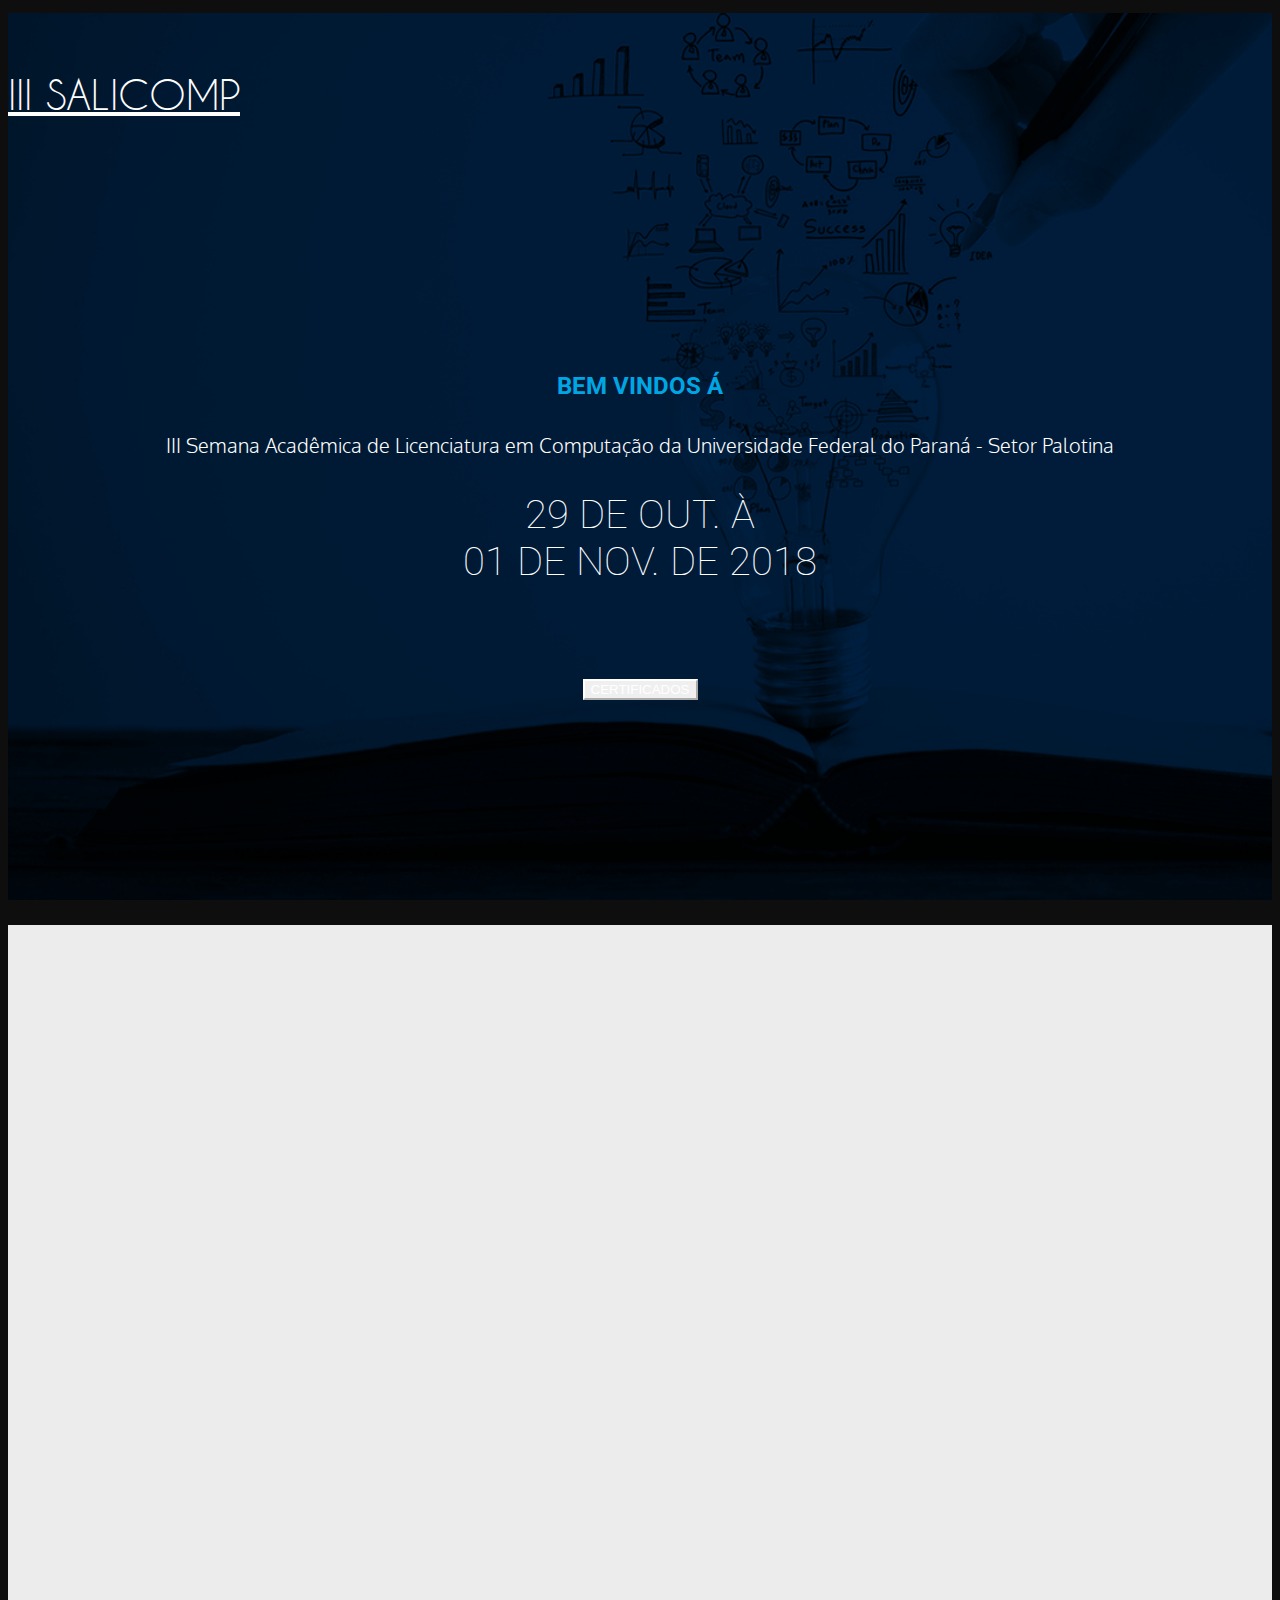
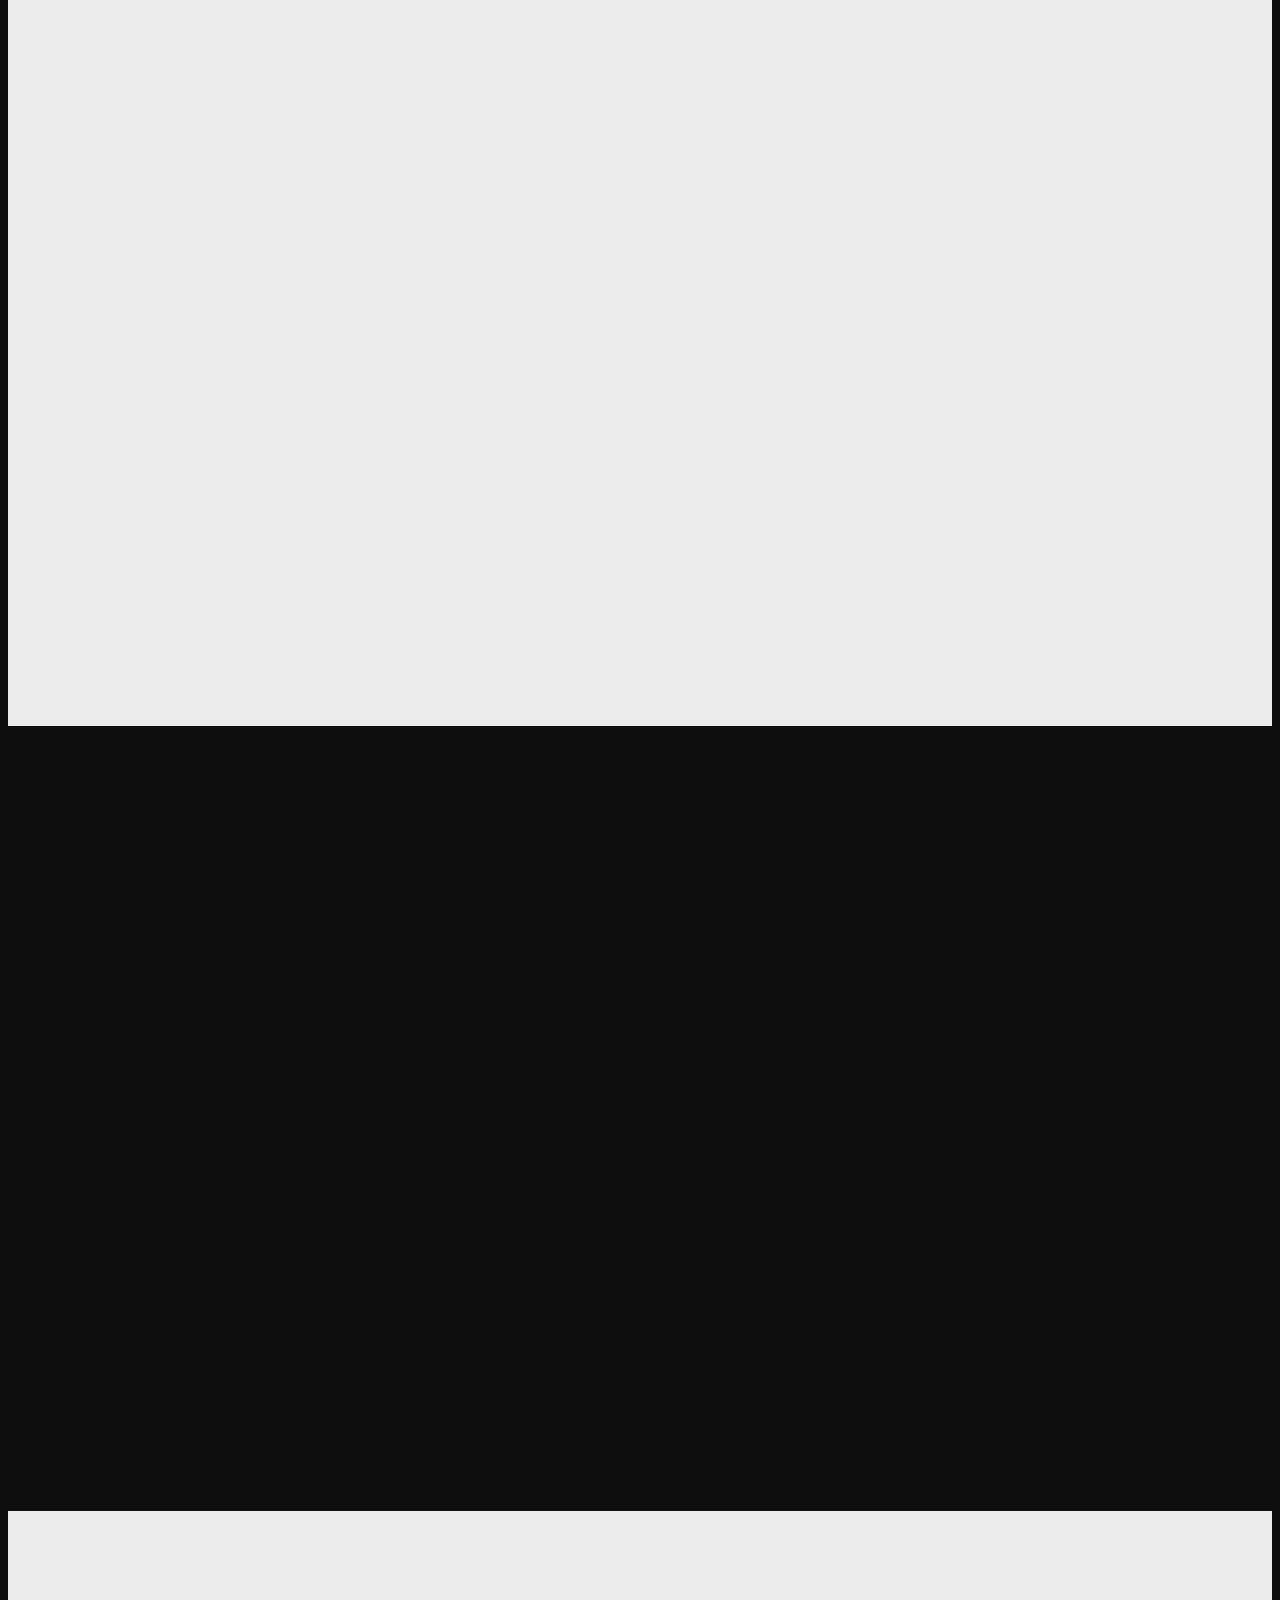
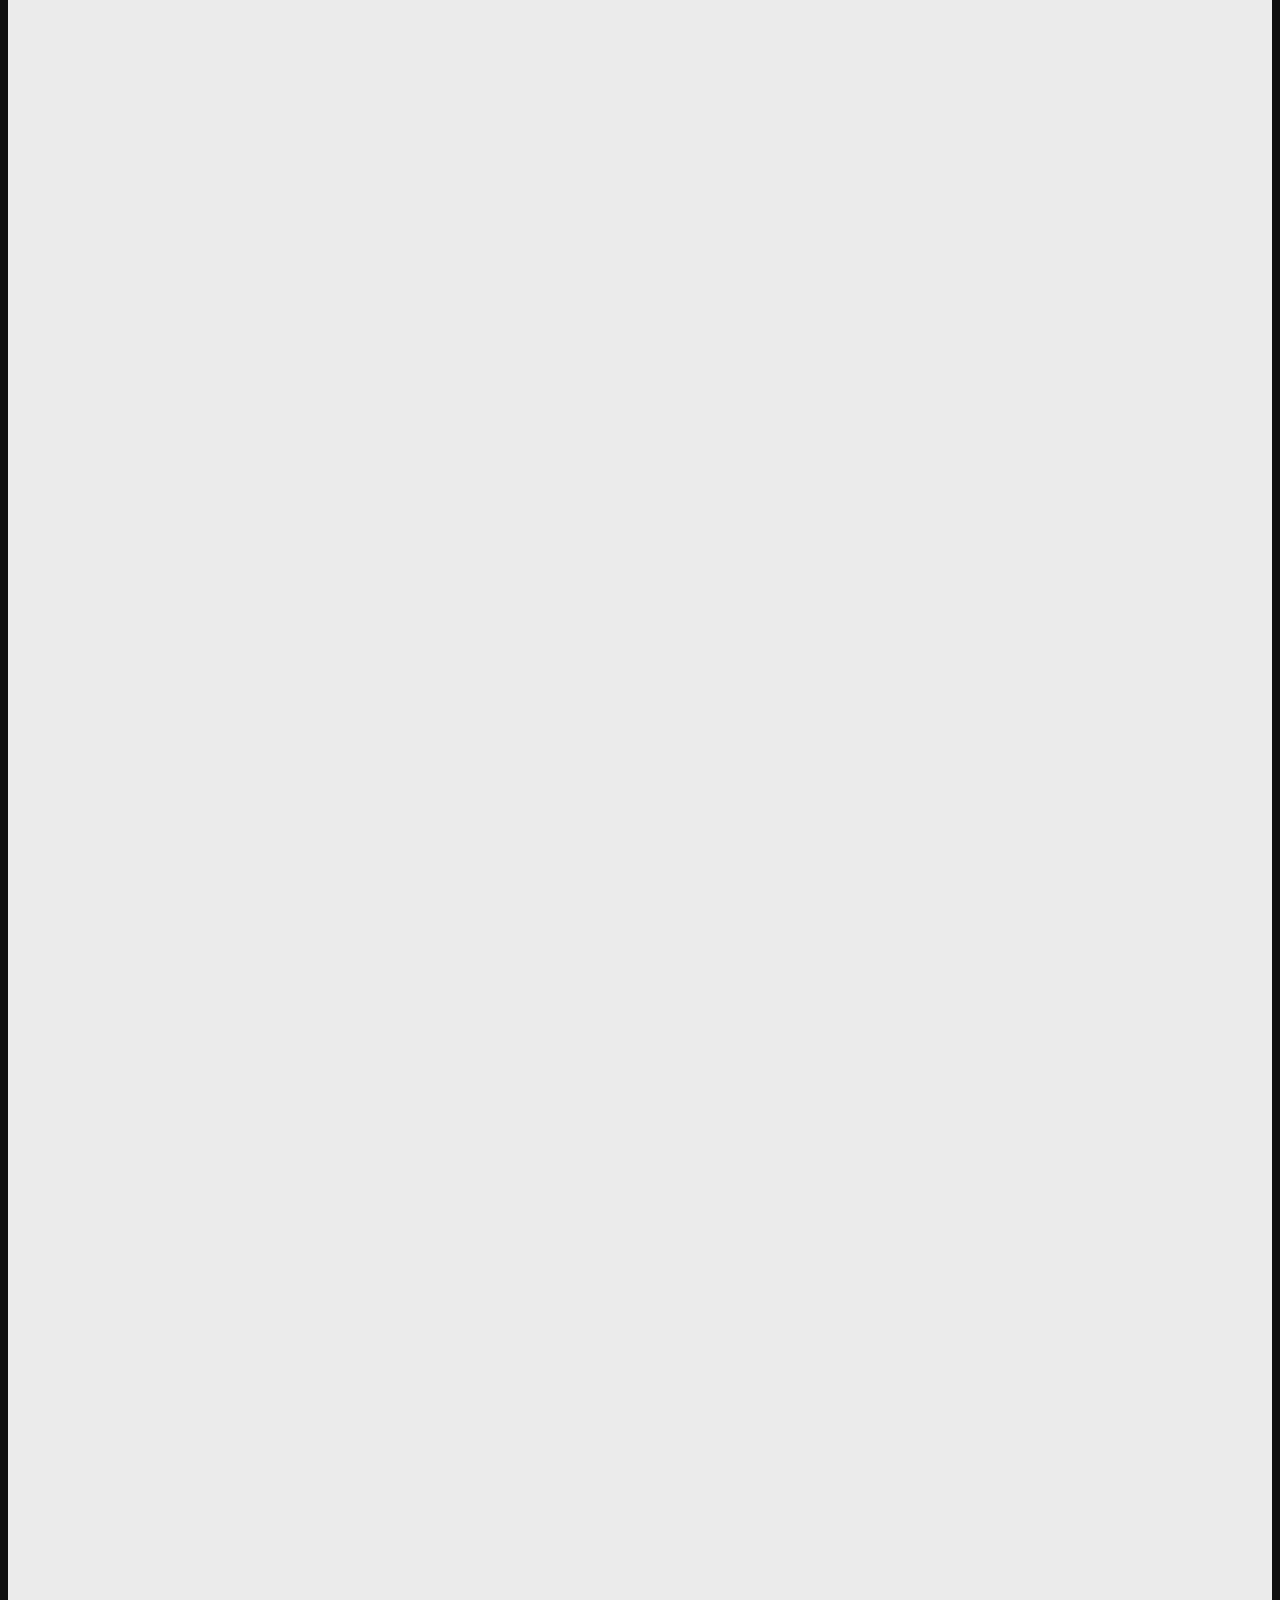
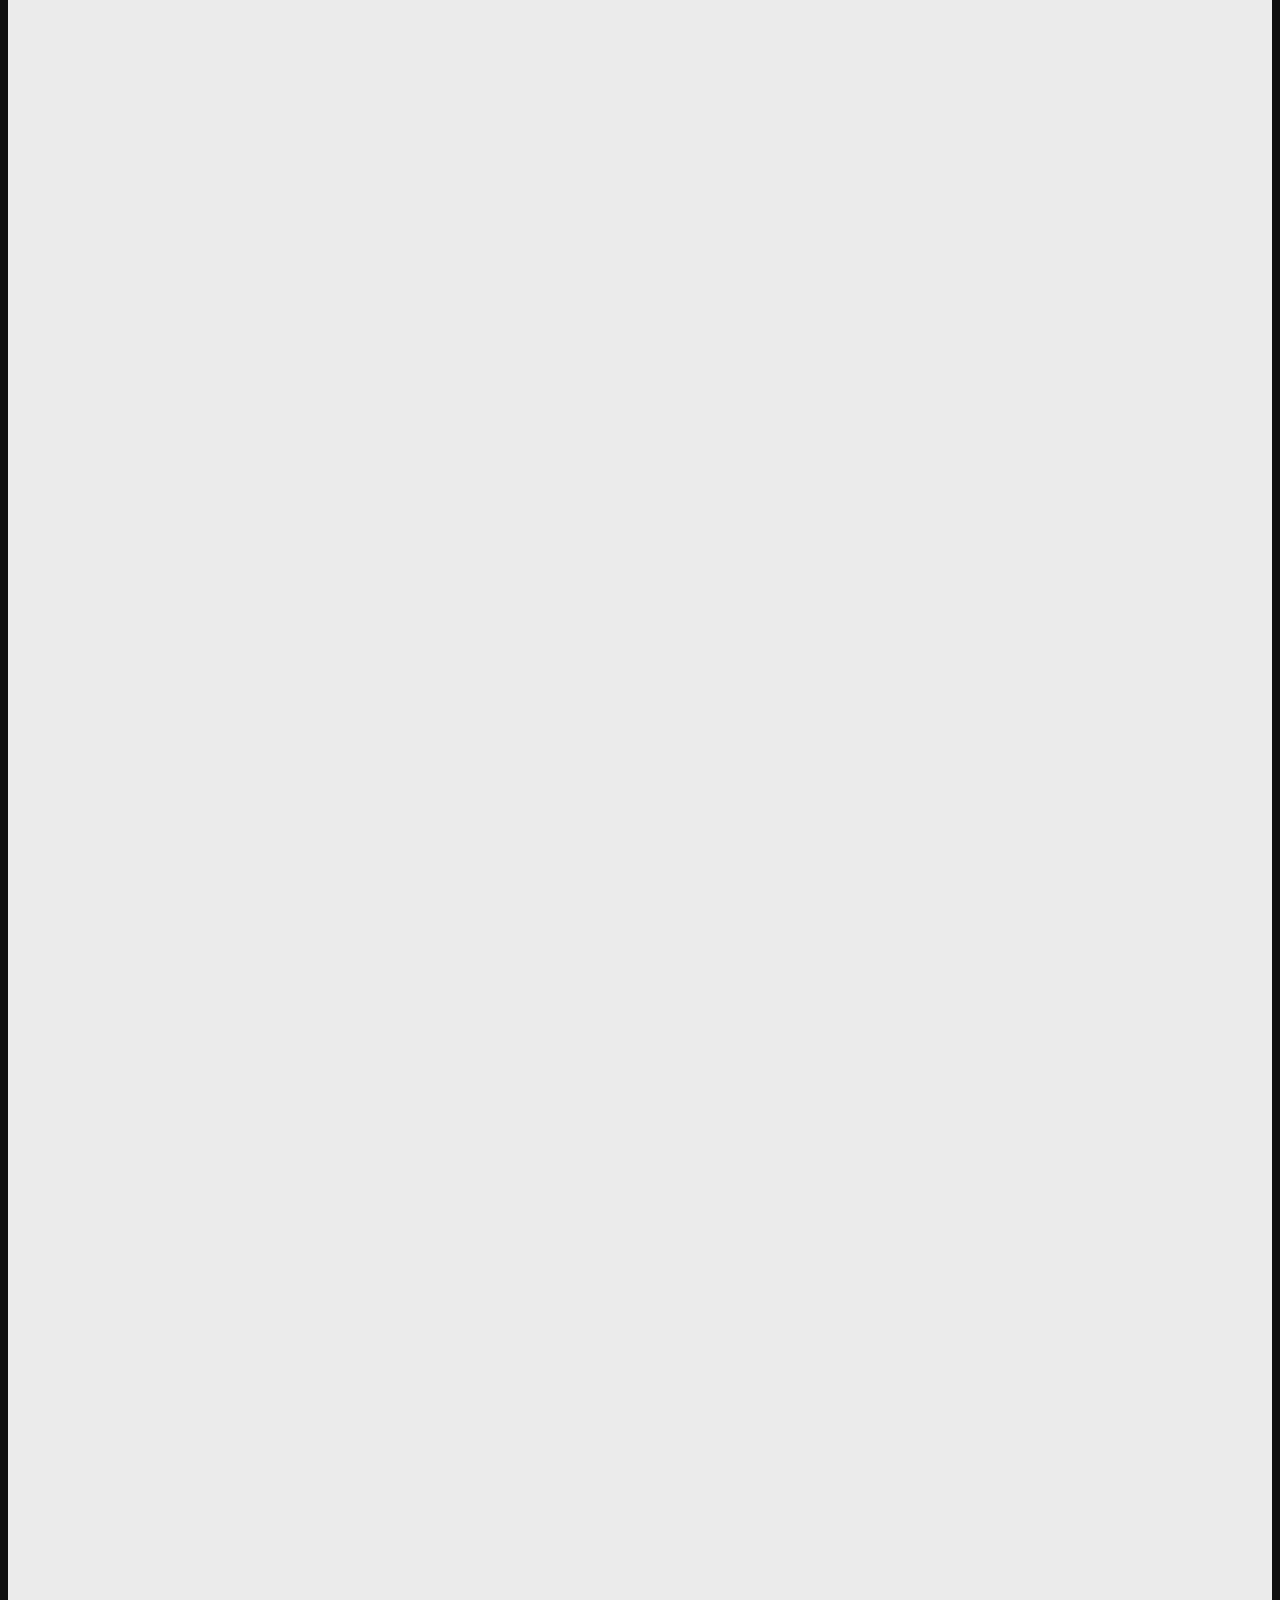
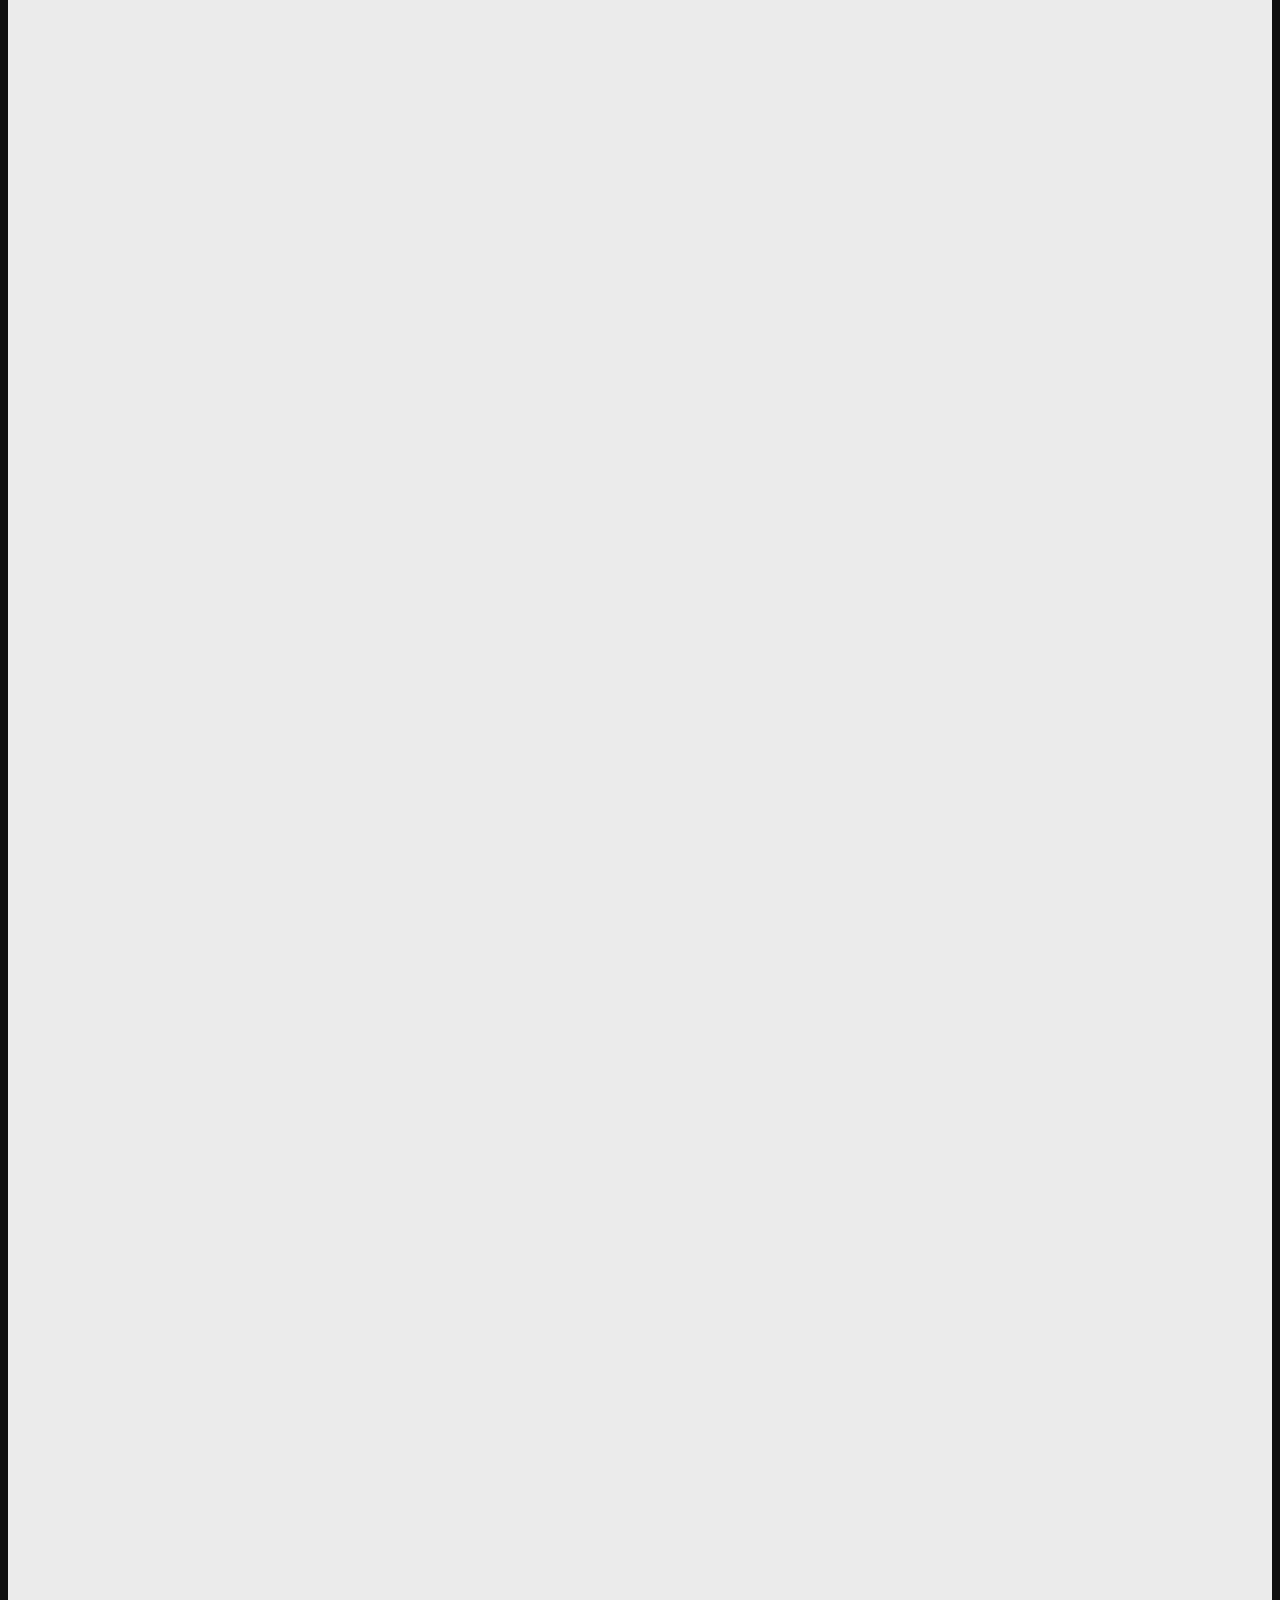
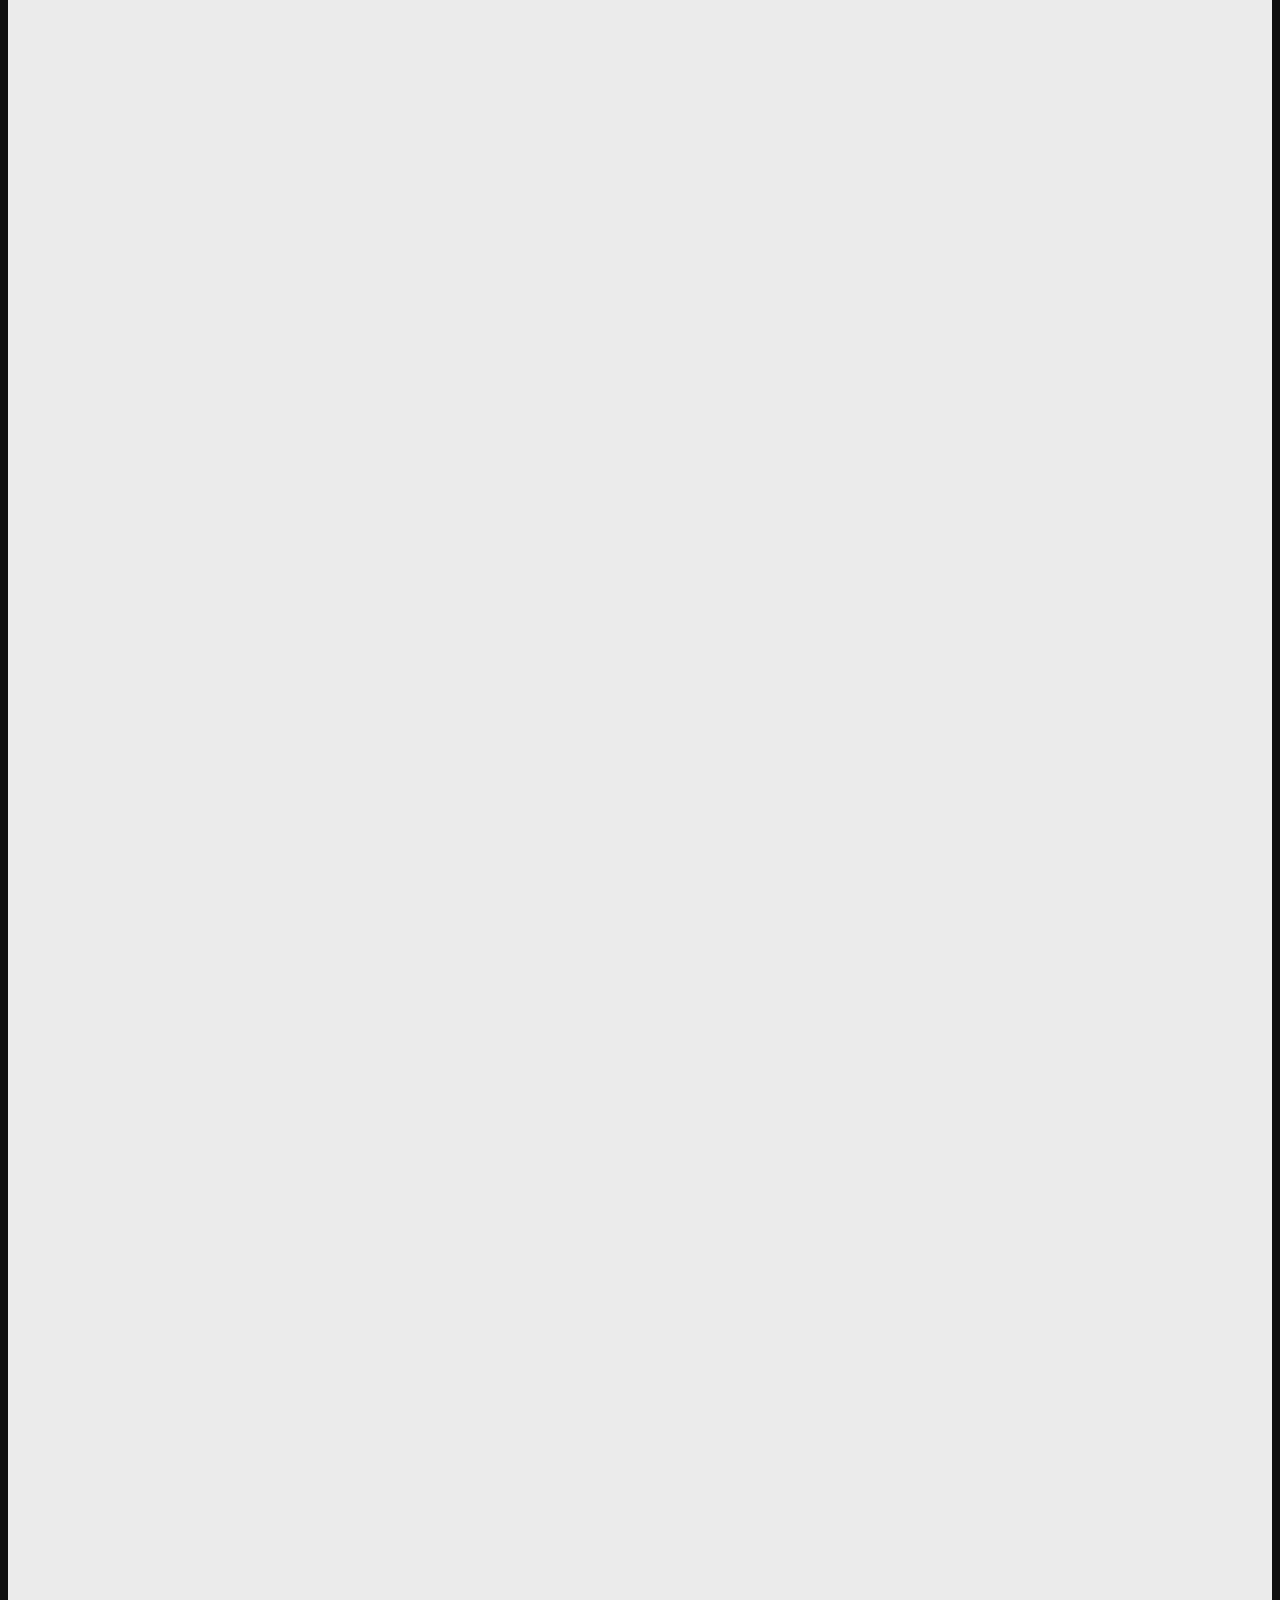
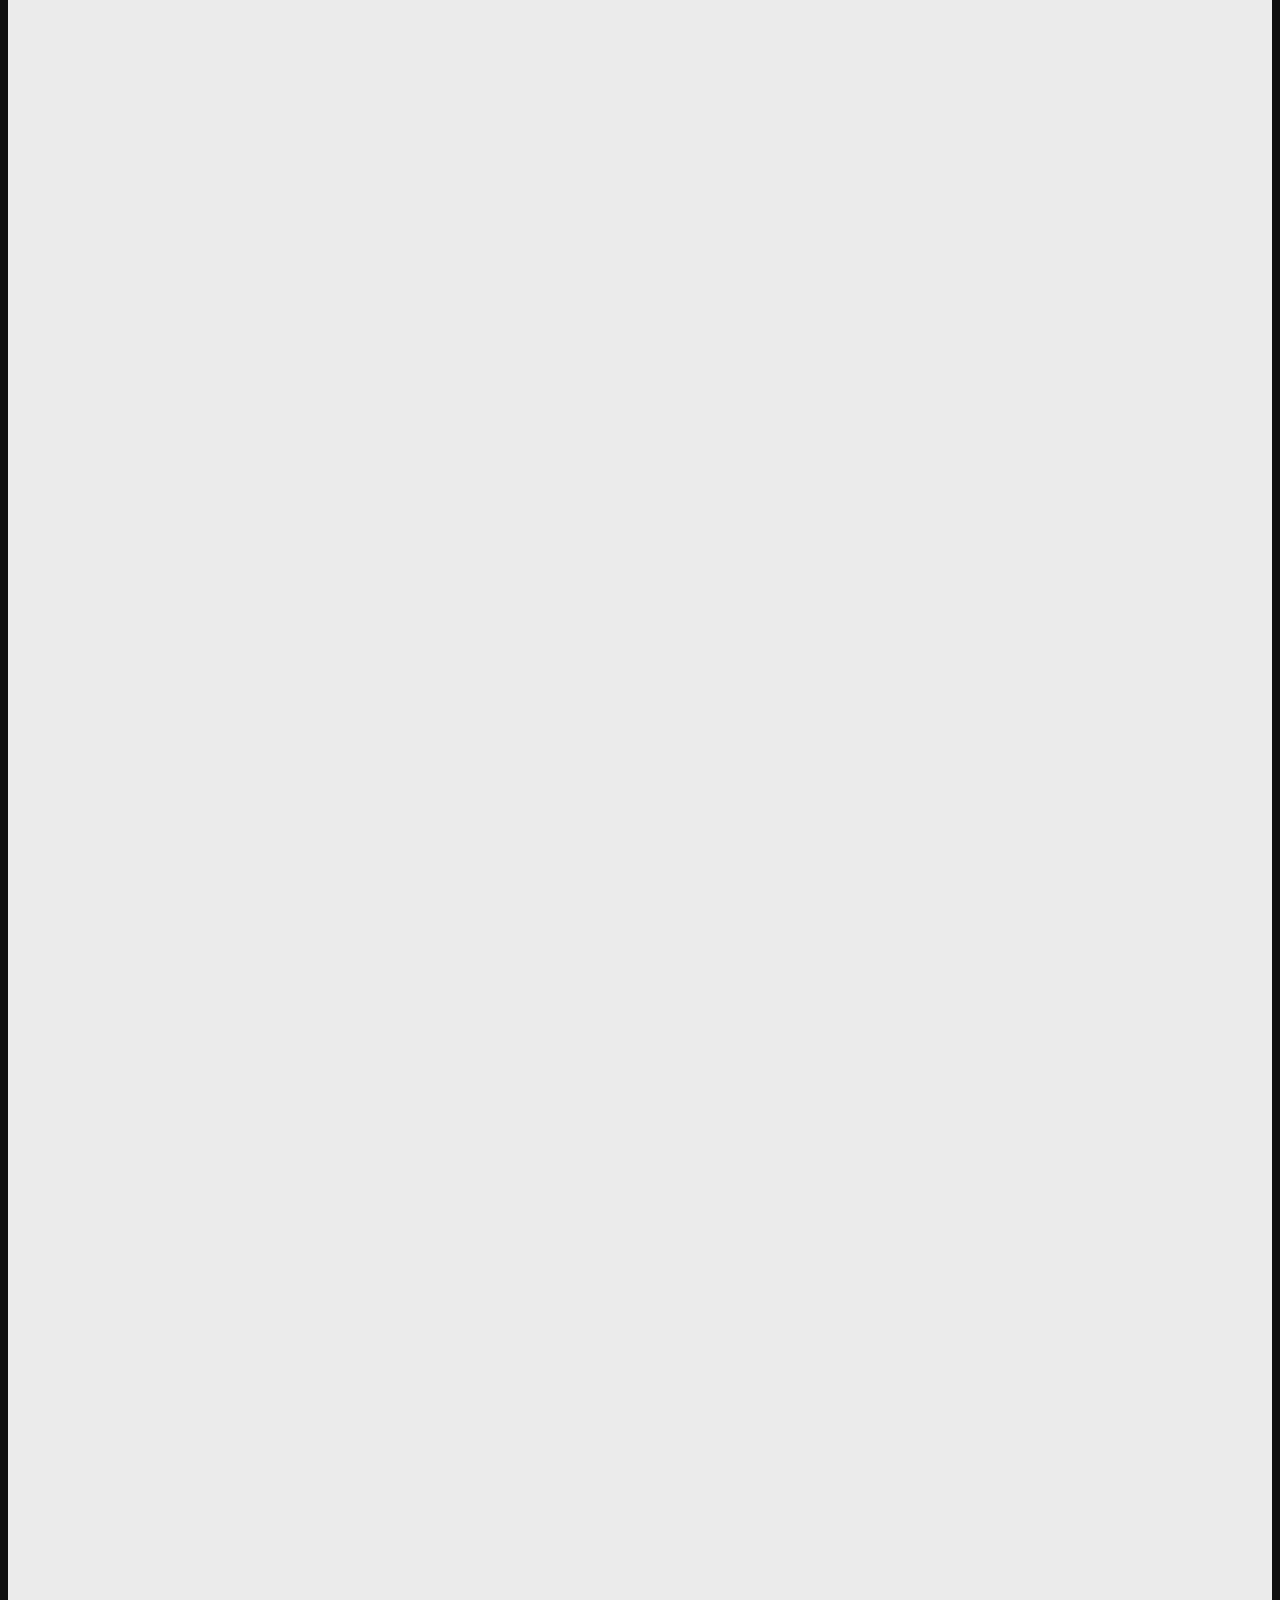
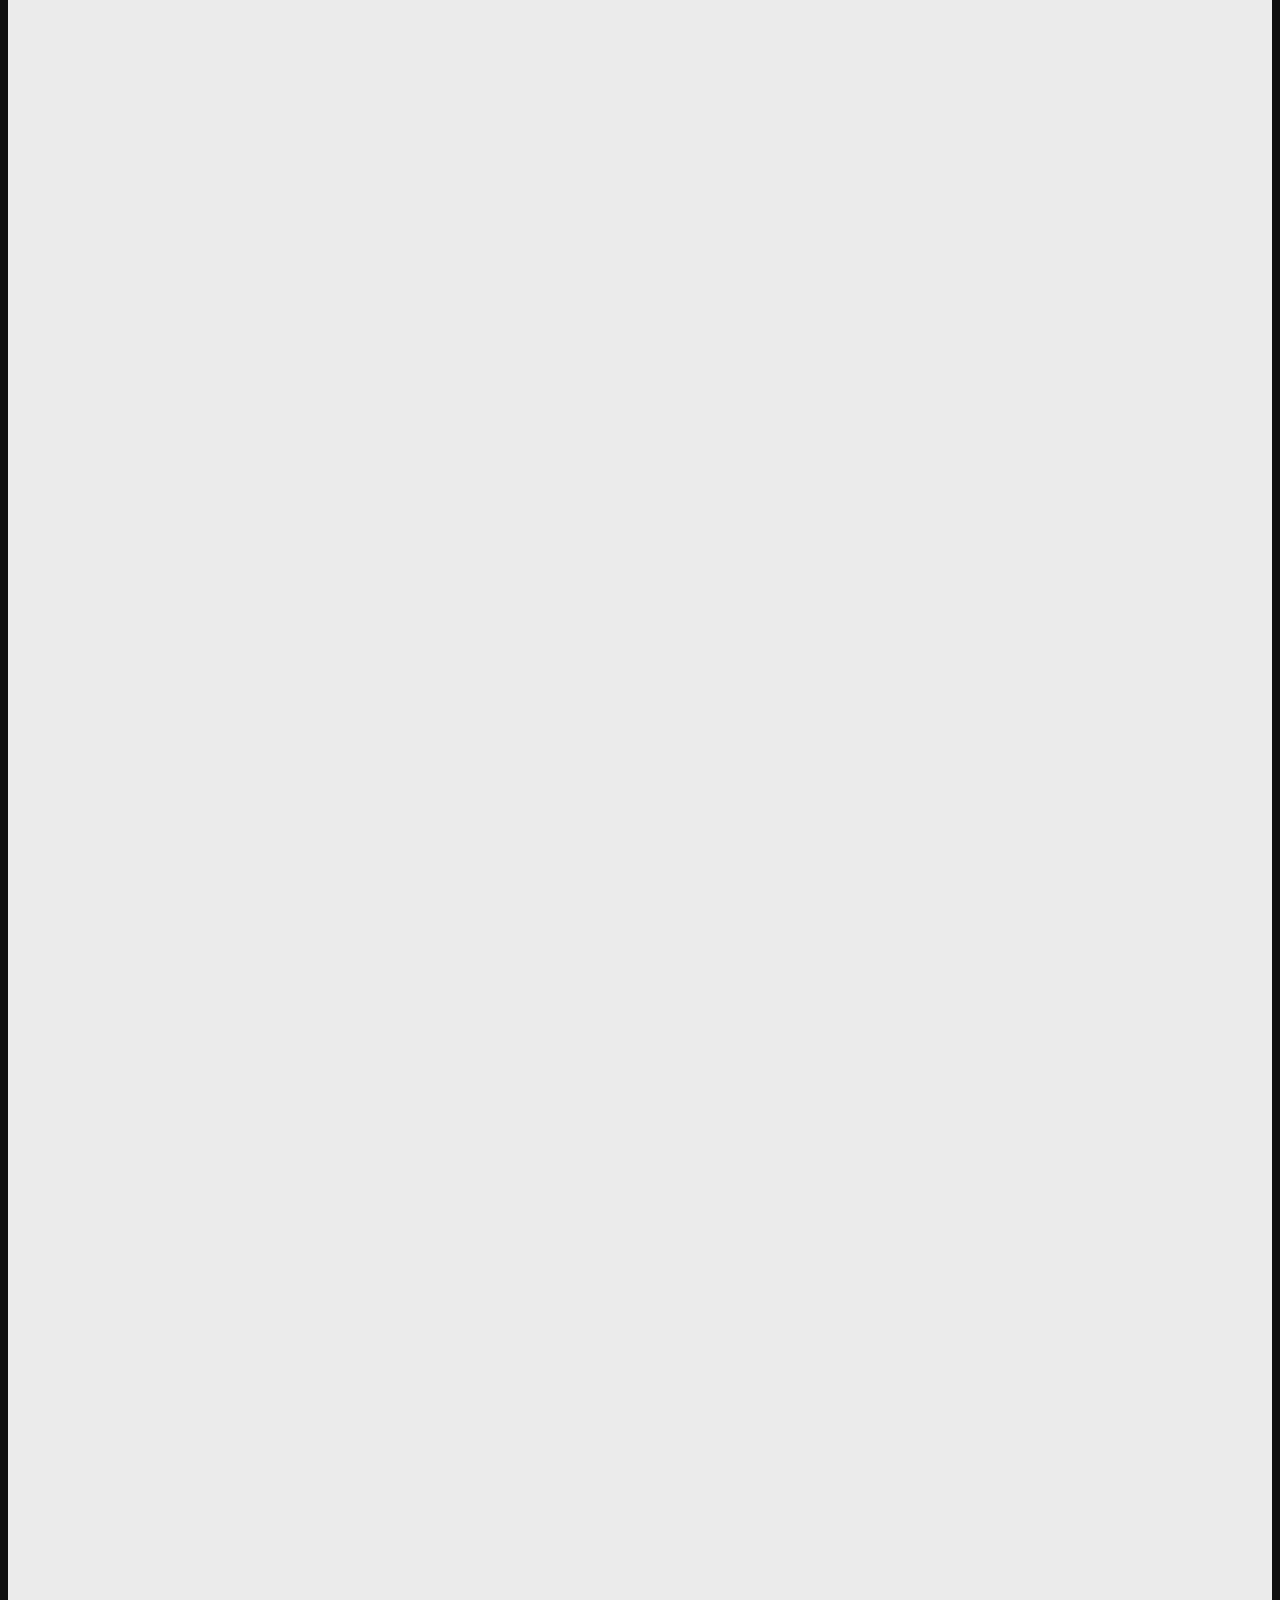
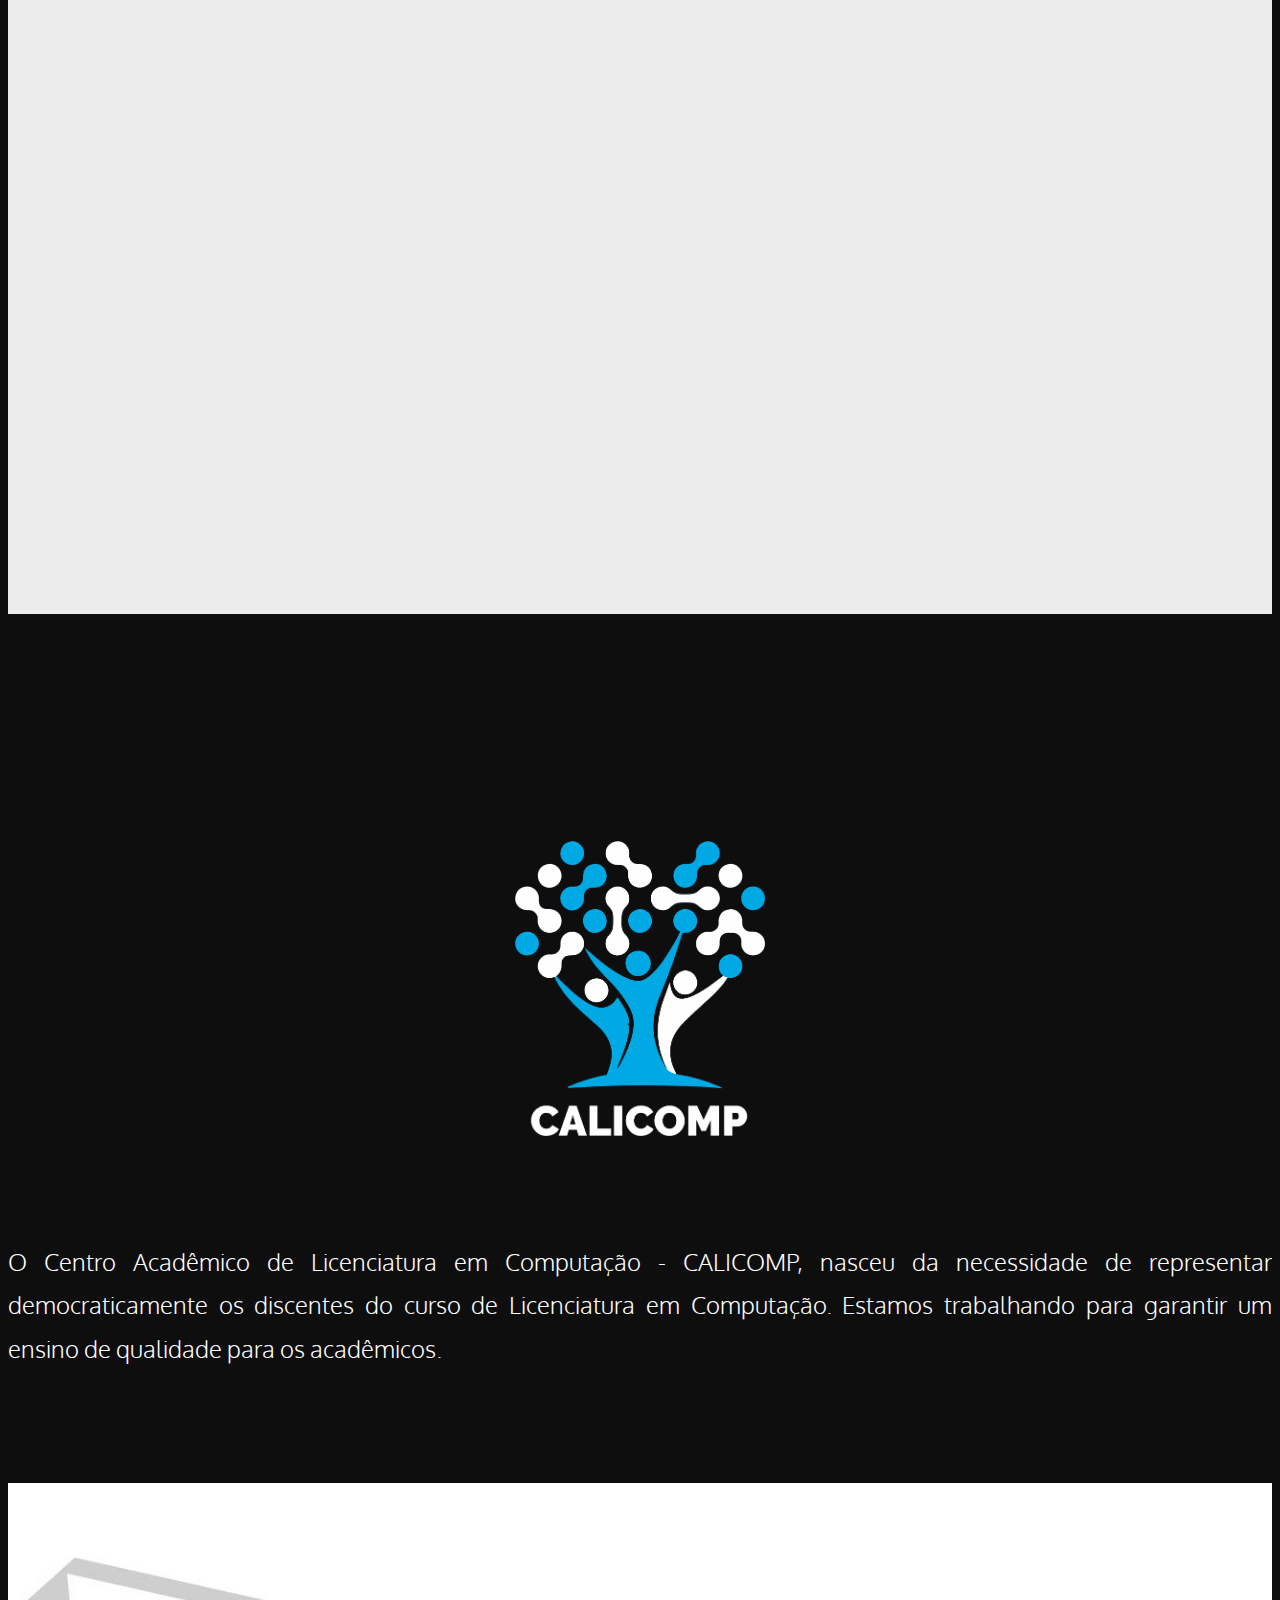
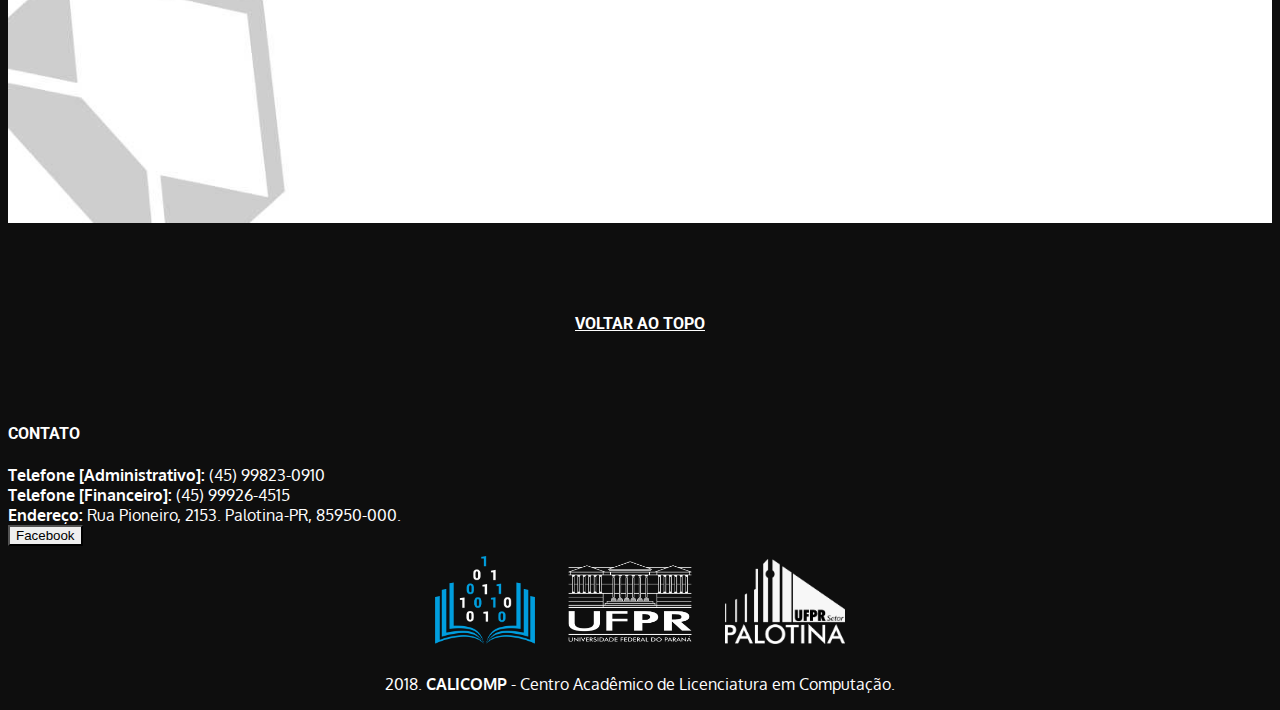
==== index.html @ 094aa798 "?.?" ====
<!DOCTYPE html>
<html lang="pt-br">
<head>
	<title>III SALICOMP</title>

	<!-- meta -->
	<meta charset="utf-8">
    <meta http-equiv="X-UA-Compatible" content="IE=edge">
    <meta name="viewport" content="width=device-width, initial-scale=1">

	<!-- css -->
	<link rel="stylesheet" href="https://stackpath.bootstrapcdn.com/bootstrap/4.1.3/css/bootstrap.min.css" integrity="sha384-MCw98/SFnGE8fJT3GXwEOngsV7Zt27NXFoaoApmYm81iuXoPkFOJwJ8ERdknLPMO" crossorigin="anonymous">
	<link rel="stylesheet" href="https://use.fontawesome.com/releases/v5.3.1/css/all.css" integrity="sha384-mzrmE5qonljUremFsqc01SB46JvROS7bZs3IO2EmfFsd15uHvIt+Y8vEf7N7fWAU" crossorigin="anonymous">
	<link rel="stylesheet" href="assets/css/owl.carousel.css">
	<link rel="stylesheet" href="assets/css/owl.theme.css">
	<link rel="stylesheet" href="assets/css/animate.css">
	<link rel="stylesheet" href="assets/css/style.css">

	<!-- fonts -->
	<link href='http://fonts.googleapis.com/css?family=Roboto:400,100,100italic,300,300italic,400italic,500,500italic,700,700italic,900,900italic|Roboto+Condensed:300italic,400italic,700italic,400,300,700|Oxygen:400,300,700' rel='stylesheet'>

</head>
<body id="home">

	<!-- ***/ Preloader /*** -->

	<div id="preloader"></div>

	<!-- ***/ TOPO /*** -->
	<div class="progress" style="height: 5px;">
		<div id="barra" class="progress-bar progress-bar-striped progress-bar-animated" role="progressbar" style="background-color: #00A6E4;" aria-valuemin="0" aria-valuemax="100"></div>
	</div>

	<section id="banner" >
		<div class="container">
			<div><a class="logo" href="">III SALICOMP</a></div>
				<div class="headings">
					<span style="color:#00A6E4;"><h2 class="wow animated fadeInDown" style="margin-bottom: 2rem">BEM VINDOS Á</h2></span>
					<p class="wow animated fadeInLeft ye" style="margin-bottom: 2rem">III Semana Acadêmica de Licenciatura em Computação da Universidade Federal do Paraná - Setor Palotina</p>
					<h1 class="wow animated fadeInDown" style="margin-bottom: 4rem">29 DE OUT. À <br>01 DE NOV. DE 2018</h1>
					<center><div id="inscreverse"><button type="button" class="btn btn-outline-light btn-block btn-lg btn-topo" style="max-width: 50%">INSCREVER-SE</button></div></center>
				</div>
			</div>
	</section>

	<!-- ***/ ATIVIDADES /*** -->

	<section id="features" class="block" style="background-color: #ECECEC;">
		<div class="container">
			<div class="title-box">
				<h1 class="block-title wow animated fadeIn">ATIVIDADES</h1>
			</div>
			<center>
				<div class="row">
					<div class="col-sm-4">
						<div class="feature-box wow animated flipInX" data-wow-delay="0.3s">
							<img src="assets/img/palestra.png" width="120px;">
							<h2>Palestras</h2>
							<p>Com foco em tecnologia educativa, nossas palestras abordará temas importantes relacionados a várias áreas da Computação e empreendedorismo</p>
						</div>
					</div>
					<div class="col-sm-4">
						<div class="feature-box wow animated flipInX" data-wow-delay="0.3s">
							<img src="assets/img/cursos.png" width="120px;">
							<h2>Mini Cursos</h2>
							<p>Minicursos sobre tecnologias, ferramentas, frameworks e segurança ministrados por pessoas entendidas no assunto.</p>
						</div>
					</div>
					<div class="col-sm-4">
						<div class="feature-box wow animated flipInX" data-wow-delay="0.3s">
							<img src="assets/img/workshop.png" width="120px;">
							<h2>E Muito Mais</h2>
							<p>Ofertaremos Workshops sobre realidade virtual, bate papo sobre vida no exterior, competição de robótica e muita interação!</p>
						</div>
					</div>
				</div>
			</center>
		</div>
	</section>

	<!-- ***/  PROGRAMAÇÃO /*** -->

	<section id="gallery" class="block">
		<div class="container" id="programacaoo">

			<div class="title-box" style="color:#fff;"><h1 class="block-title wow animated rollIn">PROGRAMAÇÃO</h1></div>

			<div class="row">
				<div class="col-sm">
					<div id="screenshots" class="owl-carousel owl-theme">
					  <div class="item" id="d29"><img src="assets/img/screenshot-1.png" class="img_res wow animated zoomIn sombra"></div>
					  <div class="item" id="d29x"><img src="assets/img/screenshot-2.png" class="img_res wow animated zoomIn sombra"></div>
					  <div class="item" id="d30"><img src="assets/img/screenshot-3.png" class="img_res wow animated zoomIn sombra"></div>
						<div class="item" id="d30x"><img src="assets/img/screenshot-6.png" class="img_res wow animated zoomIn sombra"></div>
					  <div class="item" id="d31"><img src="assets/img/screenshot-5.png" class="img_res wow animated zoomIn sombra"></div>
					  <div class="item" id="d31x"><img src="assets/img/screenshot-7.png" class="img_res wow animated zoomIn sombra"></div>
					  <div class="item" id="d1"><img src="assets/img/screenshot-8.png" class="img_res wow animated zoomIn sombra"></div>
					  <div class="item" id="d1x"><img src="assets/img/screenshot-9.png" class="img_res wow animated zoomIn sombra"></div>
					</div>
					 <div class="customNavigation">
					  <a class="btn prev gallery-nav wow animated bounceInLeft"><i class="fas fa-angle-left" style="color: #fff"></i></a>
					  <a class="btn next gallery-nav wow animated bounceInRight"><i class="fas fa-angle-right" style="color: #fff"></i></a>
					</div>
				</div>
			</div>
		</div>
	</section>

	<!-- ***/  PALESTRANTES /*** -->

	<section id="team" class="block" style="background-color: #ECECEC">
		<div class="container">

			<div class="title-box"><h1 class="block-title wow animated fadeIn">PALESTRANTES</h1></div>

			<div class="row" style="filter: grayscale(100%)">
				<div class="col-md-3 col-sm-6 palestrantes">
					<div class="team-member wow animated fadeIn" data-wow-delay=="0.3s">
						<img src="assets/img/palestrante1.jpg" class="img_res img_redonda">
						<h2 class="wow animated fadeInDown" data-wow-delay=="0.7s">Tiago A. Geraldi</h2>
						<p class="wow animated fadeIn justificado" data-wow-delay=="0.7s">Lorem ipsum dolor sit amet, consectetur adipisicing elit, sed do eiusmod
						tempor incididunt ut labore et dolore magna aliqua.</p>
					</div>
				</div>
				<div class="col-md-3 col-sm-6">
					<div class="team-member wow animated fadeIn" data-wow-delay=="0.3s">
						<img src="assets/img/palestrante2.jpg" class="img_res img_redonda">
						<h2 class="wow animated fadeInDown" data-wow-delay=="0.7s">Airan Bertinetti</h2>
						<p class="wow animated fadeIn justificado" data-wow-delay=="0.7s">Lorem ipsum dolor sit amet, consectetur adipisicing elit, sed do eiusmod
						tempor incididunt ut labore et dolore magna aliqua.</p>
					</div>
				</div>
				<div class="col-md-3 col-sm-6">
					<div class="team-member wow animated fadeIn" data-wow-delay=="0.3s">
						<img src="assets/img/palestrante3.jpg" class="img_res img_redonda">
						<h2 class="wow animated fadeInDown" data-wow-delay=="0.7s">Cadu Maltego</h2>
						<p class="wow animated fadeIn justificado" data-wow-delay=="0.7s">Formado em Penetration Test pela Hacker Security. Atua no desenvolvimento de ferramentas para testes de segurança e com análises de riscos em ambiêntes virtuais. Hoje, faz parte do quadrado de pentesters.</p>
					</div>
				</div>
				<div class="col-md-3 col-sm-6">
					<div class="team-member wow animated fadeIn" data-wow-delay=="0.3s">
						<img src="assets/img/palestrante4.jpg" class="img_res img_redonda">
						<h2 class="wow animated fadeInDown" data-wow-delay=="0.7s">João P. Polles</h2>
						<p class="wow animated fadeIn justificado" data-wow-delay=="0.7s">É acadêmico de TADS na UNIVEL e técnico em informática pelo CEEP. Desenvolvedor Full-Stack, técnico de Informática, voluntário na Mozilla Brasil, e faz pontas de apresentador do Programa Tech.</p>
					</div>
				</div>
				<div class="col-md-3 col-sm-6">
					<div class="team-member wow animated fadeIn" data-wow-delay=="0.3s">
						<img src="assets/img/palestrante5.jpg" class="img_res img_redonda">
						<h2 class="wow animated fadeInDown" data-wow-delay=="0.7s">Carlito Baessa</h2>
						<p class="wow animated fadeIn justificado" data-wow-delay=="0.7s">Lorem ipsum dolor sit amet, consectetur adipisicing elit, sed do eiusmod tempor incididunt ut labore et dolore magna aliqua.</p>
					</div>
				</div>
				<div class="col-md-3 col-sm-6">
					<div class="team-member wow animated fadeIn" data-wow-delay=="0.3s">
						<img src="assets/img/palestrante6.jpg" class="img_res img_redonda">
						<h2 class="wow animated fadeInDown" data-wow-delay=="0.7s">Juliano Jarbas</h2>
						<p class="wow animated fadeIn justificado" data-wow-delay=="0.7s">Lorem ipsum dolor sit amet, consectetur adipisicing elit, sed do eiusmod tempor incididunt ut labore et dolore magna aliqua.</p>
					</div>
				</div>
				<div class="col-md-3 col-sm-6">
					<div class="team-member wow animated fadeIn" data-wow-delay=="0.3s">
						<img src="assets/img/palestrante7.png" class="img_res img_redonda">
						<h2 class="wow animated fadeInDown" data-wow-delay=="0.7s">Rafael Melo</h2>
						<p class="wow animated fadeIn justificado" data-wow-delay=="0.7s">Formado em Sistemas de Informação pela UNIMEO e especializado em Gestão da Tecnologia da Informação e Tecnologias de Business Intelligence pela UNIOESTE. Atualmente administrador de Banco de dados na C.Vale - Cooperativa Agroindustrial.</p>
					</div>
				</div>
			</div>
		</div>
	</section>

	<!-- ***/	SOBRE /*** -->

	<section id="testimonial" class="block">
		<div class="container">
			<div class="title-box"><h1 class="block-title wow animated fadeIn">UM POUCO SOBRE NÓS</div>

			<div class="row" style="margin-bottom: 5%">
				<div class="col-sm-4">

					<center><img src="assets/img/logo-branca-transp.png" width="250px">
					<p class="review-star" style="color: #fff">
						<i class="fas fa-star"></i>
						<i class="fas fa-star"></i>
						<i class="fas fa-star"></i>
						<i class="fas fa-star"></i>
						<i class="far fa-star"></i>
					</p></center>
				</div>
				<div class="col-sm-8 align-self-center">
					<p class="review-desc">
						O Centro Acadêmico de Licenciatura em Computação - CALICOMP, nasceu da necessidade de representar democraticamente os discentes do curso de Licenciatura em Computação. Estamos trabalhando para garantir um ensino de qualidade para os acadêmicos.
					</p>
				</div>

			</div>
		</div>
	</section>

	<!-- ***/ INFO /*** -->

	<section id="subscribe">
		<div class="container">
			<p class="susbcribe-text wow animated zoomIn"><strong> Fique mais perto, fale com a gente! </strong><i class="far fa-smile-wink"></i><br>Para qualquer informação sobre a semana acadêmica, feedback ou propostas, entre em contato conosco.</i></p>
		</div>
	</section>

	<!-- ***/ Footer /*** -->
	<div id="contato" style="color: #fff"> <!-- FOOTER -->
		<div class="container footer_n">
			<div style="text-align: center; margin-top: 50px; margin-bottom: 50px">
				<a href="#home" class="menu-f footer-link"><i class="fas fa-hand-peace fa-4x"></i><h4>VOLTAR AO TOPO</h4></a>
			</div>

			<div class="row">
				<div class="col-md-6" style="text-align: left; color: #fff">
					<h4>CONTATO</h4>
					<a><strong>Telefone [Administrativo]:</strong> (45) 99823-0910</a><br>
					<a><strong>Telefone [Financeiro]:</strong> (45) 99926-4515</a><br>
					<a><strong>Endereço:</strong> Rua Pioneiro, 2153. Palotina-PR, 85950-000.</a><br>
					<button type="button" class="btn btn-outline-light" style="border-radius: 0" onclick="window.open('https://www.facebook.com/calicompufpr/','_blank');"><i class="fab fa-facebook-f"></i> Facebook</button>
			  </div>

				<div class="col-md-6 align-self-center" style="text-align: center; margin-top: 10px">
					<a href="index.html"><img src="assets/img/logo-comp.png" width="100px" style="margin-right: 2%"/></a>
					<a href="http://www.ufpr.br" target="_blank"><img src="assets/img/logo_ufpr_branca.png" width="130px" style="filter: grayscale(0%); margin-right: 2%"/></a>
					<a href="http://www.palotina.ufpr.br" target="_blank"><img src="assets/img/logo_ufprP_branca.png" width="120px"/></a>
				</div>
			</div>

			<div>
				<p style="margin-top: 2%; text-align: center">2018. <strong>CALICOMP</strong> - Centro Acadêmico de Licenciatura em Computação.</p>
			</div>
		</div>
	</div>


	<!-- All the scripts -->

	<script src="assets/js/jquery-2.1.3.min.js"></script>
	<script src="https://stackpath.bootstrapcdn.com/bootstrap/4.1.3/js/bootstrap.min.js" integrity="sha384-ChfqqxuZUCnJSK3+MXmPNIyE6ZbWh2IMqE241rYiqJxyMiZ6OW/JmZQ5stwEULTy" crossorigin="anonymous"></script>
	<script src="assets/js/wow.min.js"></script>
	<script src="assets/js/owl.carousel.js"></script>
	<script src="assets/js/script.js"></script>

</body>
</html>
---- assets/css/style.css ----
/*
Theme Name: Polo
Theme URI: http://themewagon.com/demo/polo-responsive-app-landing-page-template
Author: ThemeWagon
Author URI: http://themewagon.com/
Description: One page app landing HTML5 CSS3 template powered by Bootstrap 3.
Version: 2.0
License: MPL v2.0
License URI: https://www.mozilla.org/MPL/2.0/
Tags: green, white, responsive-layout, one page, full-width-template
Text Domain: polo
*/

/**
* Table of Contents:
*
* 01.0 - Custom Fonts
* 02.0 - Global
* 03.0 - Side Menu
* 04.0 - Preloader
* 05.0 - Header
* 06.0 - Banner
* 07.0 - Features
* 08.0 - Gallery
* 09.0 - Team Member
* 10.0 - Testimonial
* 11.0 - Subscribe
* 12.0 - Contact us
* 13.0 - Footer
* 14.0 - Responsive Fixes
* -----------------------------------------------------------------------------
*/


/* /////////////////////////////////////////////////////////////////////
//  01 - Custom Fonts
/////////////////////////////////////////////////////////////////////*/


@font-face {
    font-family: 'caviar_dreams';
    src: url('../fonts/CaviarDreams-webfont.woff2') format('woff2'),
         url('../fonts/CaviarDreams-webfont.woff') format('woff'),
         url('../fonts/CaviarDreams-webfont.ttf') format('truetype');
    font-weight: normal;
    font-style: normal;

}

/* /////////////////////////////////////////////////////////////////////
//  02 - Global
/////////////////////////////////////////////////////////////////////*/

* {
    outline: none !important;
}

body {
    font-family: 'Lato', Calibri, Arial, sans-serif;
    color: #171717;
    background-color: #0E0E0E;

}
h1, h2, h3, h4, h5, h6{
    font-family: 'Roboto', sans-serif;
}
p, a, li{
    font-family: 'Oxygen', sans-serif;
}
a {
    transition: all 0.3s ease-out;
    position: relative;
    padding: .5em;
    margin: -.5em;
}

a:focus,
a:hover {
    text-decoration: none;
    color: #00A6E4;
}

.footer_n a{
  color: #fff;
}

.footer-link{
  color: #fff;
  transition: all 0.15s linear;
}

.footer-link:hover{
  color: #00A6E4;
}

.img_res{
    display: block;
    width: 100%;
    height: auto;
    max-width: 100%;
}

.img_redonda{
  border-radius: 100% !important;
}

.block-title {
    font-weight: 300;
    font-family: 'Roboto Condensed', sans-serif;
    font-size: 3.8em;
    padding: 0 40px;
    margin: 0;
    line-height: 1.6;
    display: inline-block;
    position: relative;
    text-transform: uppercase;
}


.block {
    padding: 80px 0px 50px 0px;
    overflow: hidden;
}
.title-box{
    text-align: center;

    margin-bottom: 50px;
}
.bb-top-left {
    position: absolute;
    width: 15px;
    height: 15px;
    top: 0;
    left: 0;
    border-top: 1px solid #000;
    border-left: 1px solid #000;
}
.bb-bottom-left {
    position: absolute;
    width: 15px;
    height: 15px;
    bottom: 0;
    left: 0;
    border-bottom: 1px solid #000;
    border-left: 1px solid #000;
}
.bb-top-right {
    position: absolute;
    width: 15px;
    height: 15px;
    top: 0;
    right: 0;
    border-top: 1px solid #000;
    border-right: 1px solid #000;
}
.bb-bottom-right {
    position: absolute;
    width: 15px;
    height: 15px;
    bottom: 0;
    right: 0;
    border-bottom: 1px solid #000;
    border-right: 1px solid #000;
}

.btn-topo{
  border-radius: 0;
  color: #fff;
  border-color: #fff;
}

.btn-topo:hover{
  background-color: #00a5e3;
  border-color: #00a5e3;
  color: #fff;
}


/* /////////////////////////////////////////////////////////////////////
//  03 - Side Menu
/////////////////////////////////////////////////////////////////////*/

#sidebar-wrapper {
    z-index: 1000;
    position: fixed;
    right: 0;
    width: 260px;
    height: 100%;
    margin-right: -260px;
    overflow-y: auto;
    background: #00A6E4;
    z-index: 99999999;
    -webkit-transition: all 0.4s ease 0s;
    -moz-transition: all 0.4s ease 0s;
    -ms-transition: all 0.4s ease 0s;
    -o-transition: all 0.4s ease 0s;
    transition: all 0.4s ease 0s;
}

.sidebar-nav {
    position: absolute;
    width: 250px;
    margin: 0;
    padding: 0;
    list-style: none;
}

.sidebar-nav li {
    text-indent: 20px;
    line-height: 40px;
    border-bottom: 1px dotted rgba(255, 255, 255, 0.27);
}

.sidebar-nav li a {
    display: block;
    text-decoration: none;
    color: #FFF;
    font-size: 16px;
    padding: 15px 15px;
}

.sidebar-nav li a:hover {
    text-decoration: none;
    color: #EFE311;
}

.sidebar-nav li a:active,
.sidebar-nav li a:focus {
    text-decoration: none;
}

.sidebar-nav > .sidebar-brand {
    height: 55px;
    font-size: 18px;
    line-height: 55px;
}

.sidebar-nav > .sidebar-brand a {
    color: #999;
}

.sidebar-nav > .sidebar-brand a:hover {
    color: #fff;
    background: none;
}
#sidebar-wrapper.active {
    right: 250px;
    width: 260px;
    -webkit-transition: all 0.4s ease 0s;
    -moz-transition: all 0.4s ease 0s;
    -ms-transition: all 0.4s ease 0s;
    -o-transition: all 0.4s ease 0s;
    transition: all 0.4s ease 0s;
}

.toggle {
    margin: 5px 5px 0 0;
}
.close-btn {
    display: block;
    color: #FFFFFF;
    font-size: 2em;
    margin: 0;
    padding: 0;
    text-align: right;
    width: 100%;
    padding-right: 25px;
}
.close-btn:hover {
    color: #00A6E4;
}




/* /////////////////////////////////////////////////////////////////////
//  04 - Preloader
/////////////////////////////////////////////////////////////////////*/

#preloader {
    position: fixed;
    left: 0;
    top: 0;
    z-index: 99999999999;
    width: 100%;
    height: 100%;
    overflow: visible;
    background: #fff url('../img/gif/logo.gif')
    no-repeat center center;
}

/* /////////////////////////////////////////////////////////////////////
//  05 - Header
/////////////////////////////////////////////////////////////////////*/

.sticky{
    width: 100%;
    background:transparent;
    padding: 15px 0px;
    transition: all 0.5s;
    z-index: 99999;
}
/*.fixed {
    position: fixed;
    top:0;
    left:0;
    width: 100%;
    background-color: #00A6E4;
    padding: 0px;
}*/
.logo {
    font-family: 'caviar_dreams';
    color: #fff;
    font-size: 2.5em;
    line-height: 1.6;
}
.store-btn-container {
    padding-top: 15px;
}
.store-btn:hover,#menu-toggle:hover {
    background: #00A6E4; /*muda a cor dos 3 risquinho menu */
    border-color: #00ceb8;
    color: #fff;
}

/* /////////////////////////////////////////////////////////////////////
//  06 - Banner
/////////////////////////////////////////////////////////////////////*/

#banner {
    background: url(../img/bg.jpg);
    padding-top: 50px;
    position: relative;
    -webkit-background-size: cover;
    -moz-background-size: cover;
    -o-background-size: cover;
    background-size: cover;
    background-attachment: fixed;
}

.headings {
  text-align: center;
    padding: 25vh 0 25vh 0;
    color: #fff;
}

@media screen and (max-height: 728px) {
  .headings {
      padding: 15vh 0 15vh 0;
  }
}

.headings h1 {
    font-size: 40px;
    font-weight: 100;
    padding-bottom: 30px;

}
.headings p {
    font-size: 20px;
    font-weight: 20;
    padding-bottom: 1px;
}
.hand-container {
    height: 640px;
    overflow: hidden;
}
.iphone-hand {
    padding: 20px 20px 20px 20px;
}
.store:hover{
    background: #00A6E4;
    border-color: #00A6E4;
    color: #fff;
}
.polo-btn i {
    padding-right: 6px;
}
.slidedown {
    font-size: 50px;
    color: #fff;
    position: absolute;
    bottom: 0%;
    left: 50%;
    z-index: 99;
    cursor: pointer;
}

/* /////////////////////////////////////////////////////////////////////
//  07 - Features
/////////////////////////////////////////////////////////////////////*/

.feature-box {
    padding: 30px 0px;
    text-align: center;
    max-width: 360px;
    margin: 30 auto;
}
.feature-box i {
    font-size: 7em;
    line-height: 0 !important;
    margin: 30;
    padding: 0;
}
.feature-box p {
    text-align: justify;
}
.feature-box h2 {
    margin: 10;
    padding: 20px 0px;
    font-weight: 300;
}


/* /////////////////////////////////////////////////////////////////////
//  08 - Gallery
/////////////////////////////////////////////////////////////////////*/


#gallery{
    background: url(../img/bg-calendario.jpg) no-repeat;
    background-size: cover;
    background-attachment: fixed;
}

#screenshots .item{
  padding: 0px 0px;
  margin: 10px;
  color: #FFF;
  -webkit-border-radius: 3px;
  -moz-border-radius: 3px;
  border-radius: 3px;
  text-align: center;
}

.item-desativado{
  filter: grayscale(100%);
}

.sombra{
  -webkit-box-shadow: 0px 0px 13px -2px rgba(0,0,0,1);
  -moz-box-shadow: 0px 0px 13px -2px rgba(0,0,0,1);
  box-shadow: 0px 0px 13px -2px rgba(0,0,0,1);
}

.customNavigation{
  text-align: center;
}

/*use styles below to disable ugly selection*/
.customNavigation a{
  -webkit-user-select: none;
  -khtml-user-select: none;
  -moz-user-select: none;
  -ms-user-select: none;
  user-select: none;
  -webkit-tap-highlight-color: rgba(0, 0, 0, 0);
}

.gallery-nav { /* Muda a cor da galeria de fotos de celular */
    font-size: 2em;
    margin: 0 1em;
    padding: 10px 19px;
    line-height: 0;
    border: 1px solid #fff;
    border-radius: 50%;
}

.gallery-nav:hover,.gallery-nav:focus,.gallery-nav:active {
    background:#00A6E4;
    border-color: #00A6E4;
}



/* /////////////////////////////////////////////////////////////////////
//  09 - Team Member
/////////////////////////////////////////////////////////////////////*/
.justificado{
  text-align: justify !important;
}

.team-social {
    margin: 0;
    padding: 8px 0px;
    list-style: none;
    text-align: center;
}
.team-social li {
    display: inline-block;
    font-size: 24px;
    padding: 0px 3px;
    color: #fff;
}
.team-social li a {
    display: inline-block;
}
.team-member {
    text-align: center;
    margin-bottom: 40px;
    margin: 0 auto;
    margin-bottom: 40px;
}
.team-member p {
    text-align: center;
    padding: 0px 0px 0px 0px;
}
.team-member h2 {
    font-size: 35px;
}
.team-social li a i {
    border: 1px solid;
    display: block;
    width: 40px;
    height: 40px;
    line-height: 1.6;
    border-radius: 50%;
    transition: 0.5s ease all;
}
.facebook a i {
    color: #3B5998;
    border-color: #3B5998;
}
.facebook a i:hover {
    color: #fff;
    background-color: #3B5998;
}
.linkedin a i {
    color: #007bb6;
    border-color: #007bb6;
}
.linkedin a i:hover {
    color: #fff;
    background-color: #007bb6;
}
.googleplus a i {
    color: #dd4b39;
    border-color: #dd4b39;
}
.googleplus a i:hover {
    color: #fff;
    background-color: #dd4b39;
}
.github a i {
    color: #444;
    border-color: #444;
}
.github a i:hover {
    color: #fff;
    background-color: #444;
}


/* /////////////////////////////////////////////////////////////////////
//  10 - Testimonial
/////////////////////////////////////////////////////////////////////*/


#testimonial {
    background: url(../img/bg-sobre.jpg);
    background-size: cover;
    background-repeat: no-repeat;
    background-attachment: fixed;
}

.review-star {
    text-align: center;
    color: rgb(255, 214, 0);
    font-size: 30px;
    padding-top: 20px;
}
.client-pic {
    padding: 0em 2em;
    max-width: 360px;
    margin: 0 auto;
}
.client-pic img {
    border-radius: 50%;
}

.review-desc {
    font-size: 24px;
    line-height: 1.8;
    font-weight: 100;
    text-align: justify;
    padding-top: 20px;
    color: #fff;
}
#testimonial .block-title {
    color: #fff;
}
#testimonial .block-title span {
    border-color: #fff;
}
p.client-name {
    float: right;
    font-size: 30px;
    color: #fff;
    display: inline-block;
    border-bottom: 2px solid rgba(255, 255, 255, 0.3);
    padding-bottom: 5px;
}


/* /////////////////////////////////////////////////////////////////////
//  11 - Subscribe Section
/////////////////////////////////////////////////////////////////////*/



#subscribe {
    background: url(../img/subs-bg.jpg);
    padding: 100px 0px;
    background-repeat: no-repeat;
    background-size: cover;
}
.susbcribe-text {
    text-align: center;
    font-size: 24px;
    font-weight: 300;
    padding-bottom: 30px;
}
.container.subscribe-wrap {
    max-width: 600px;
}
#exampleInputEmail1 {
    font-size: 20px;
    padding: 15px 30px;
    height: auto;
    border: 2px solid #00A6E4;
    border-radius: 0px;
    box-shadow: none;
}
.btn-custom {
    width: 100%;
    padding: 5px 15px;
    font-size: 34px;
    margin-top: 0px;
    background: #00A6E4;
    box-shadow: none;
    border: 2px solid #00A6E4;
    margin-left: -16px;
    color: #fff;
}
.subscribe-wrap .form-group {
    margin-right: -16px;
}

/* /////////////////////////////////////////////////////////////////////
//  Outros
/////////////////////////////////////////////////////////////////////*/

.cronograma{
  font-family: 'Anton', sans-serif;
  color: #202020;
  cursor: pointer;
  transition: all 0.15s linear;
}

.cronograma:hover{
  color: #019FDF;
  text-decoration:none;
}

.vcentro{

    display: flex;
    justify-content: center;
    align-items: center;
    min-height: 400px;

}

/* /////////////////////////////////////////////////////////////////////
//  14 - Responsive Fixes
/////////////////////////////////////////////////////////////////////*/


/*1340px - 1170px*/

@media all and (max-width: 1340px) and (min-width: 1170px;) {
    .address-list li {
        font-size: 18px;
    }
    .address-list li i {
        width: 60px;
        height: 60px;
        font-size: 34px;

    }
}

/*1170px - 992px*/

@media all and (max-width: 1170px) and (min-width: 992px) {
    .address{
        width: 100%;
    }
    .mailbox{
        width: 100%;
    }
    .address-list {
    padding: 200px 0px 70px 0px;
    width: 100%;
    max-width: 100%;
    }
    .address {
    height: 340px;
    }
    .mailbox .container{
        margin-top: 100px;
        height: auto;
    }
    .address-list {
        padding: 200px 0px 70px 0px;
        width: 100%;
        max-width: 100%;
    }
    .address-list li {
        font-size: 16px;
        padding: 1em;
        display: inline-block;
    }
    .address-list li i {
        display: table-cell;
        line-height: 42px;
        width: 42px;
        height: 40px;
        font-size: 18px;
    }
}

/*1170px*/

@media all and (max-width: 1170px) {
    .address{
        width: 100%;
    }
    .mailbox{
        width: 100%;
    }
    .mailbox {
        padding-bottom: 111px;
        height: auto;
    }
    .mailbox .container {
        margin-top: 130px;
        margin-bottom: 0px;
    }
}

/*992px*/

@media all and (max-width: 500px) {
    .headings h1,.headings p{
        text-align: center;
    }
    .block-title {
        font-size: 5    .0em;
    }
}

/*768px*/

@media all and (max-width: 768px) {
    #footer , .copyright{
        text-align: center;
    }
}


/*480px*/

@media all and (max-width: 480px) {
    .btn-custom {
        padding: 5px 0px;
    }
}
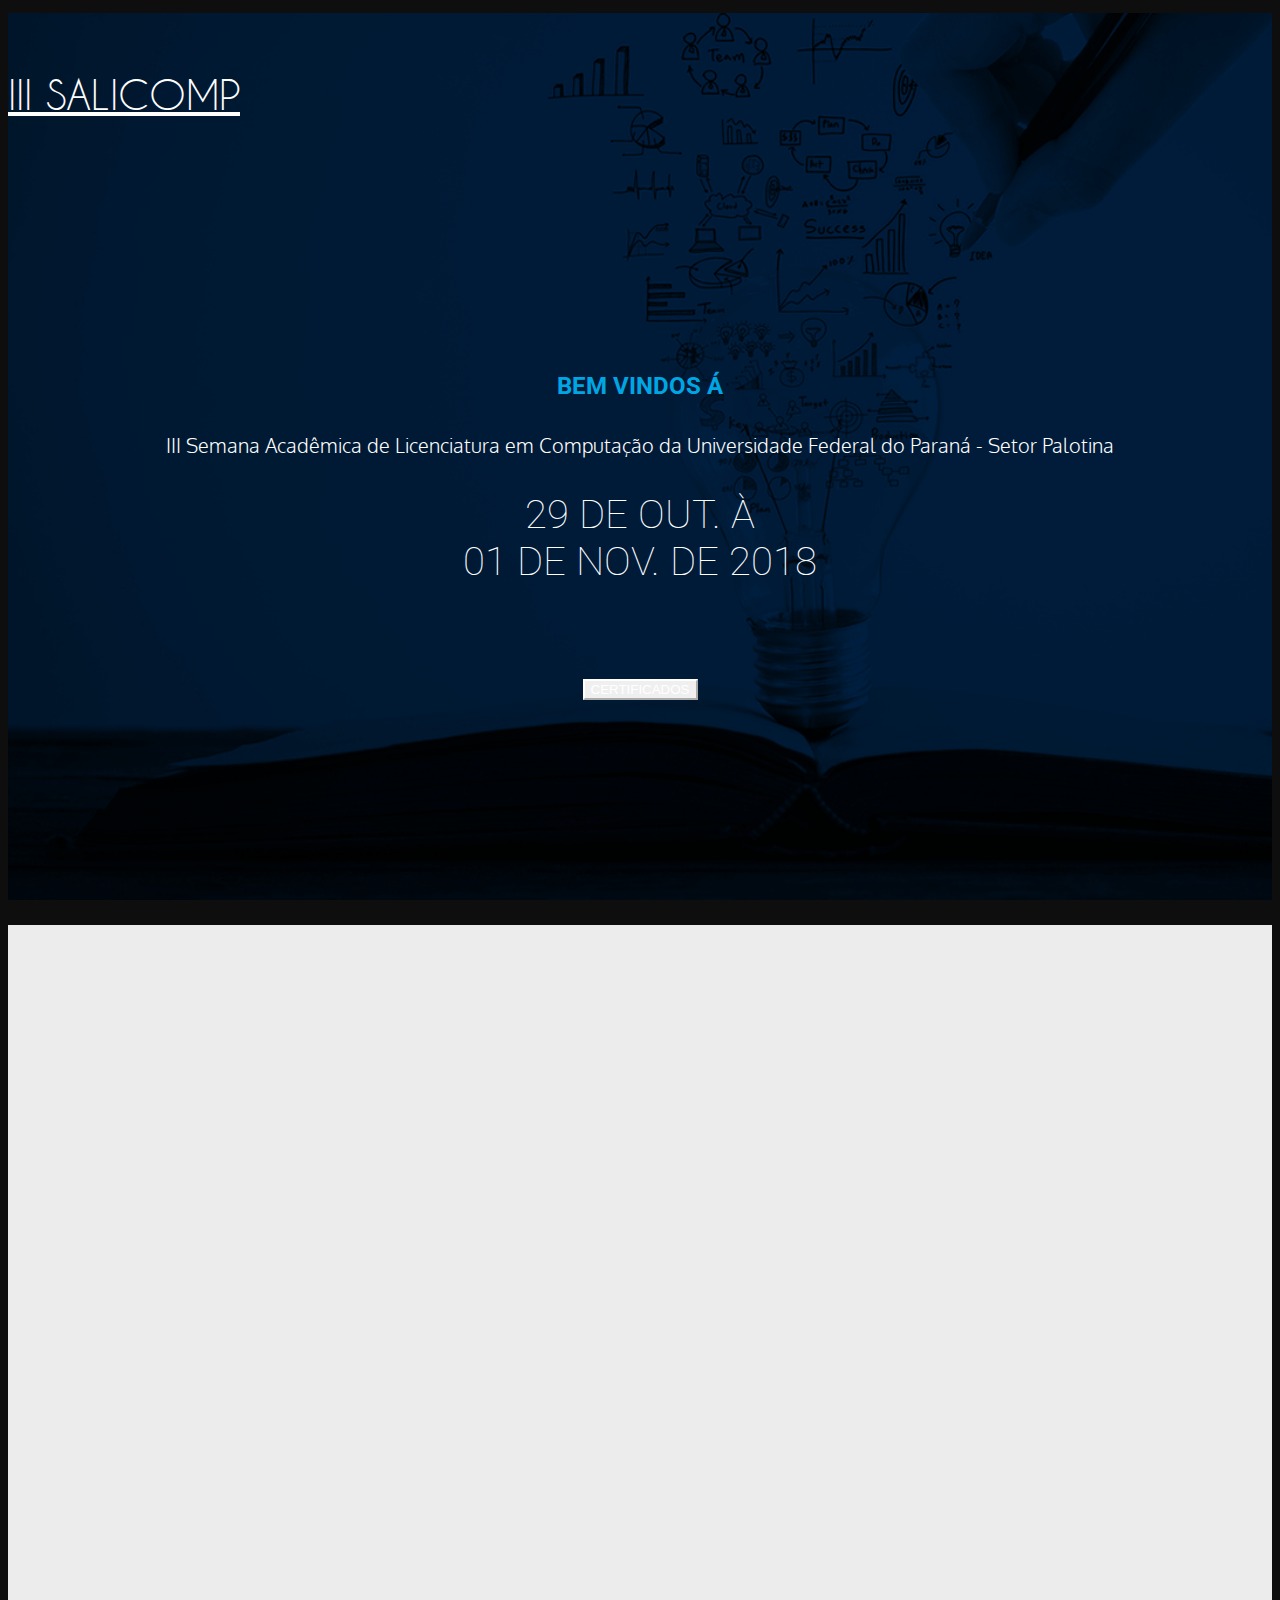
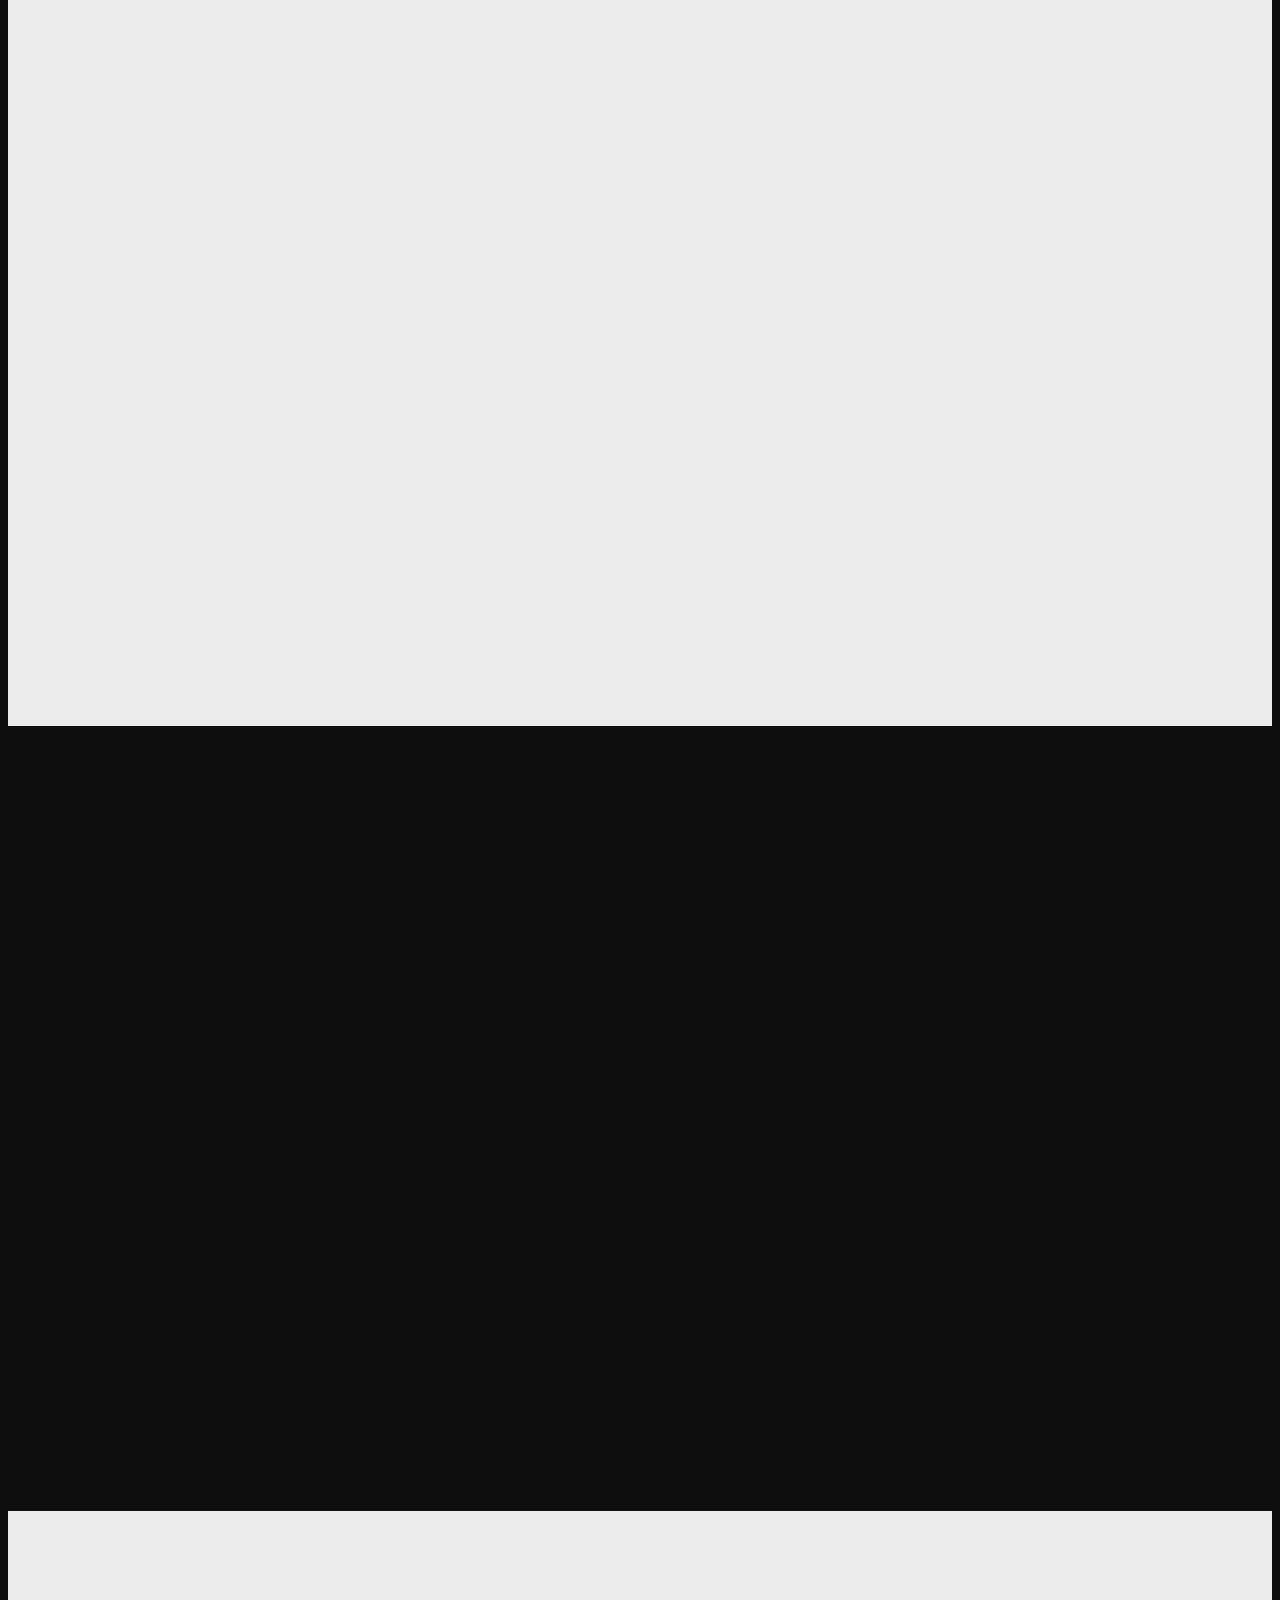
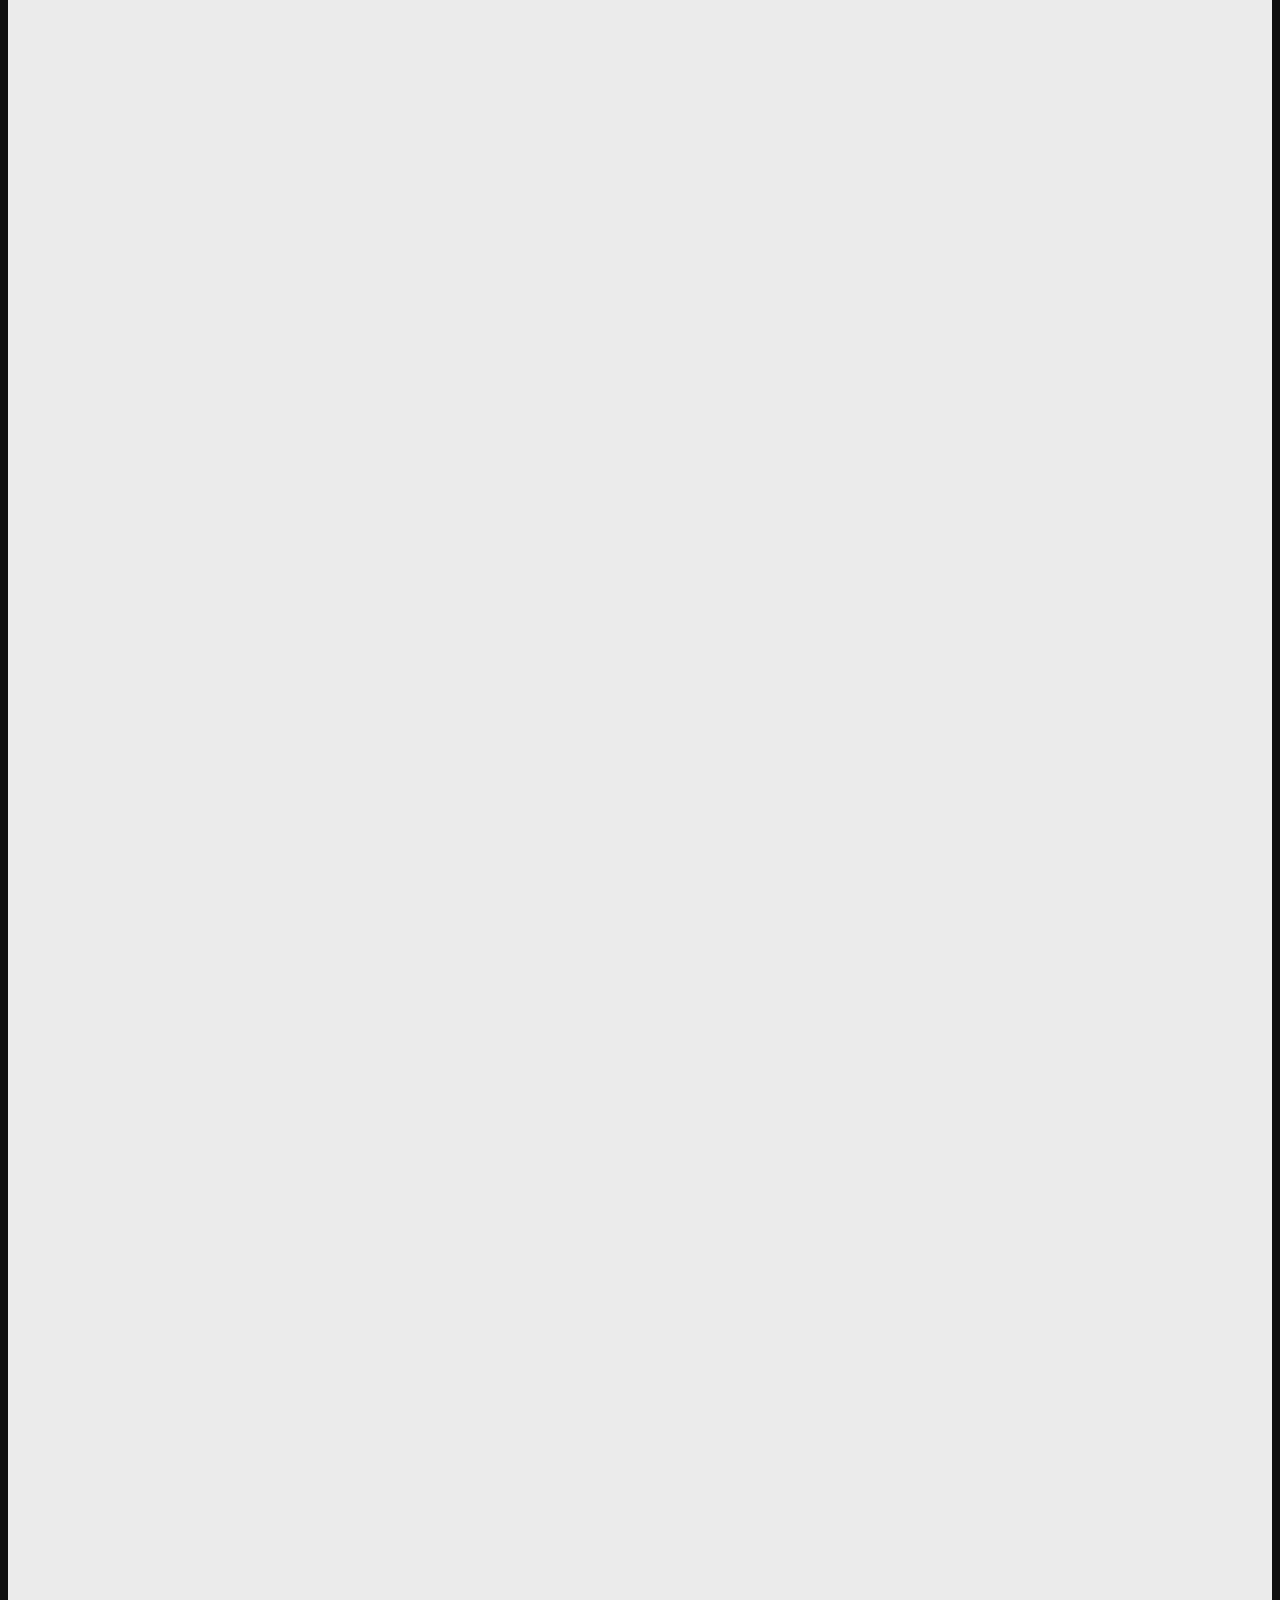
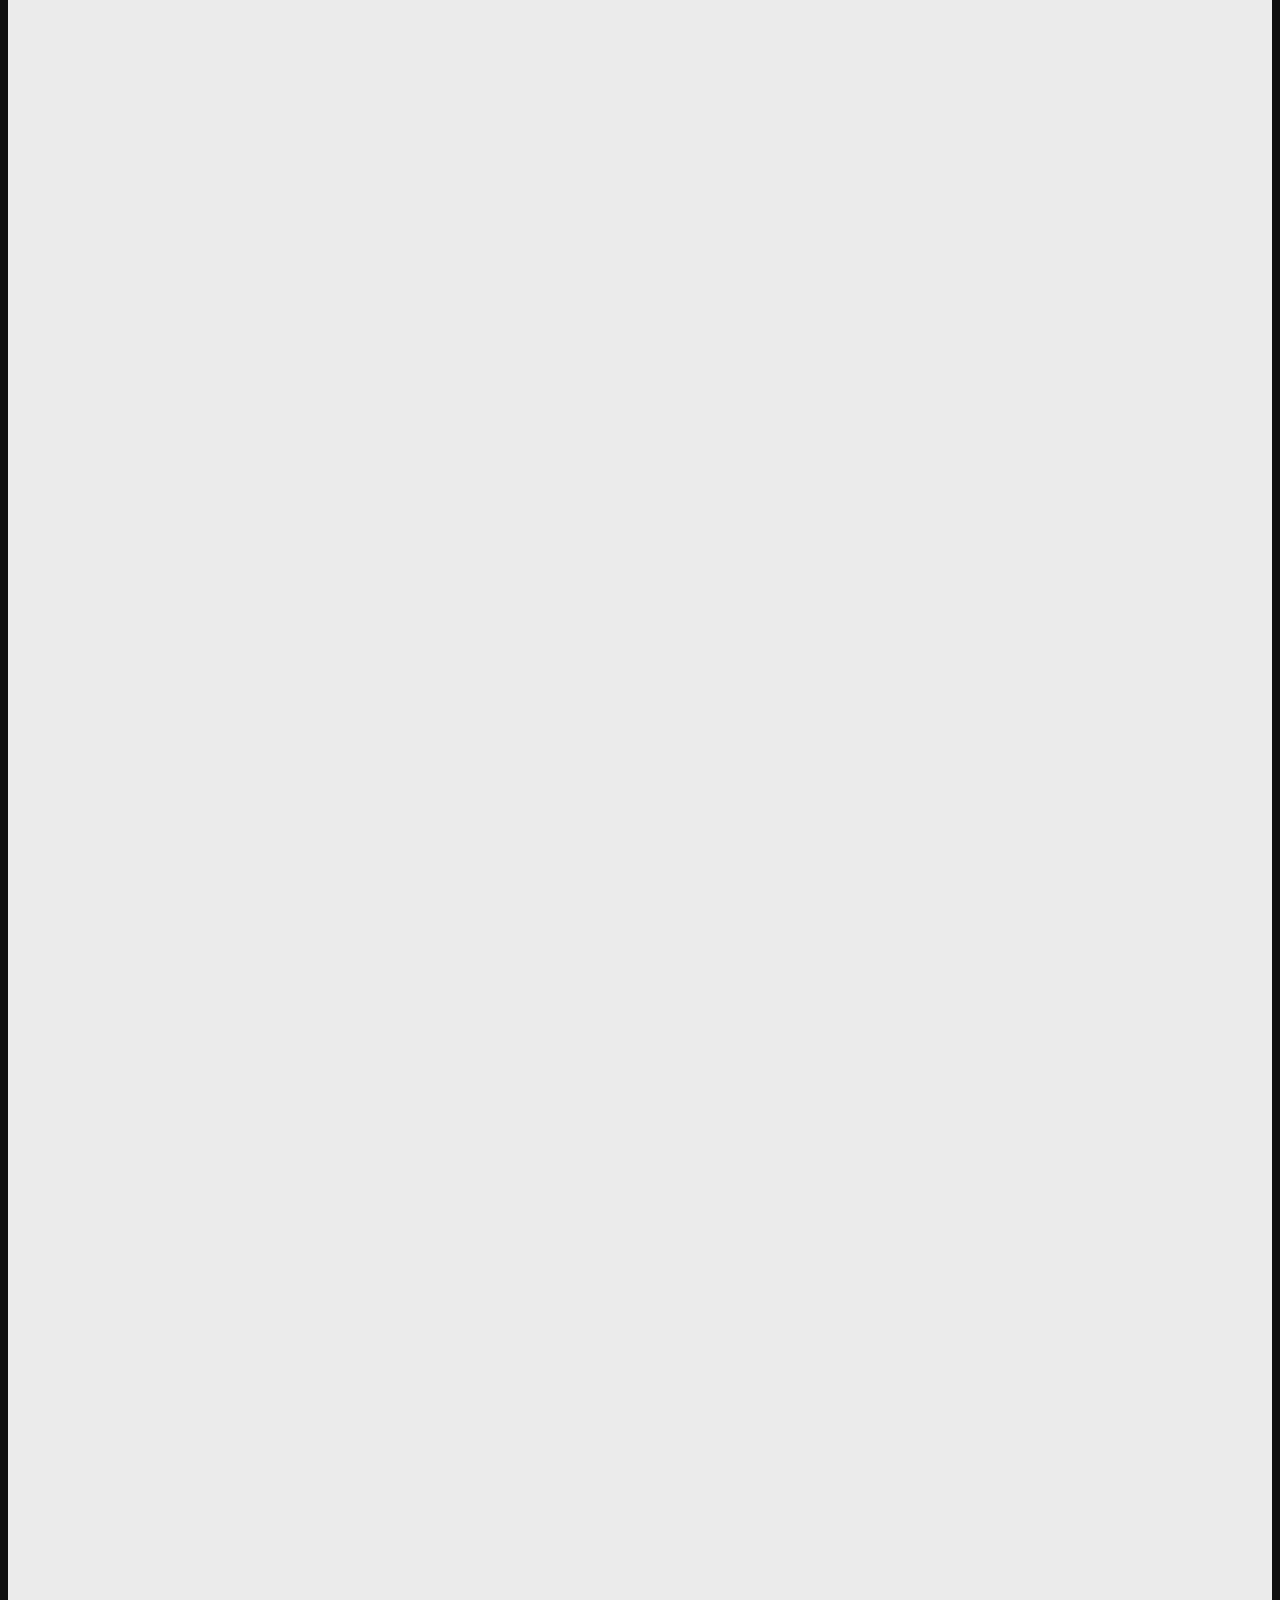
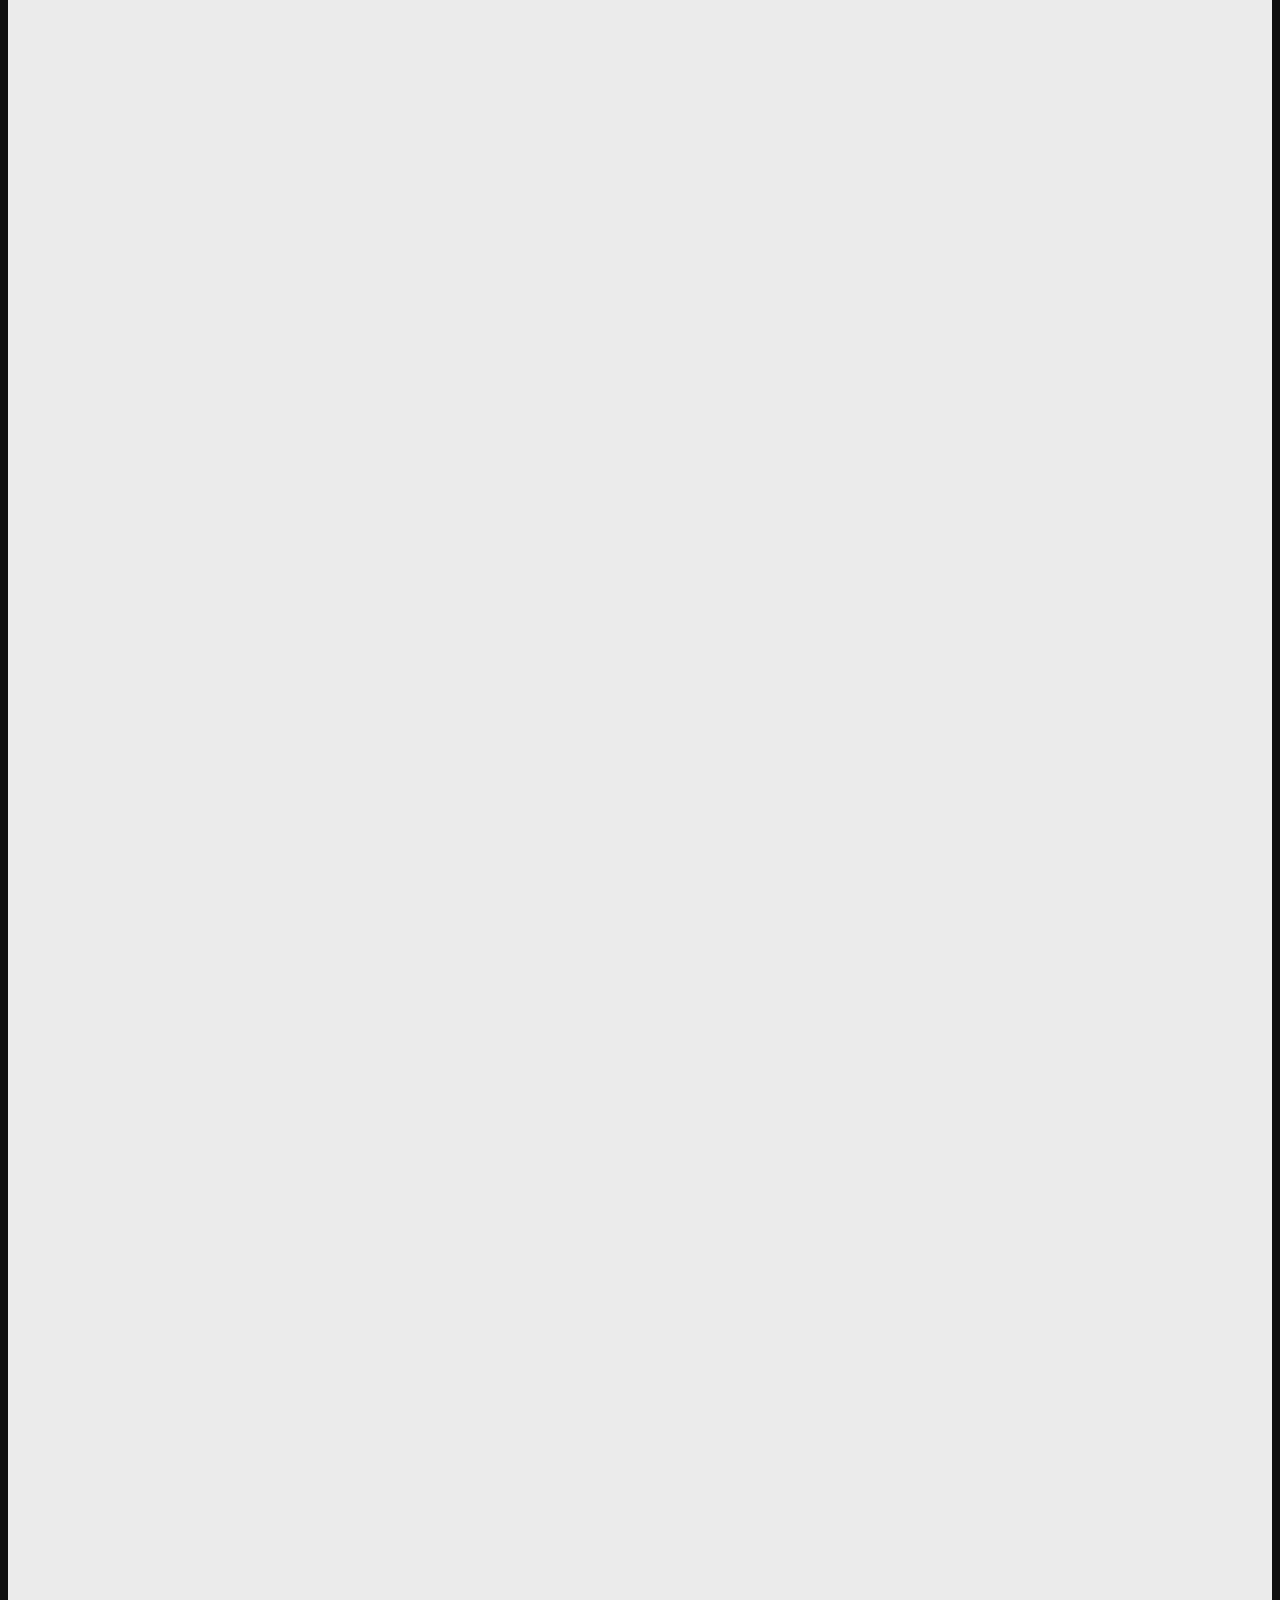
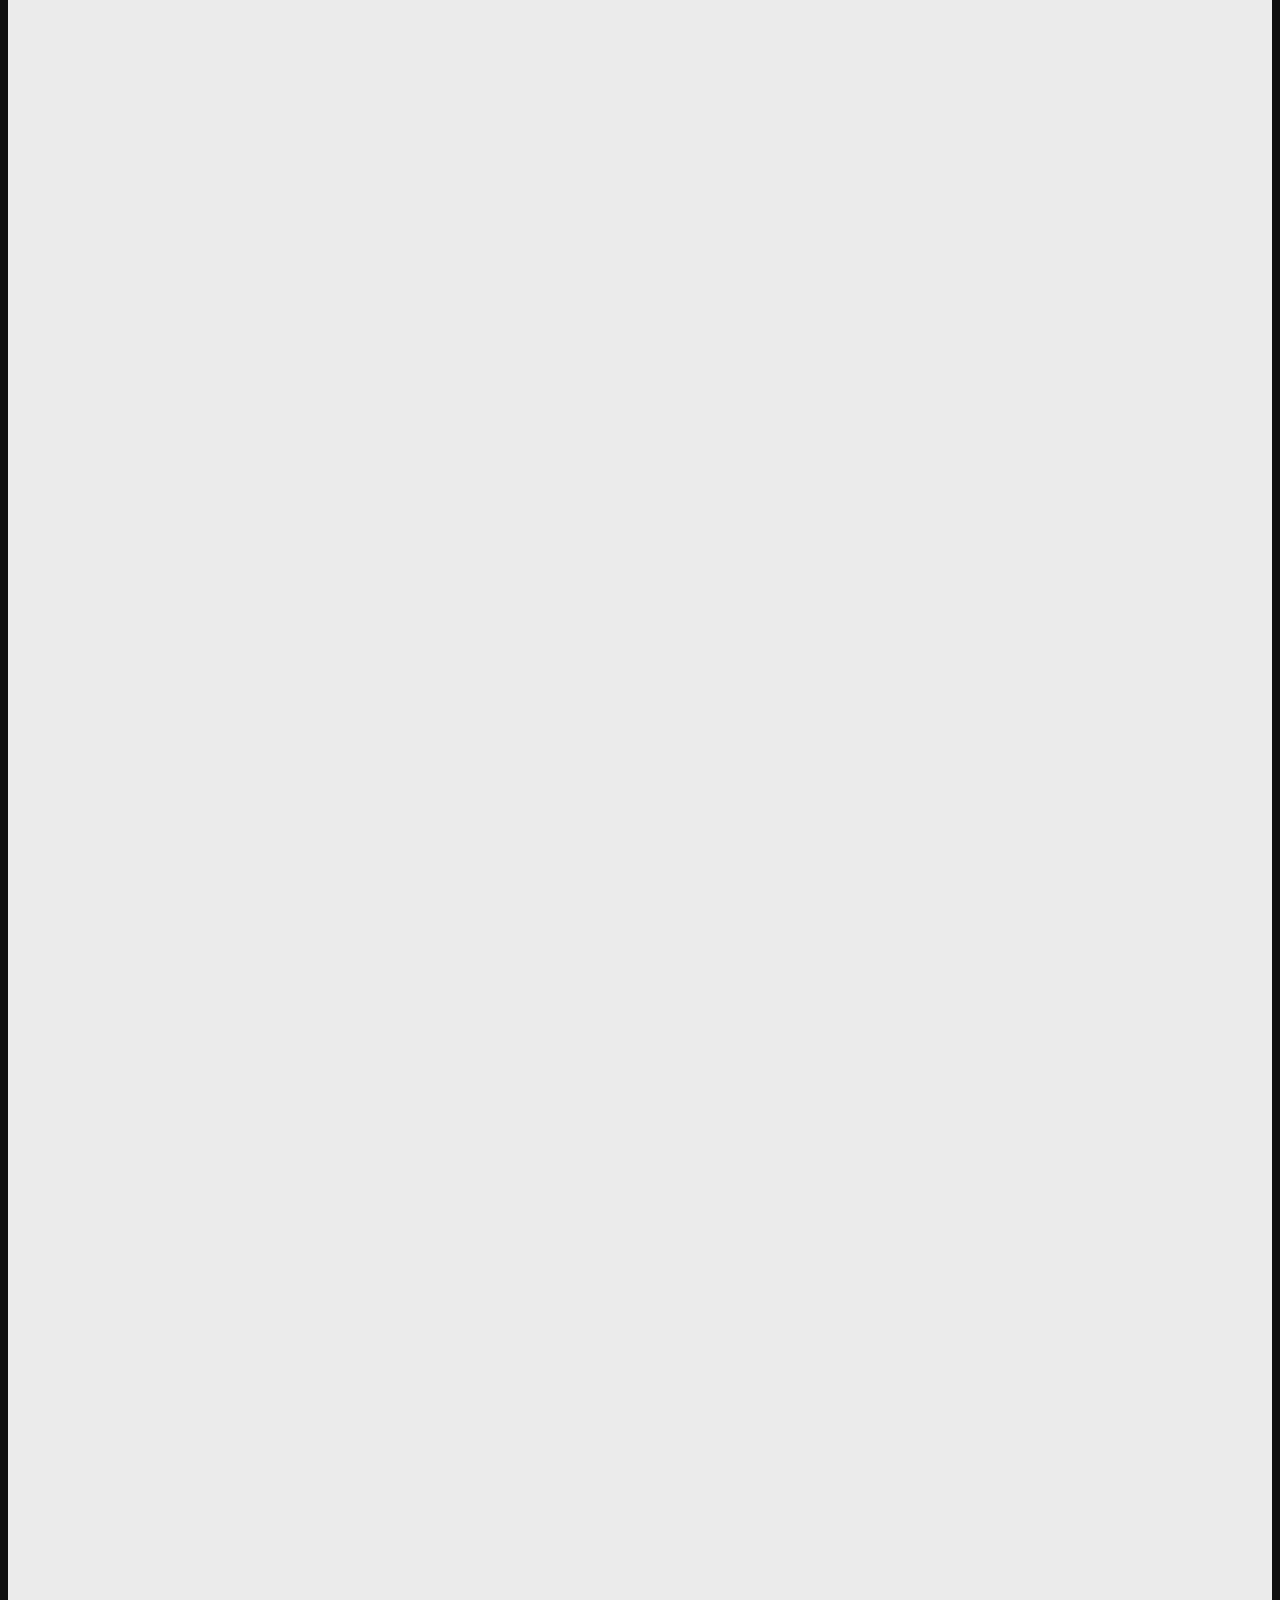
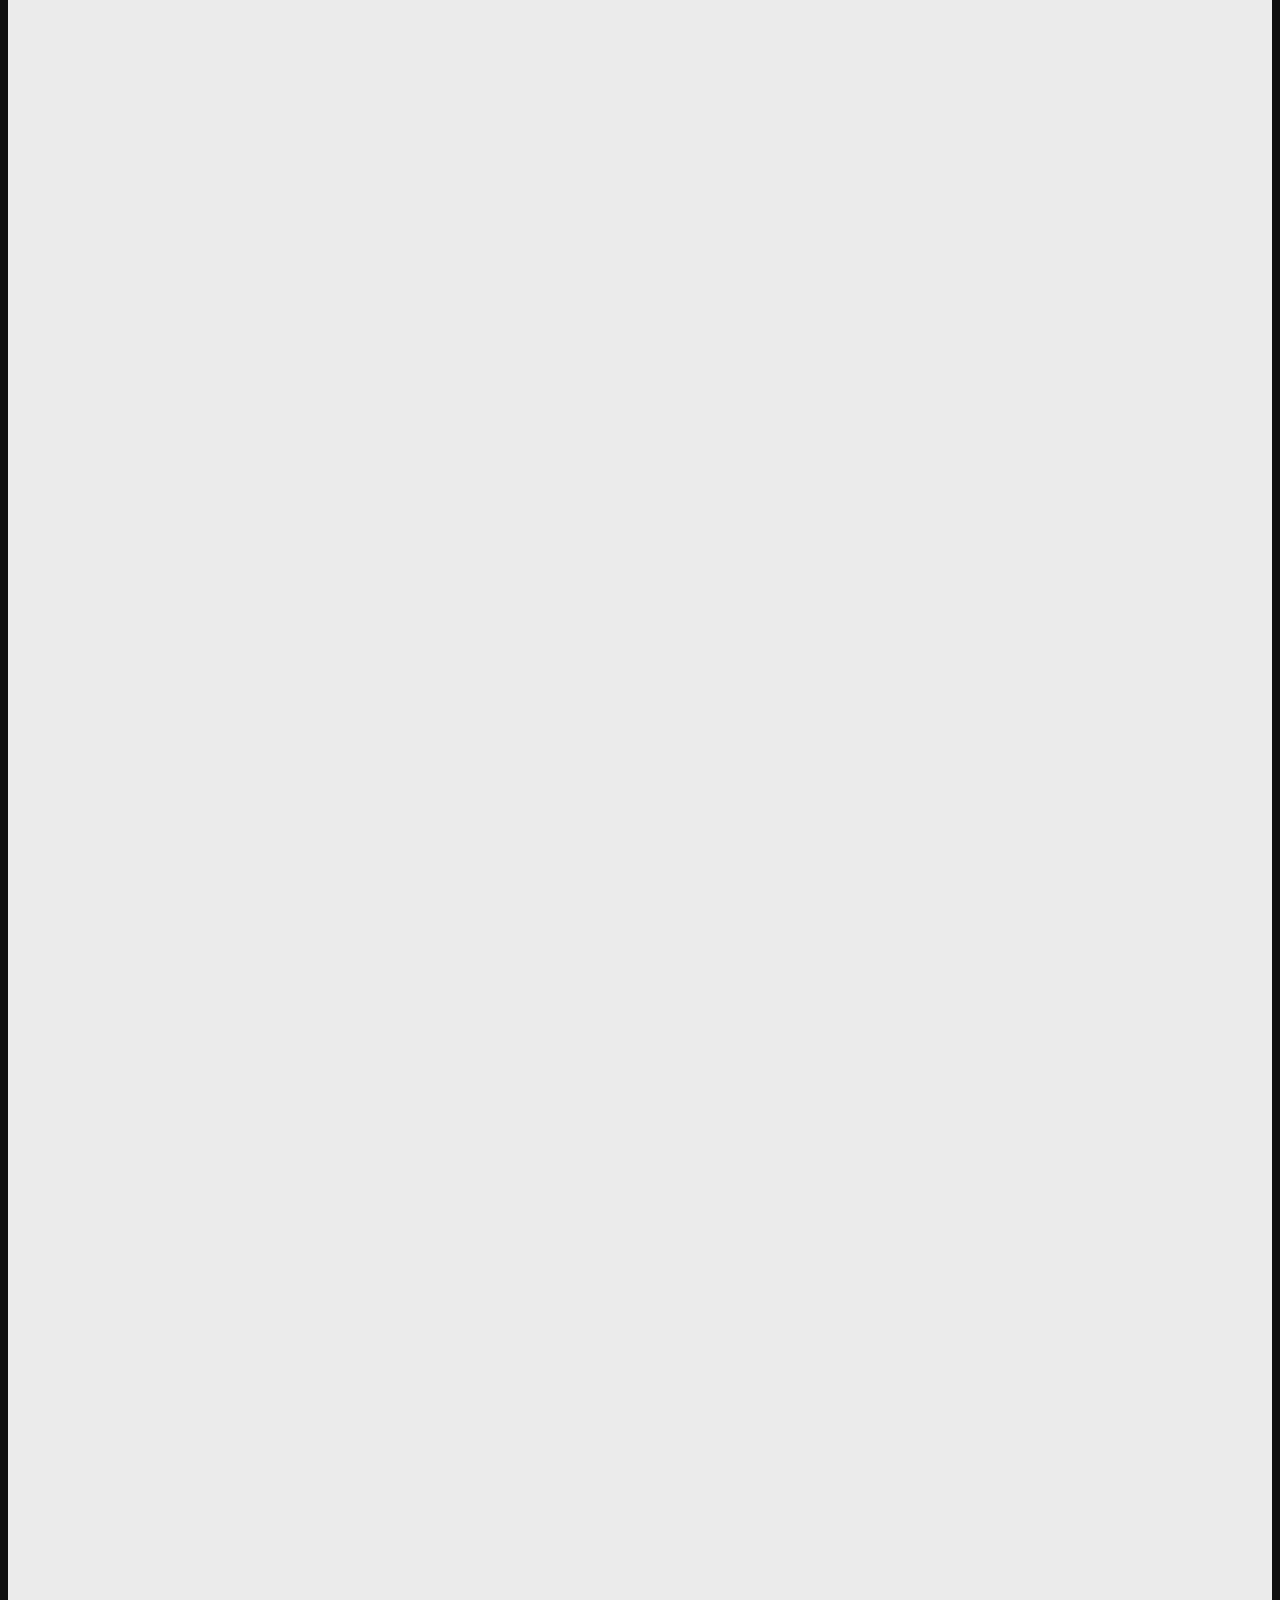
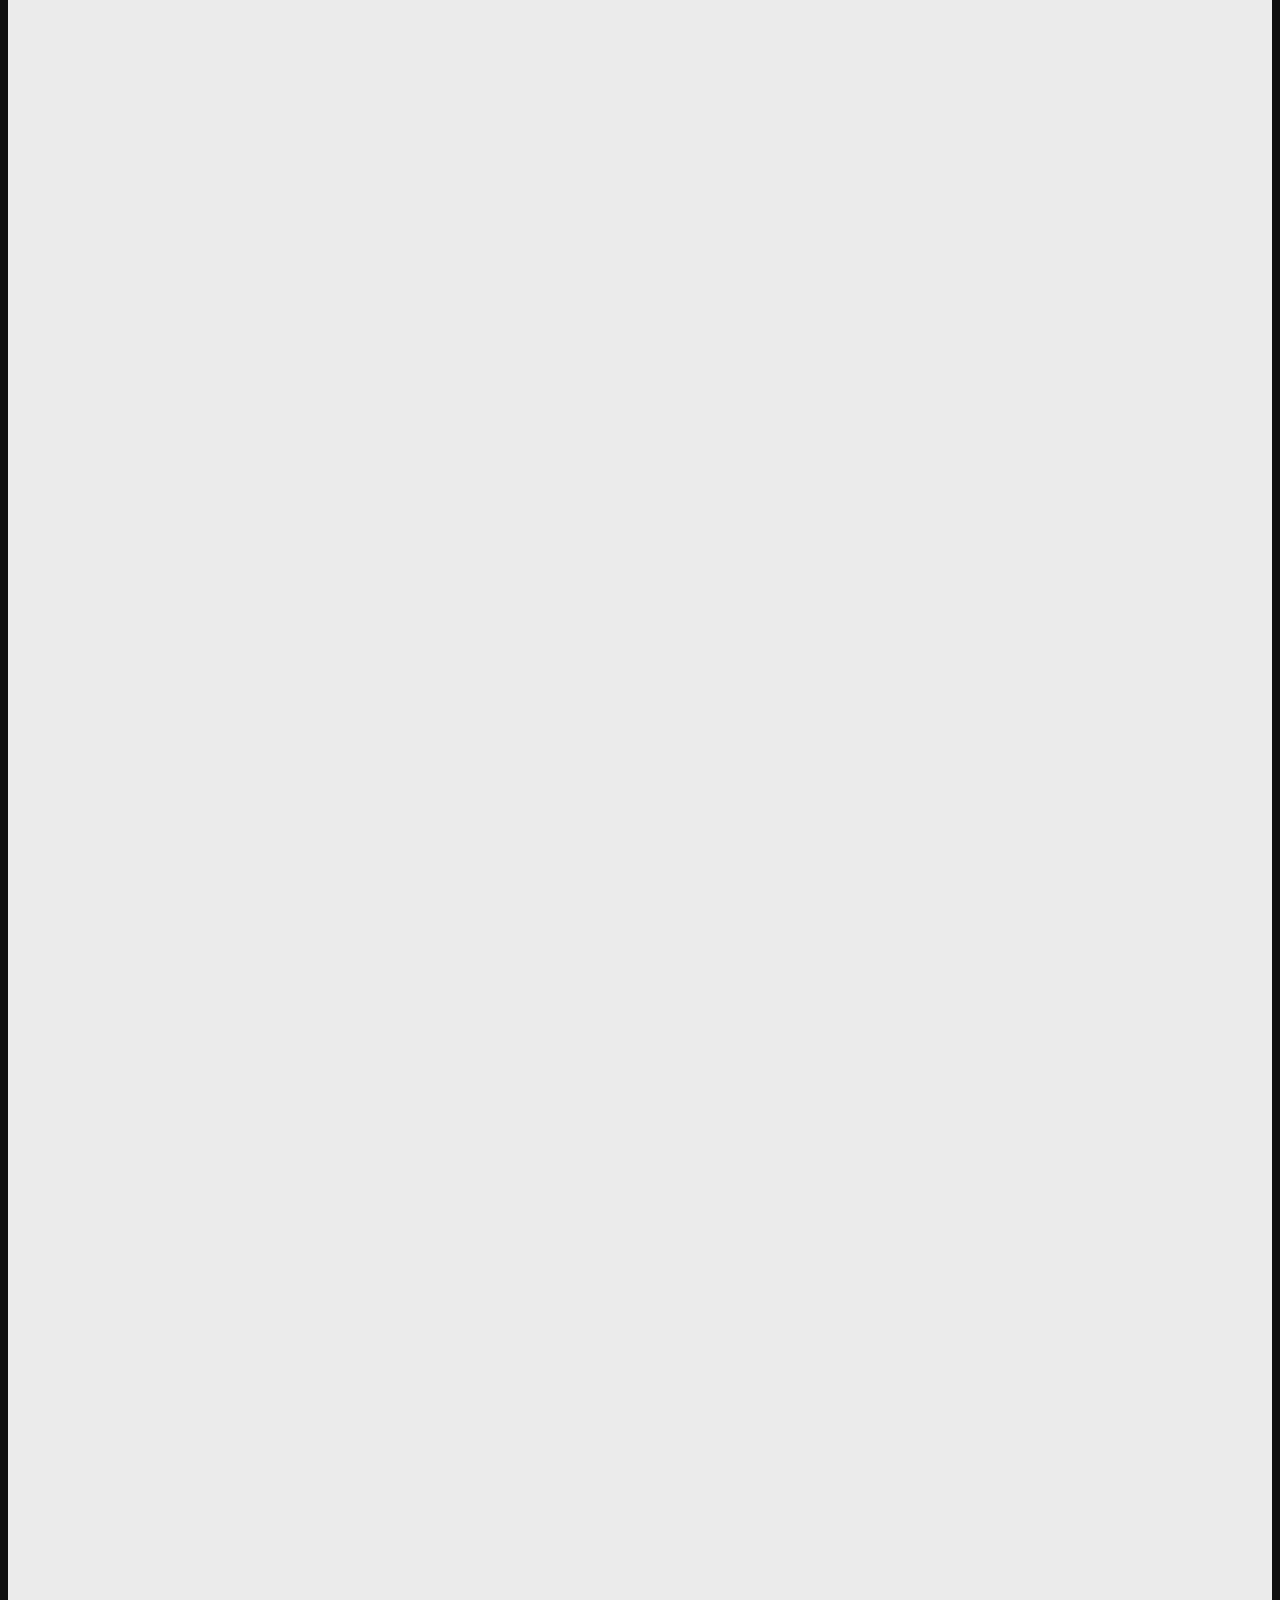
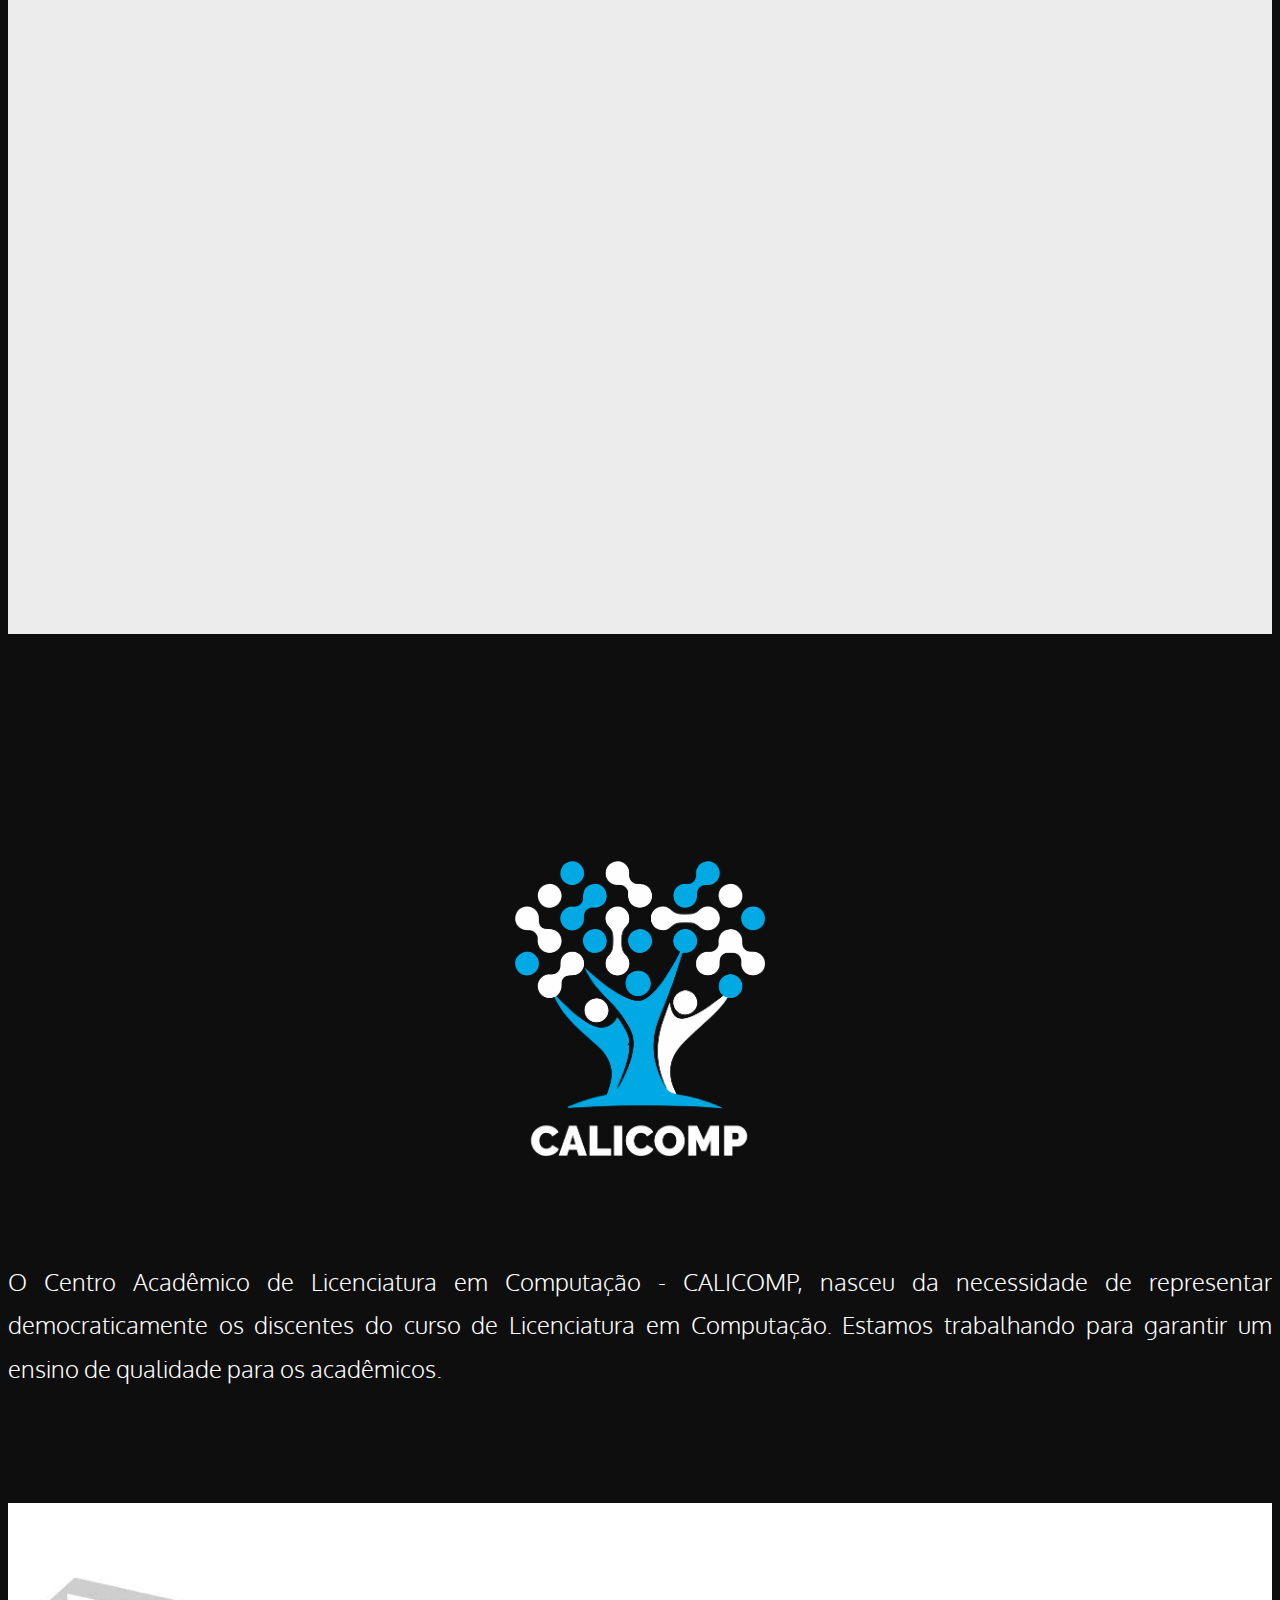
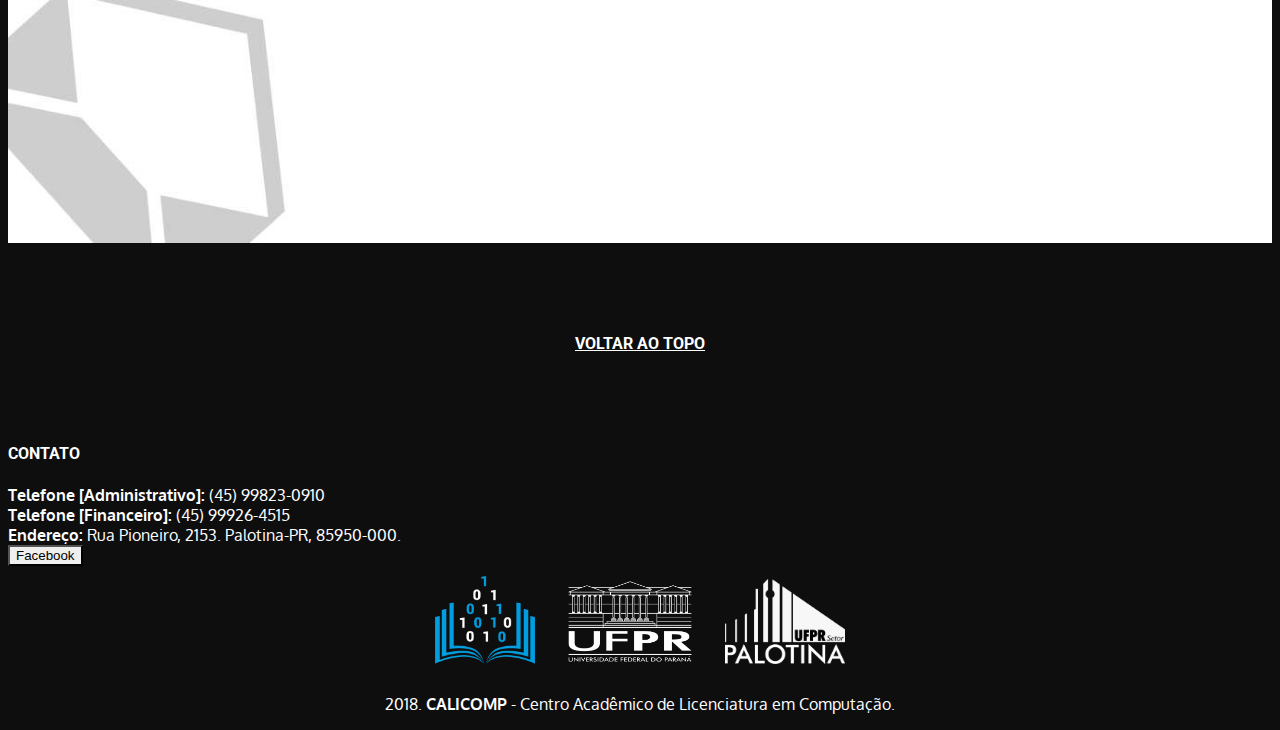
==== commit 682f83f6: "x.x" ====
--- a/index.html
+++ b/index.html
@@ -38,7 +38,7 @@
 					<span style="color:#00A6E4;"><h2 class="wow animated fadeInDown" style="margin-bottom: 2rem">BEM VINDOS Á</h2></span>
 					<p class="wow animated fadeInLeft ye" style="margin-bottom: 2rem">III Semana Acadêmica de Licenciatura em Computação da Universidade Federal do Paraná - Setor Palotina</p>
 					<h1 class="wow animated fadeInDown" style="margin-bottom: 4rem">29 DE OUT. À <br>01 DE NOV. DE 2018</h1>
-					<center><div id="inscreverse"><button type="button" class="btn btn-outline-light btn-block btn-lg btn-topo" style="max-width: 50%">INSCREVER-SE</button></div></center>
+					<center><div id="inscreverse"><button type="button" class="btn btn-outline-light btn-block btn-lg btn-topo" style="max-width: 50%" onclick="window.open('inscricao.html','_blank');">INSCREVER-SE</button></div></center>
 				</div>
 			</div>
 	</section>
@@ -118,23 +118,21 @@
 					<div class="team-member wow animated fadeIn" data-wow-delay=="0.3s">
 						<img src="assets/img/palestrante1.jpg" class="img_res img_redonda">
 						<h2 class="wow animated fadeInDown" data-wow-delay=="0.7s">Tiago A. Geraldi</h2>
-						<p class="wow animated fadeIn justificado" data-wow-delay=="0.7s">Lorem ipsum dolor sit amet, consectetur adipisicing elit, sed do eiusmod
-						tempor incididunt ut labore et dolore magna aliqua.</p>
+						<p class="wow animated fadeIn justificado" data-wow-delay=="0.7s">Tecnólogo em desenvolvimento de software UNIPAR. Especialista em gestão tecnológica da inovação UTFPR. Desenvolvedor senior na Gleanin, Londres, UK.</p>
 					</div>
 				</div>
 				<div class="col-md-3 col-sm-6">
 					<div class="team-member wow animated fadeIn" data-wow-delay=="0.3s">
 						<img src="assets/img/palestrante2.jpg" class="img_res img_redonda">
 						<h2 class="wow animated fadeInDown" data-wow-delay=="0.7s">Airan Bertinetti</h2>
-						<p class="wow animated fadeIn justificado" data-wow-delay=="0.7s">Lorem ipsum dolor sit amet, consectetur adipisicing elit, sed do eiusmod
-						tempor incididunt ut labore et dolore magna aliqua.</p>
+						<p class="wow animated fadeIn justificado" data-wow-delay=="0.7s">Formado em Eletrônica pelo IFSUL, é especialista em dispositivos eletrônicos embarcados com ênfase em sistemas de ignição e projetista de máquinas de Controle Numérico Computadorizado.</p>
 					</div>
 				</div>
 				<div class="col-md-3 col-sm-6">
 					<div class="team-member wow animated fadeIn" data-wow-delay=="0.3s">
 						<img src="assets/img/palestrante3.jpg" class="img_res img_redonda">
 						<h2 class="wow animated fadeInDown" data-wow-delay=="0.7s">Cadu Maltego</h2>
-						<p class="wow animated fadeIn justificado" data-wow-delay=="0.7s">Formado em Penetration Test pela Hacker Security. Atua no desenvolvimento de ferramentas para testes de segurança e com análises de riscos em ambiêntes virtuais. Hoje, faz parte do quadrado de pentesters.</p>
+						<p class="wow animated fadeIn justificado" data-wow-delay=="0.7s">Formado em Penetration Test pela Hacker Security. Atua no desenvolvimento de ferramentas para testes de segurança e com análises de riscos em ambiêntes virtuais.</p>
 					</div>
 				</div>
 				<div class="col-md-3 col-sm-6">
@@ -155,14 +153,14 @@
 					<div class="team-member wow animated fadeIn" data-wow-delay=="0.3s">
 						<img src="assets/img/palestrante6.jpg" class="img_res img_redonda">
 						<h2 class="wow animated fadeInDown" data-wow-delay=="0.7s">Juliano Jarbas</h2>
-						<p class="wow animated fadeIn justificado" data-wow-delay=="0.7s">Lorem ipsum dolor sit amet, consectetur adipisicing elit, sed do eiusmod tempor incididunt ut labore et dolore magna aliqua.</p>
+						<p class="wow animated fadeIn justificado" data-wow-delay=="0.7s">Acadêmico do curso de licenciatura em computação UFPR-Palotina, trabalha há mais de 17 anos na área de TI. Atualmente atua como analista de infraestrutura da C.Vale Cooperativa Agroindustrial.</p>
 					</div>
 				</div>
 				<div class="col-md-3 col-sm-6">
 					<div class="team-member wow animated fadeIn" data-wow-delay=="0.3s">
 						<img src="assets/img/palestrante7.png" class="img_res img_redonda">
 						<h2 class="wow animated fadeInDown" data-wow-delay=="0.7s">Rafael Melo</h2>
-						<p class="wow animated fadeIn justificado" data-wow-delay=="0.7s">Formado em Sistemas de Informação pela UNIMEO e especializado em Gestão da Tecnologia da Informação e Tecnologias de Business Intelligence pela UNIOESTE. Atualmente administrador de Banco de dados na C.Vale - Cooperativa Agroindustrial.</p>
+						<p class="wow animated fadeIn justificado" data-wow-delay=="0.7s">Formado em Sistemas de Informação pela UNIMEO e especializado em Gestão da Tecnologia da Informação e Tecnologias de Business Intelligence pela UNIOESTE. Atualmente DBA na C.Vale.</p>
 					</div>
 				</div>
 			</div>
--- a/assets/css/style.css
+++ b/assets/css/style.css
@@ -671,6 +671,14 @@
 
 }
 
+.tituloInscricoes{
+  color: #009EDE;
+}
+
+.tituloInscricoes:hover{
+  color: #32a5d4;
+}
+
 /* /////////////////////////////////////////////////////////////////////
 //  14 - Responsive Fixes
 /////////////////////////////////////////////////////////////////////*/
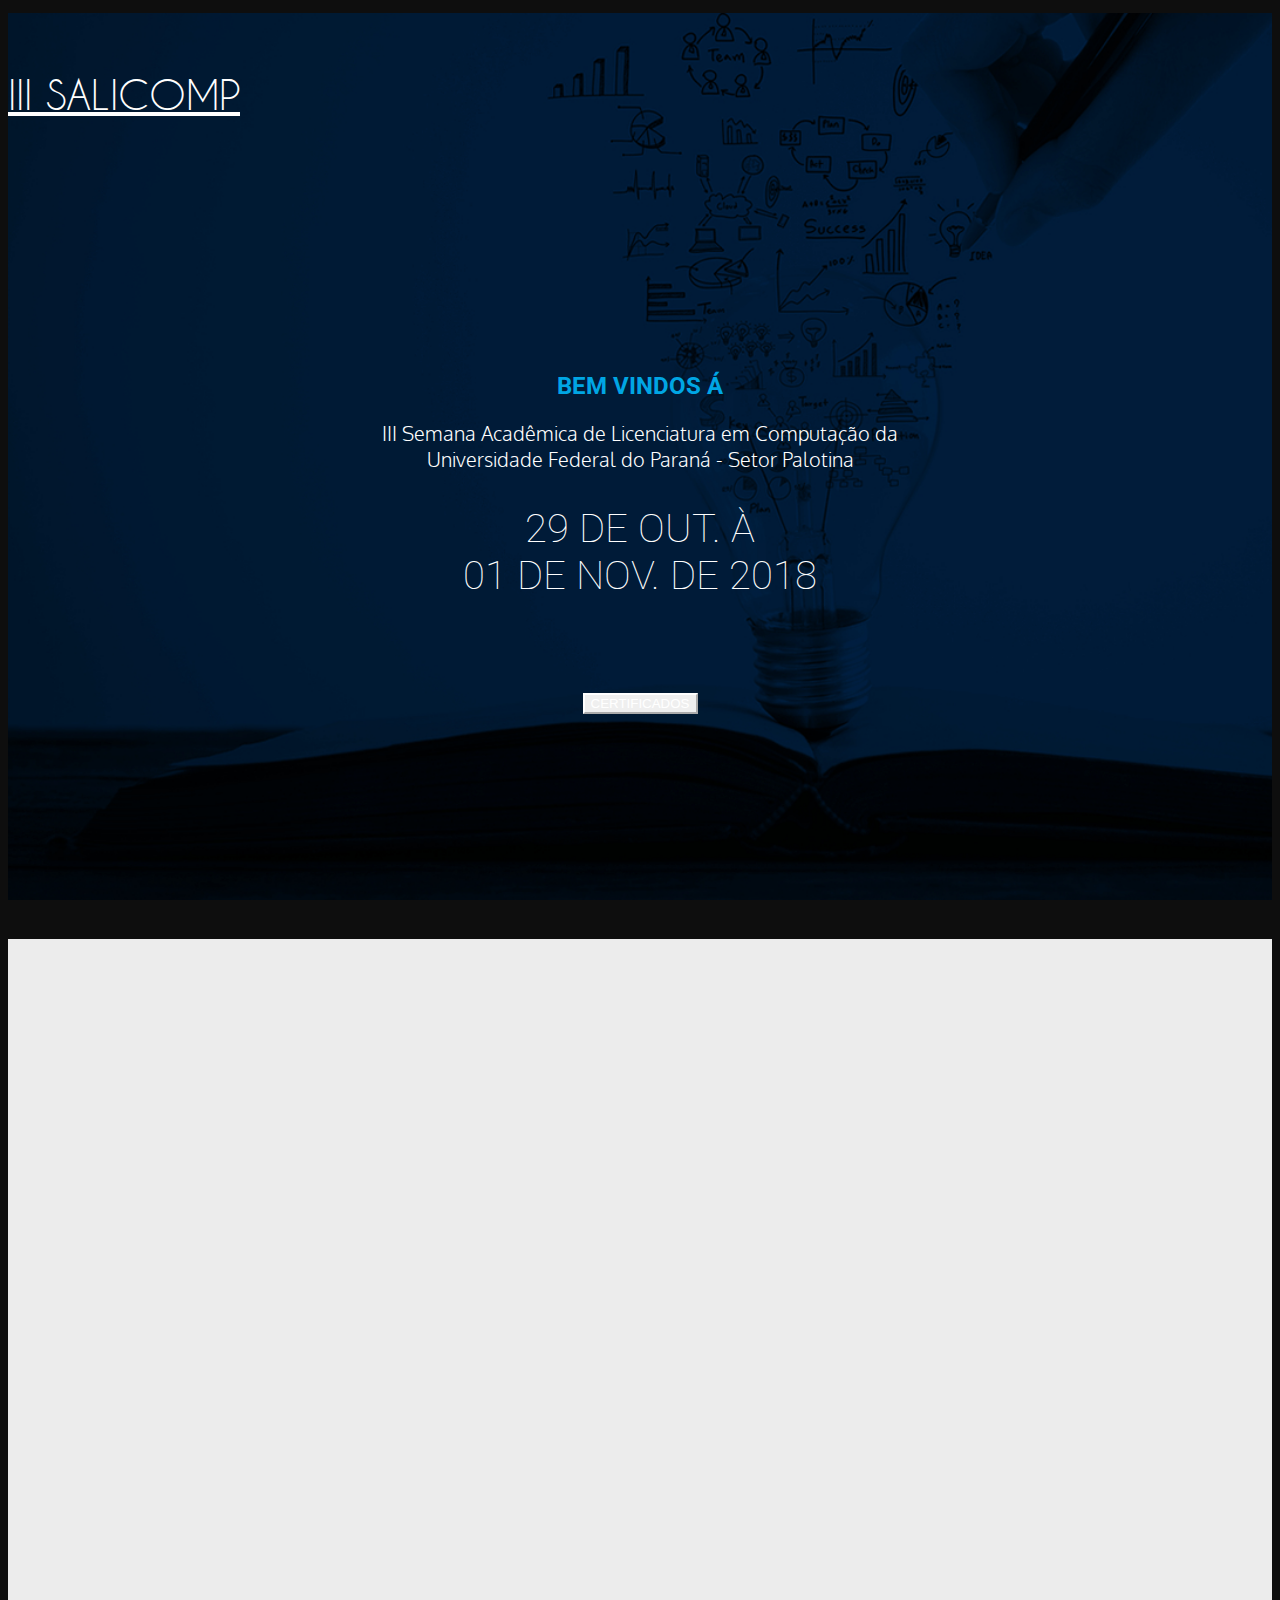
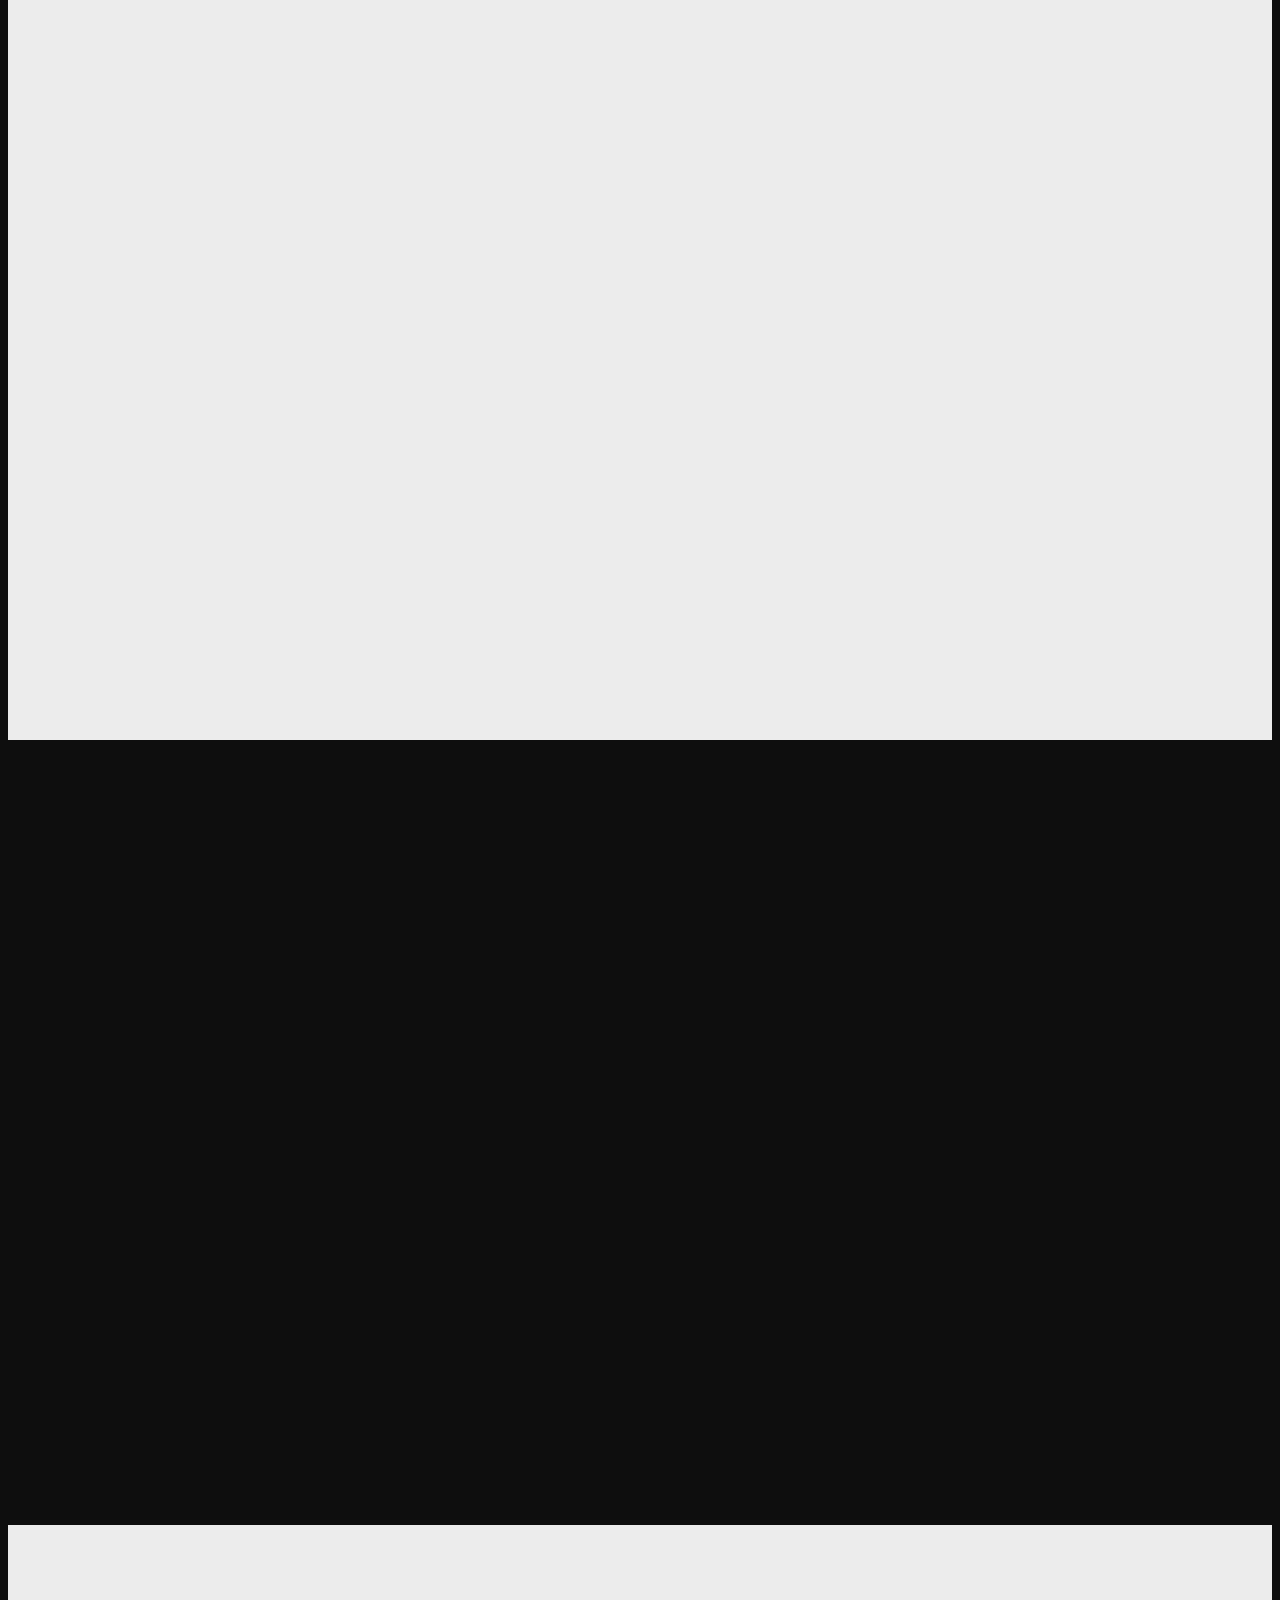
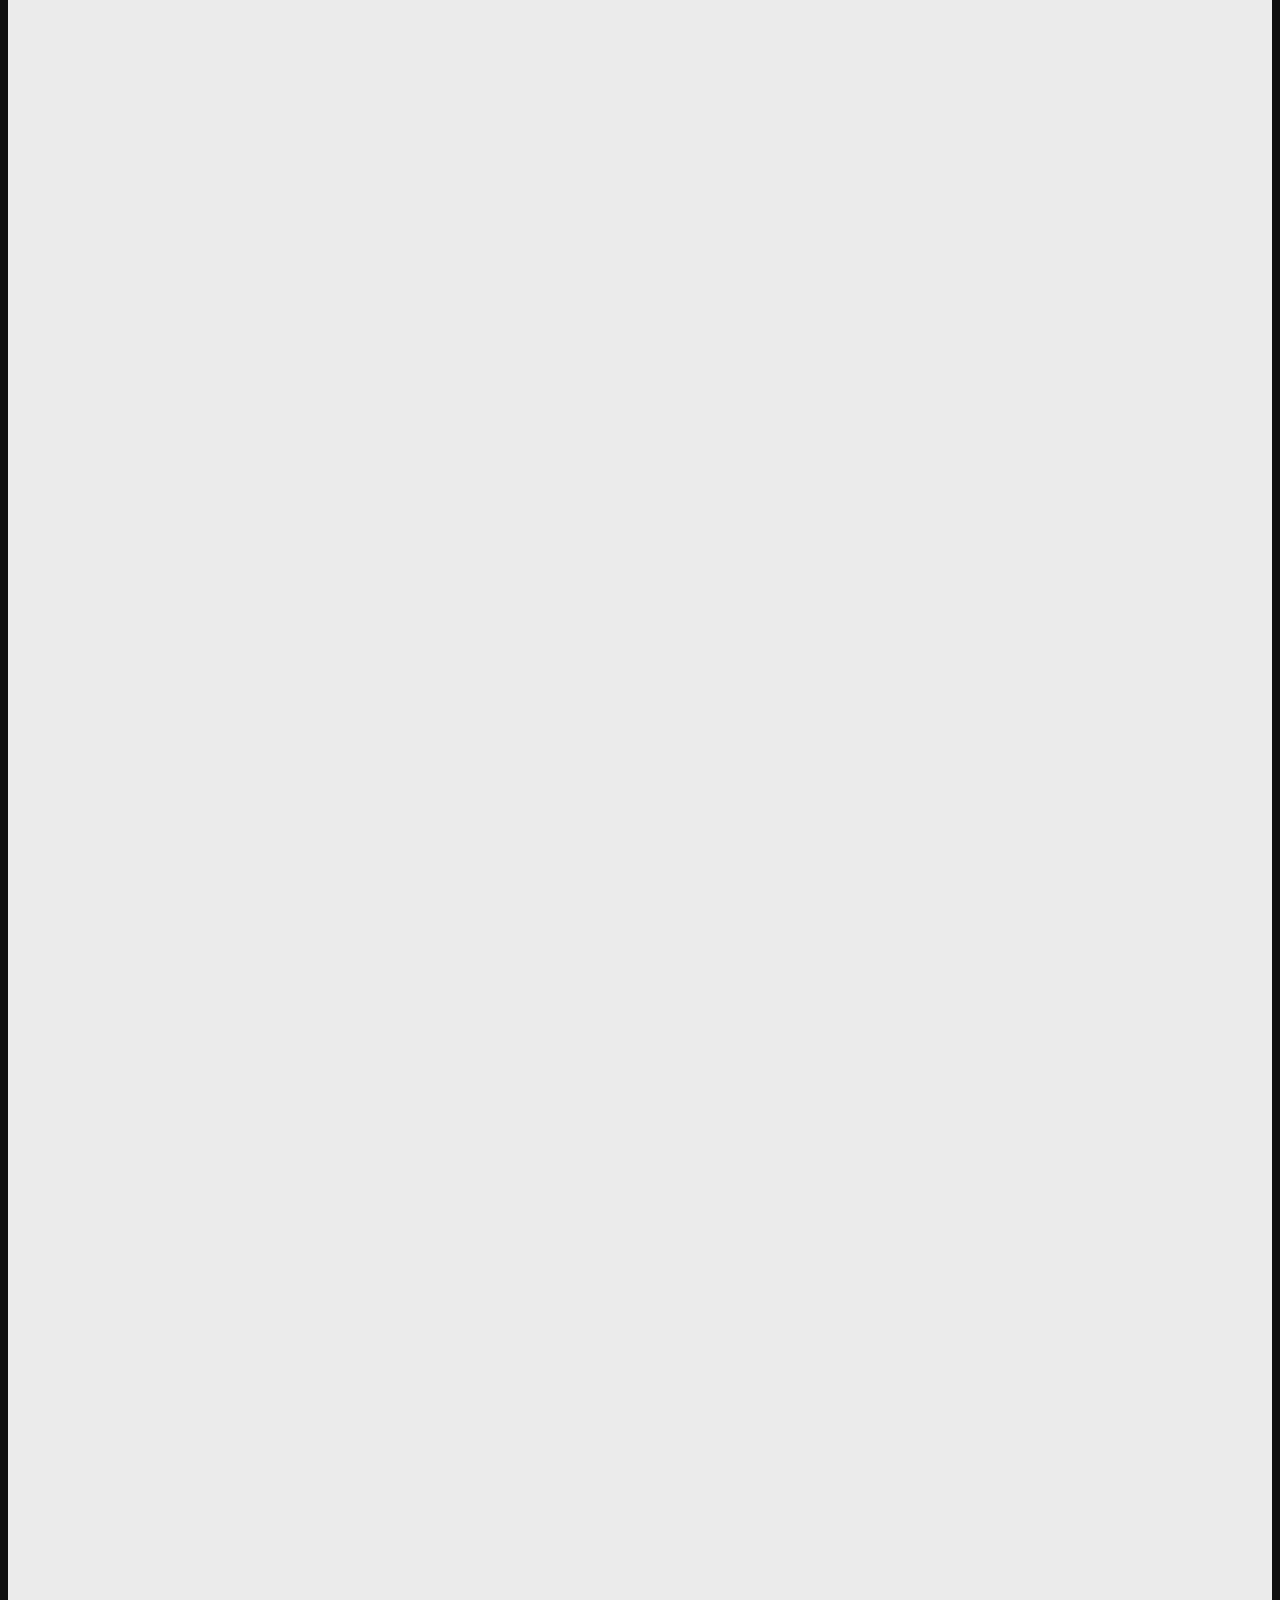
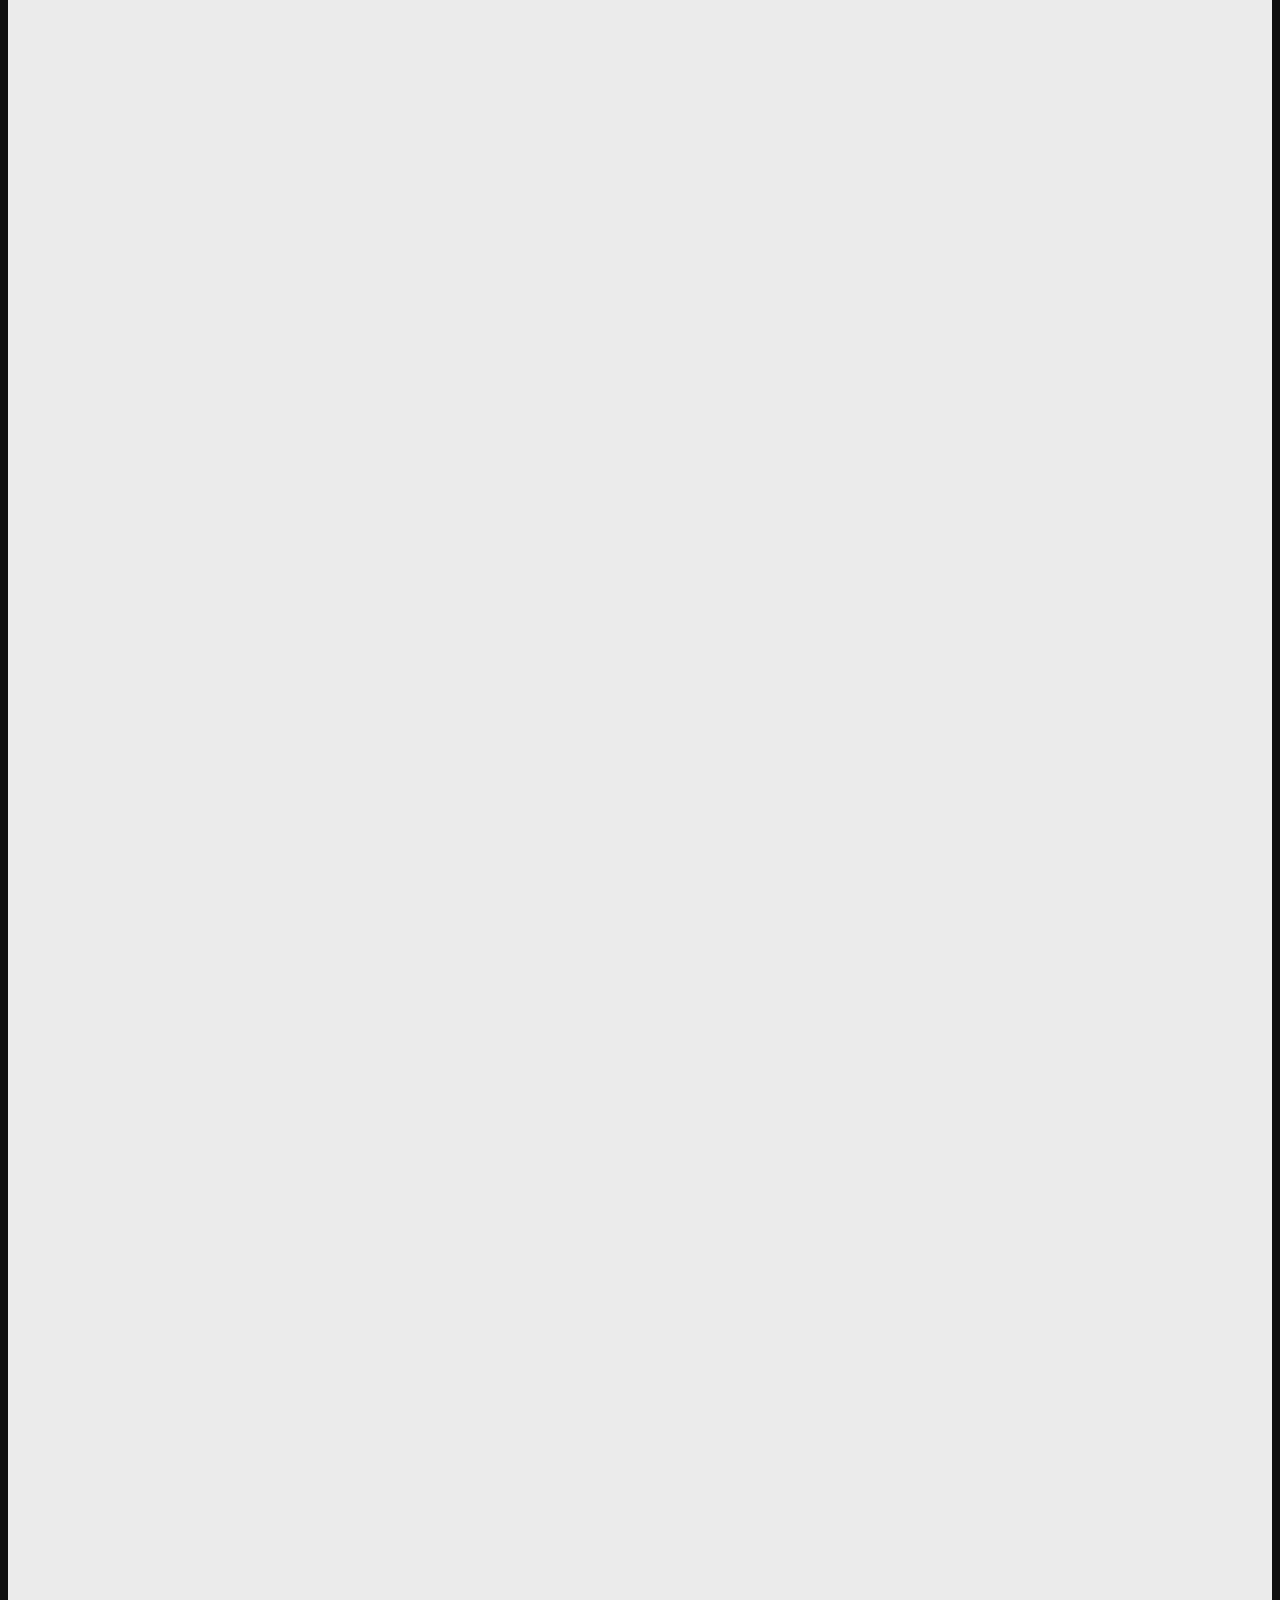
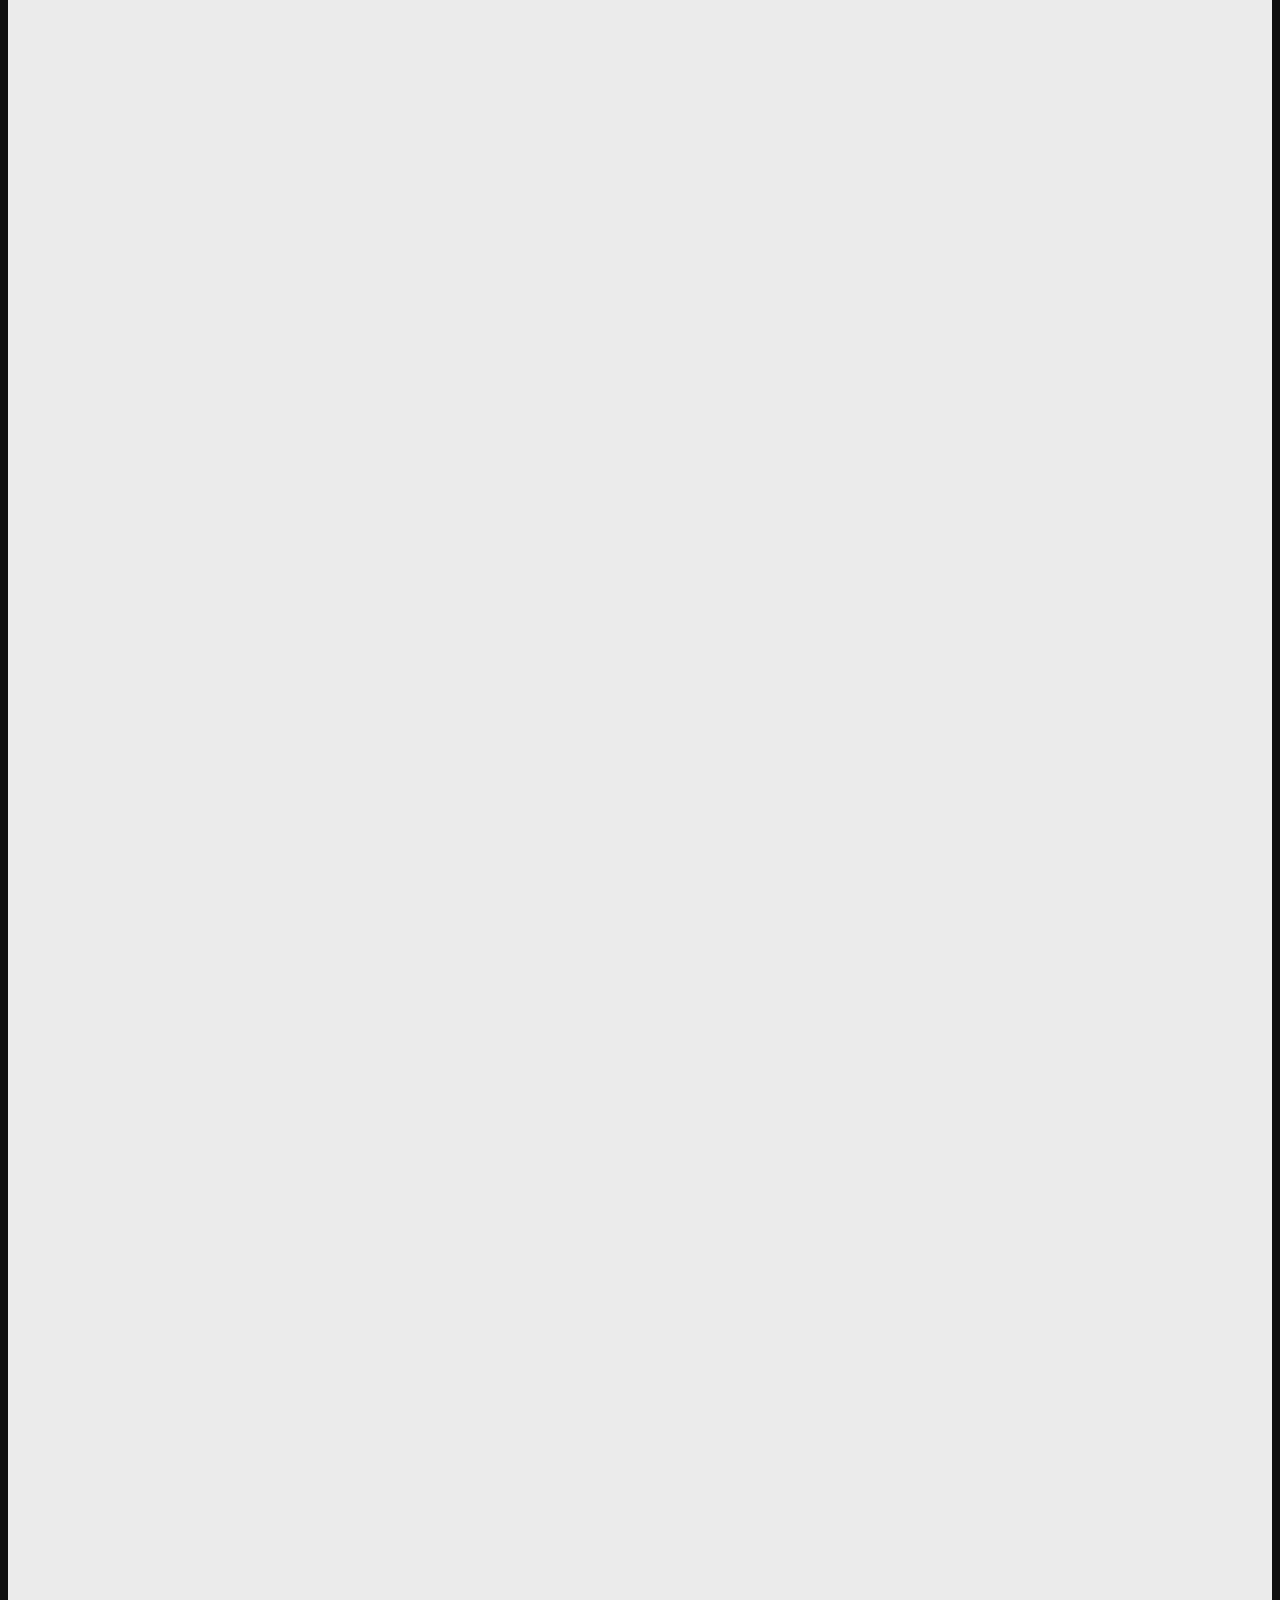
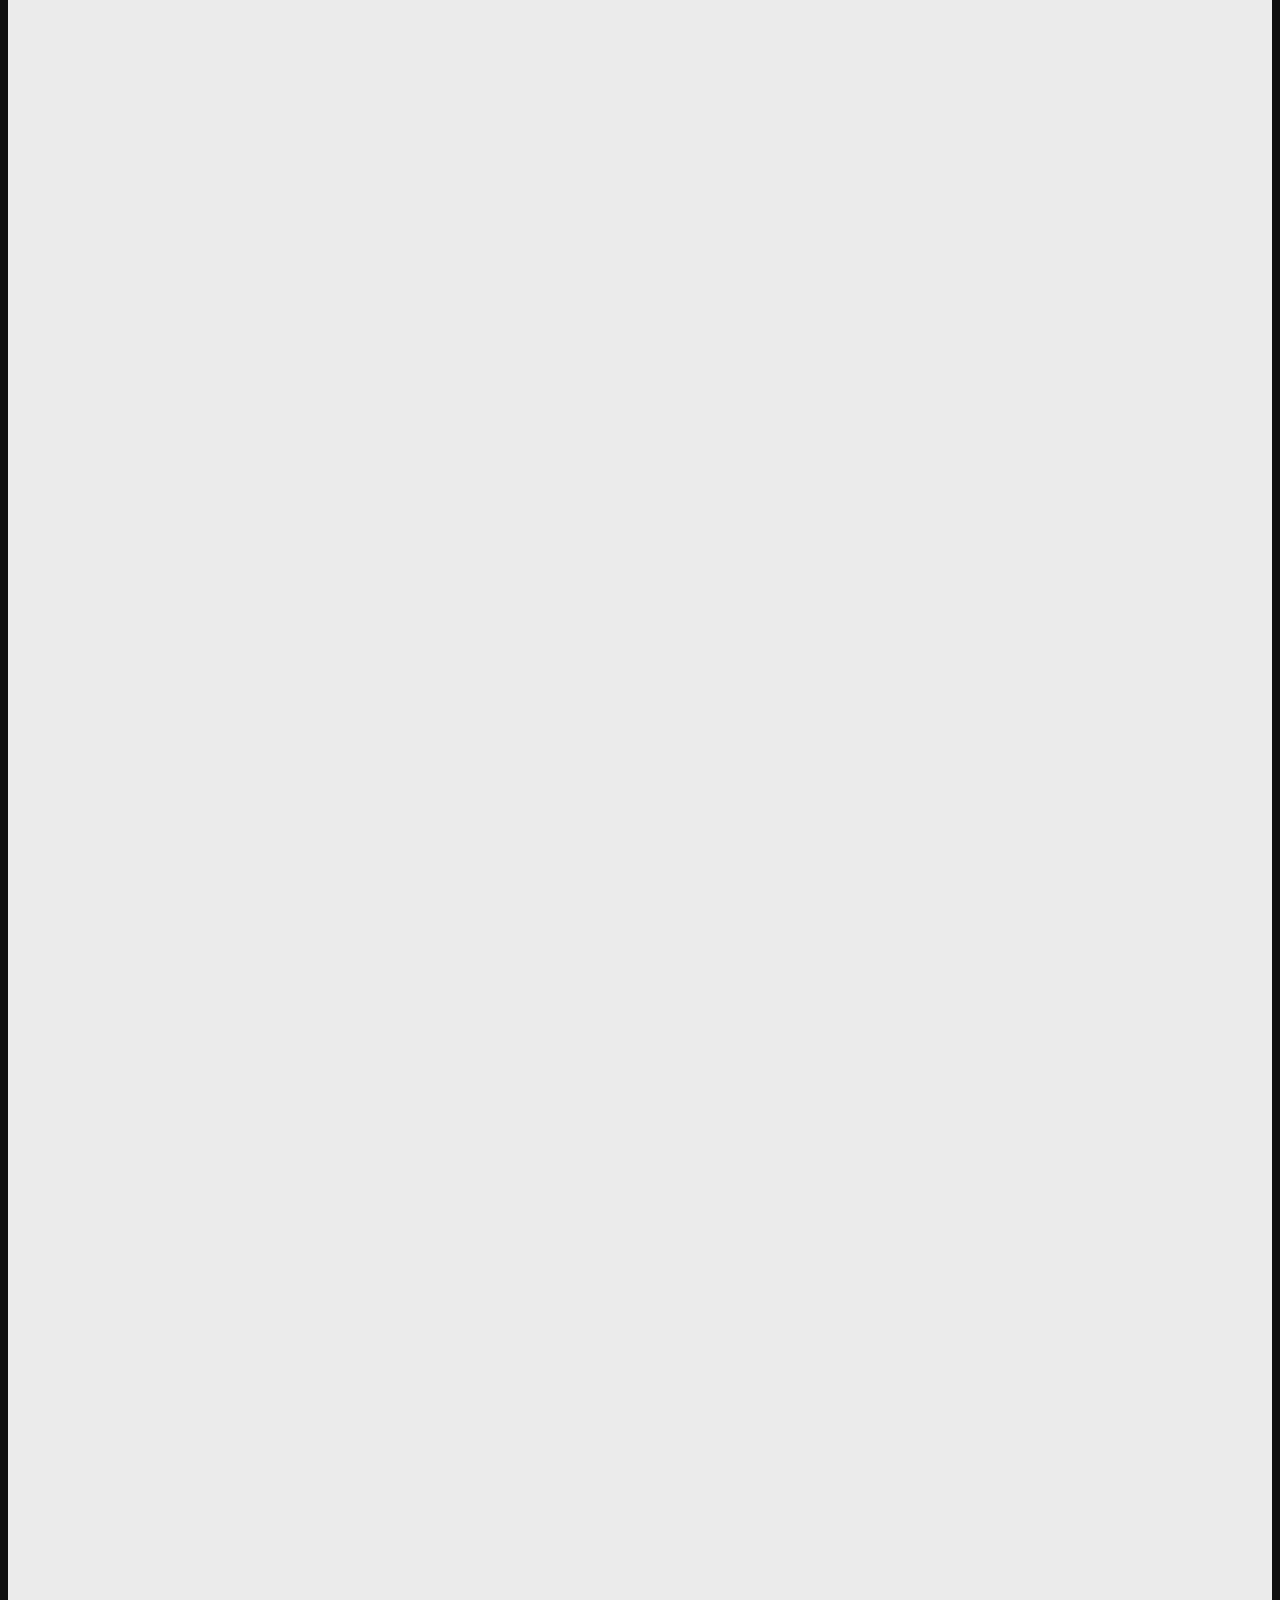
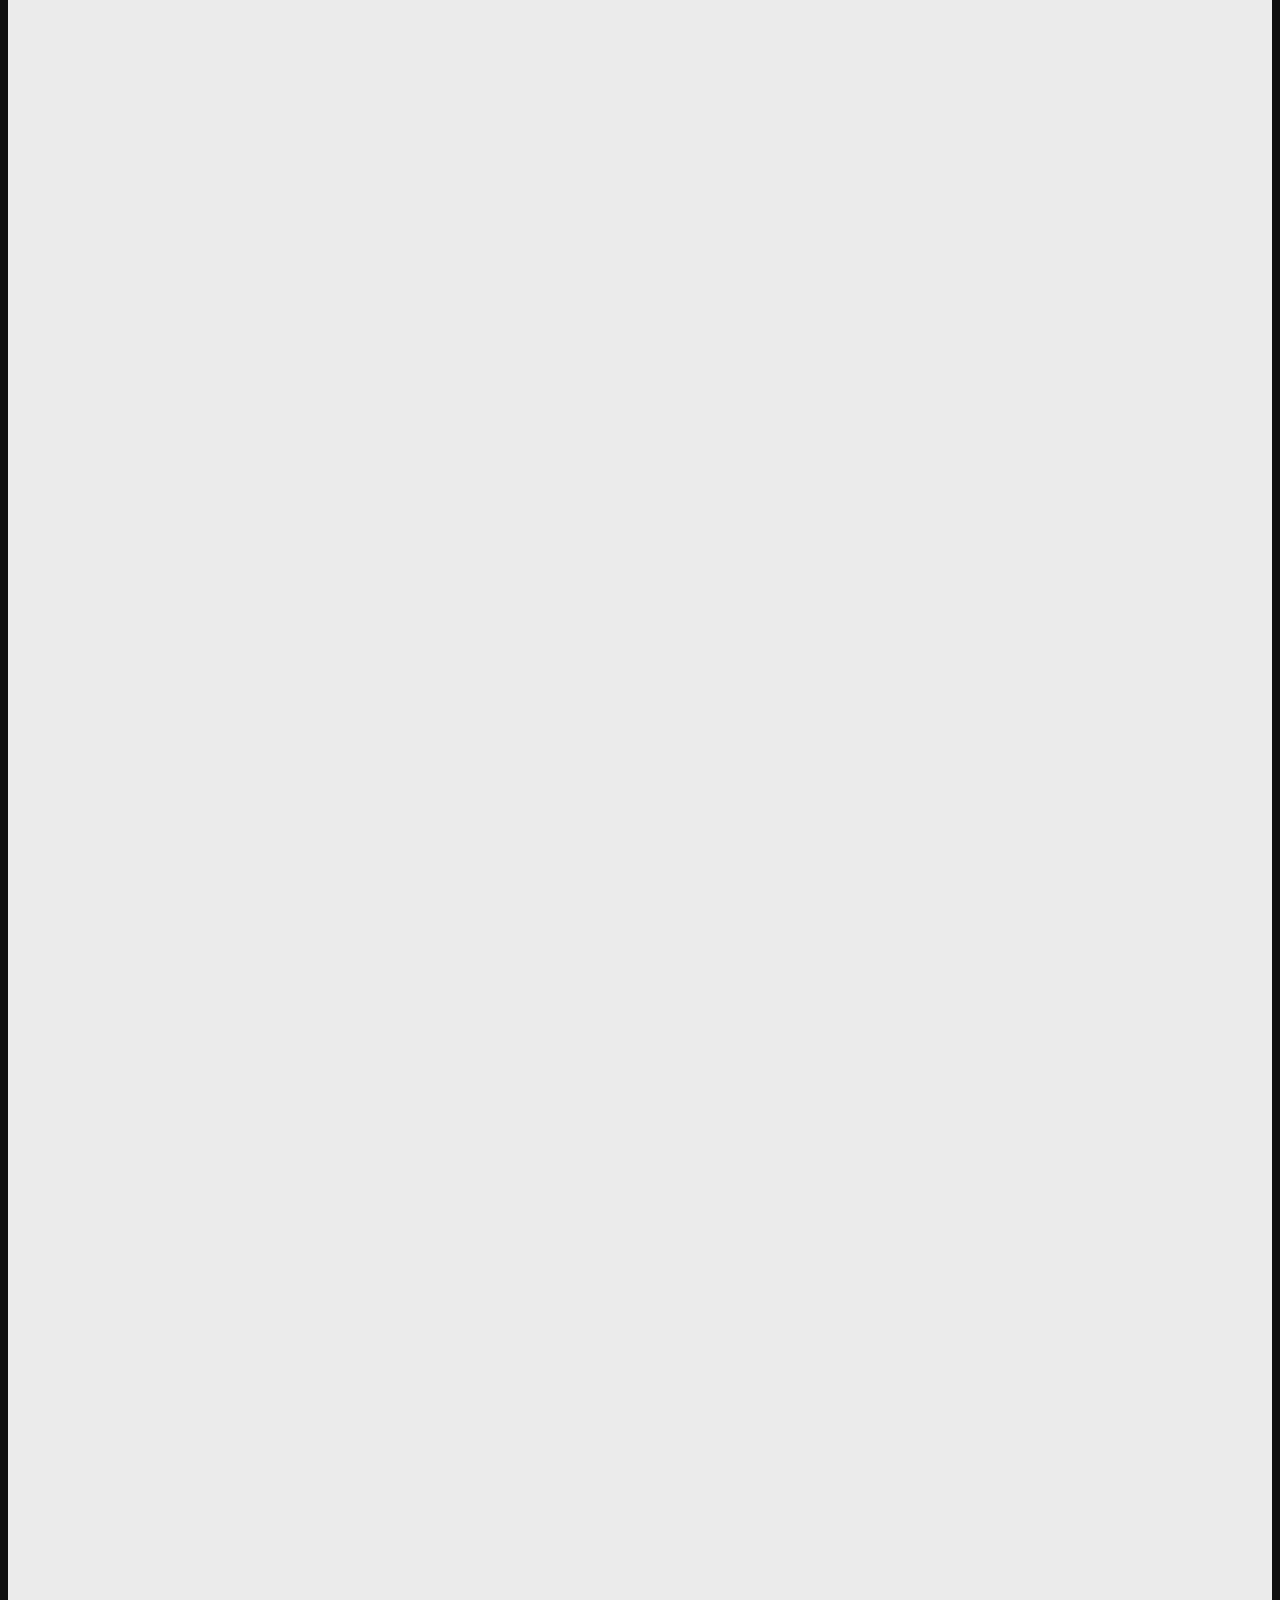
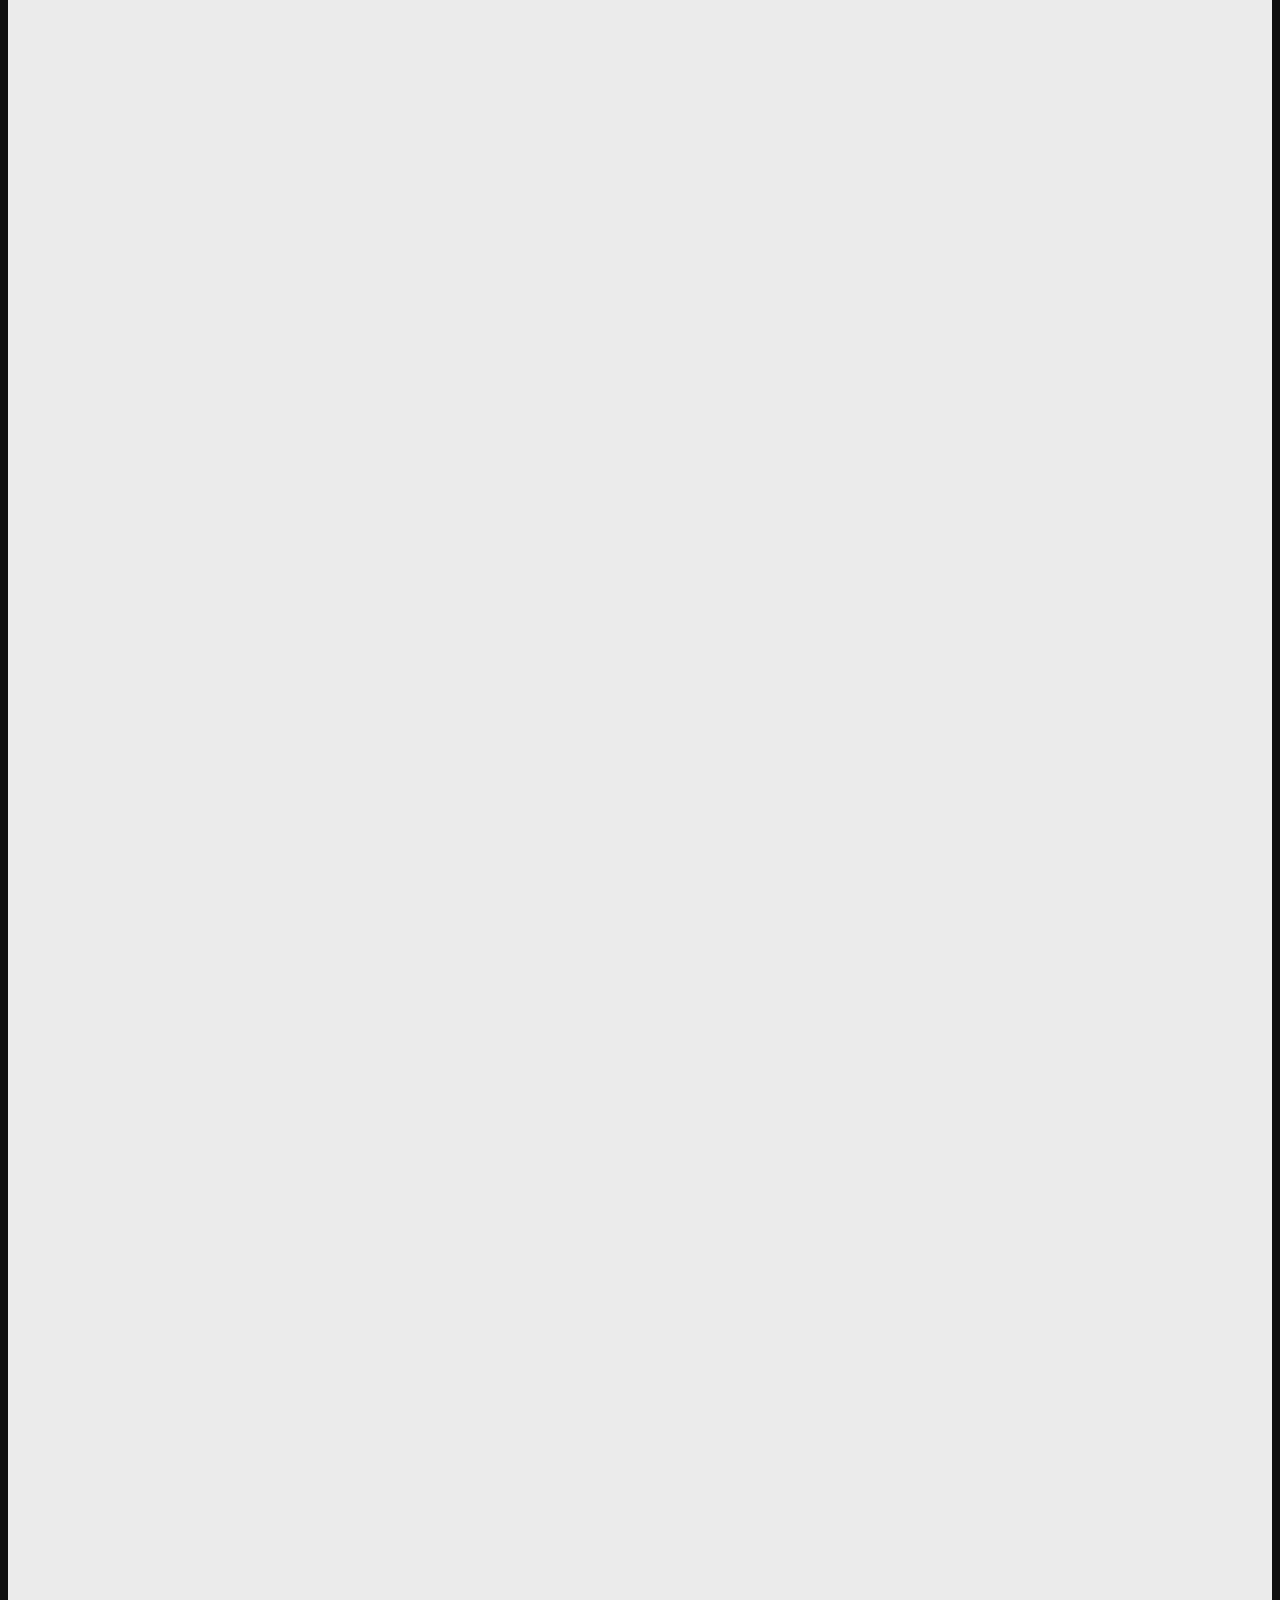
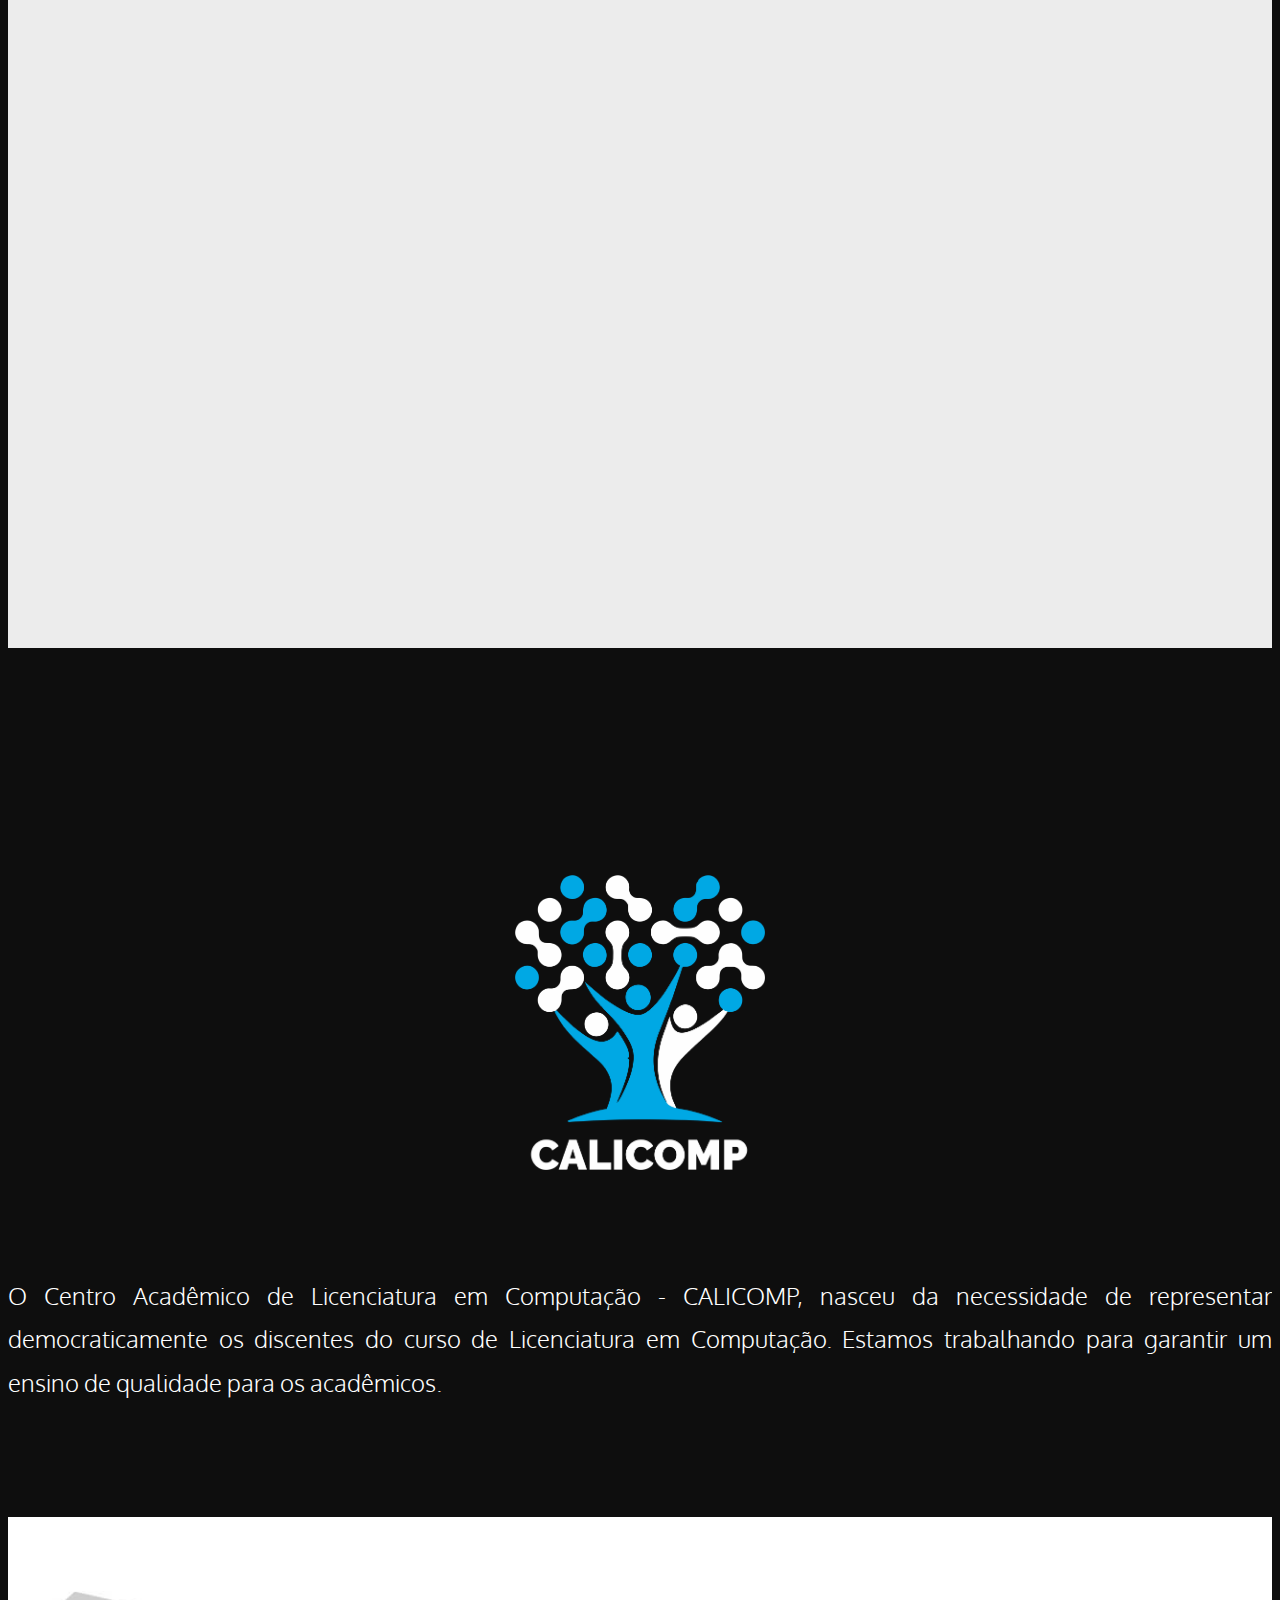
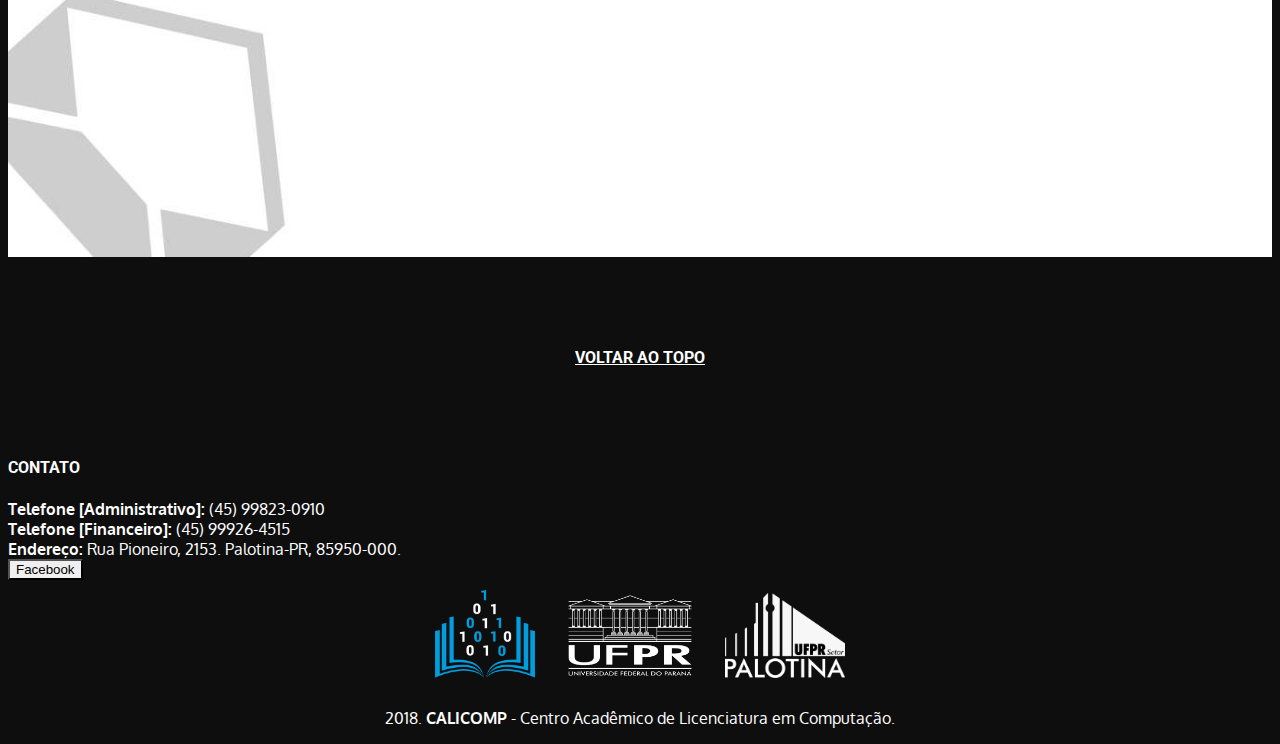
==== commit 4a71eff0: "x.x" ====
--- a/index.html
+++ b/index.html
@@ -35,10 +35,10 @@
 		<div class="container">
 			<div><a class="logo" href="">III SALICOMP</a></div>
 				<div class="headings">
-					<span style="color:#00A6E4;"><h2 class="wow animated fadeInDown" style="margin-bottom: 2rem">BEM VINDOS Á</h2></span>
-					<p class="wow animated fadeInLeft ye" style="margin-bottom: 2rem">III Semana Acadêmica de Licenciatura em Computação da Universidade Federal do Paraná - Setor Palotina</p>
+					<span style="color:#00A6E4;"><h2 class="wow animated fadeInDown" style="margin-bottom: 1rem">BEM VINDOS Á</h2></span>
+					<p class="wow animated fadeInLeft ye" style="margin-bottom: 2rem">III Semana Acadêmica de Licenciatura em Computação da<br> Universidade Federal do Paraná - Setor Palotina</p>
 					<h1 class="wow animated fadeInDown" style="margin-bottom: 4rem">29 DE OUT. À <br>01 DE NOV. DE 2018</h1>
-					<center><div id="inscreverse"><button type="button" class="btn btn-outline-light btn-block btn-lg btn-topo" style="max-width: 50%" onclick="window.open('inscricao.html','_blank');">INSCREVER-SE</button></div></center>
+					<center><div id="inscreverse"><button type="button" class="btn btn-outline-light btn-block btn-lg btn-topo" style="max-width: 25%" onclick="window.open('inscricao.html','_blank');">INSCREVER-SE</button></div></center>
 				</div>
 			</div>
 	</section>
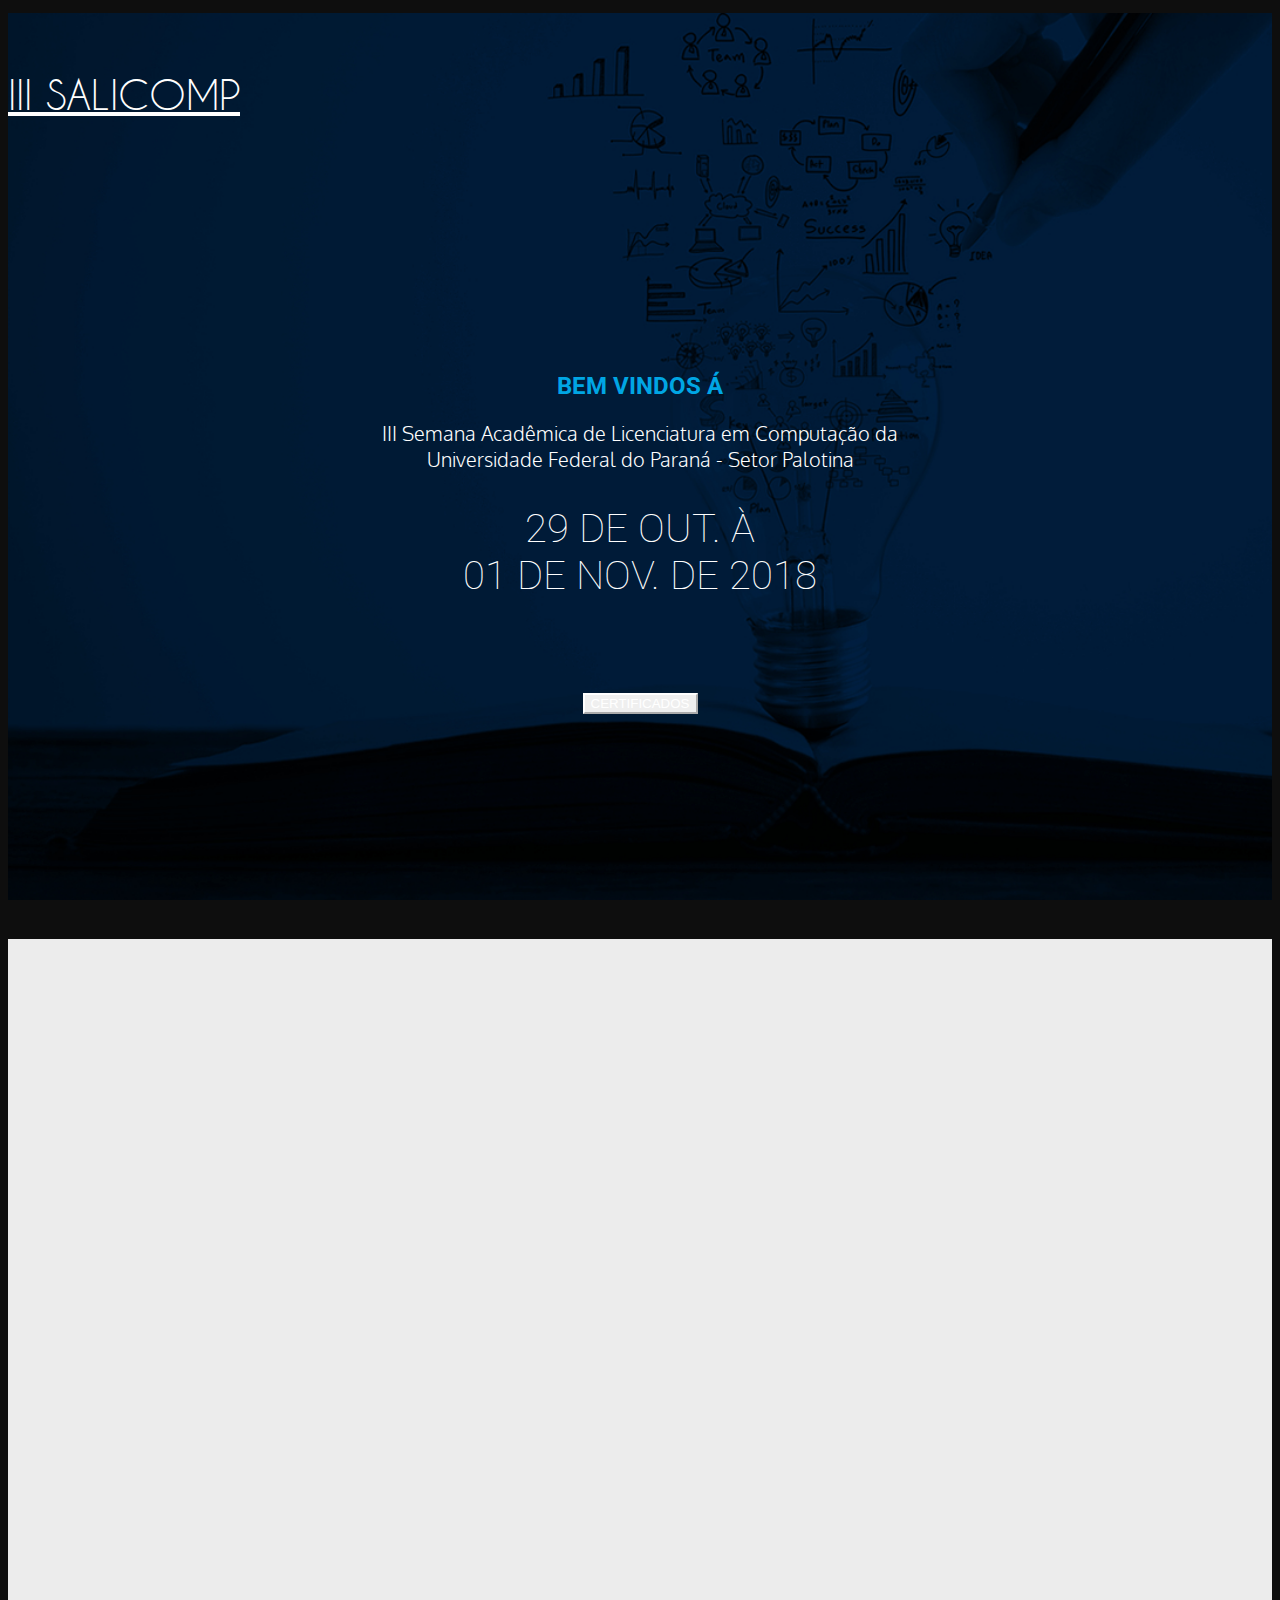
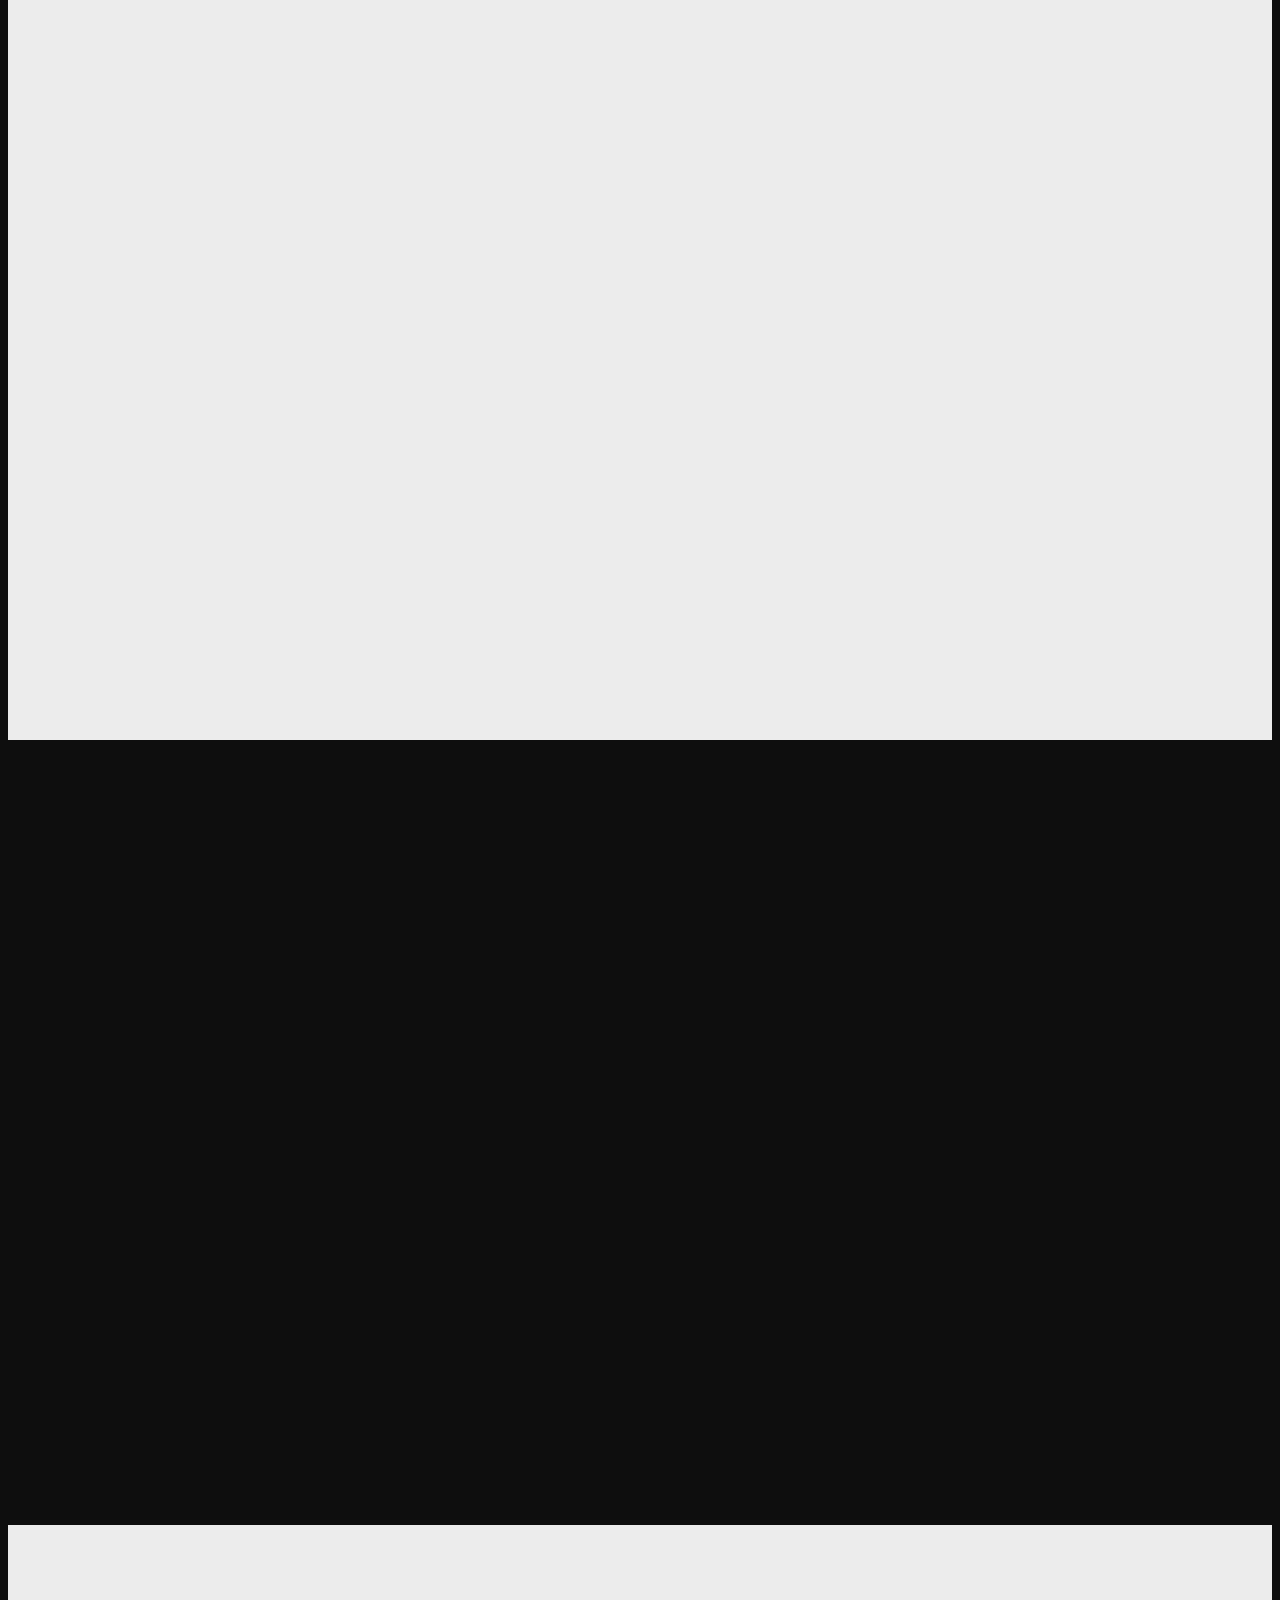
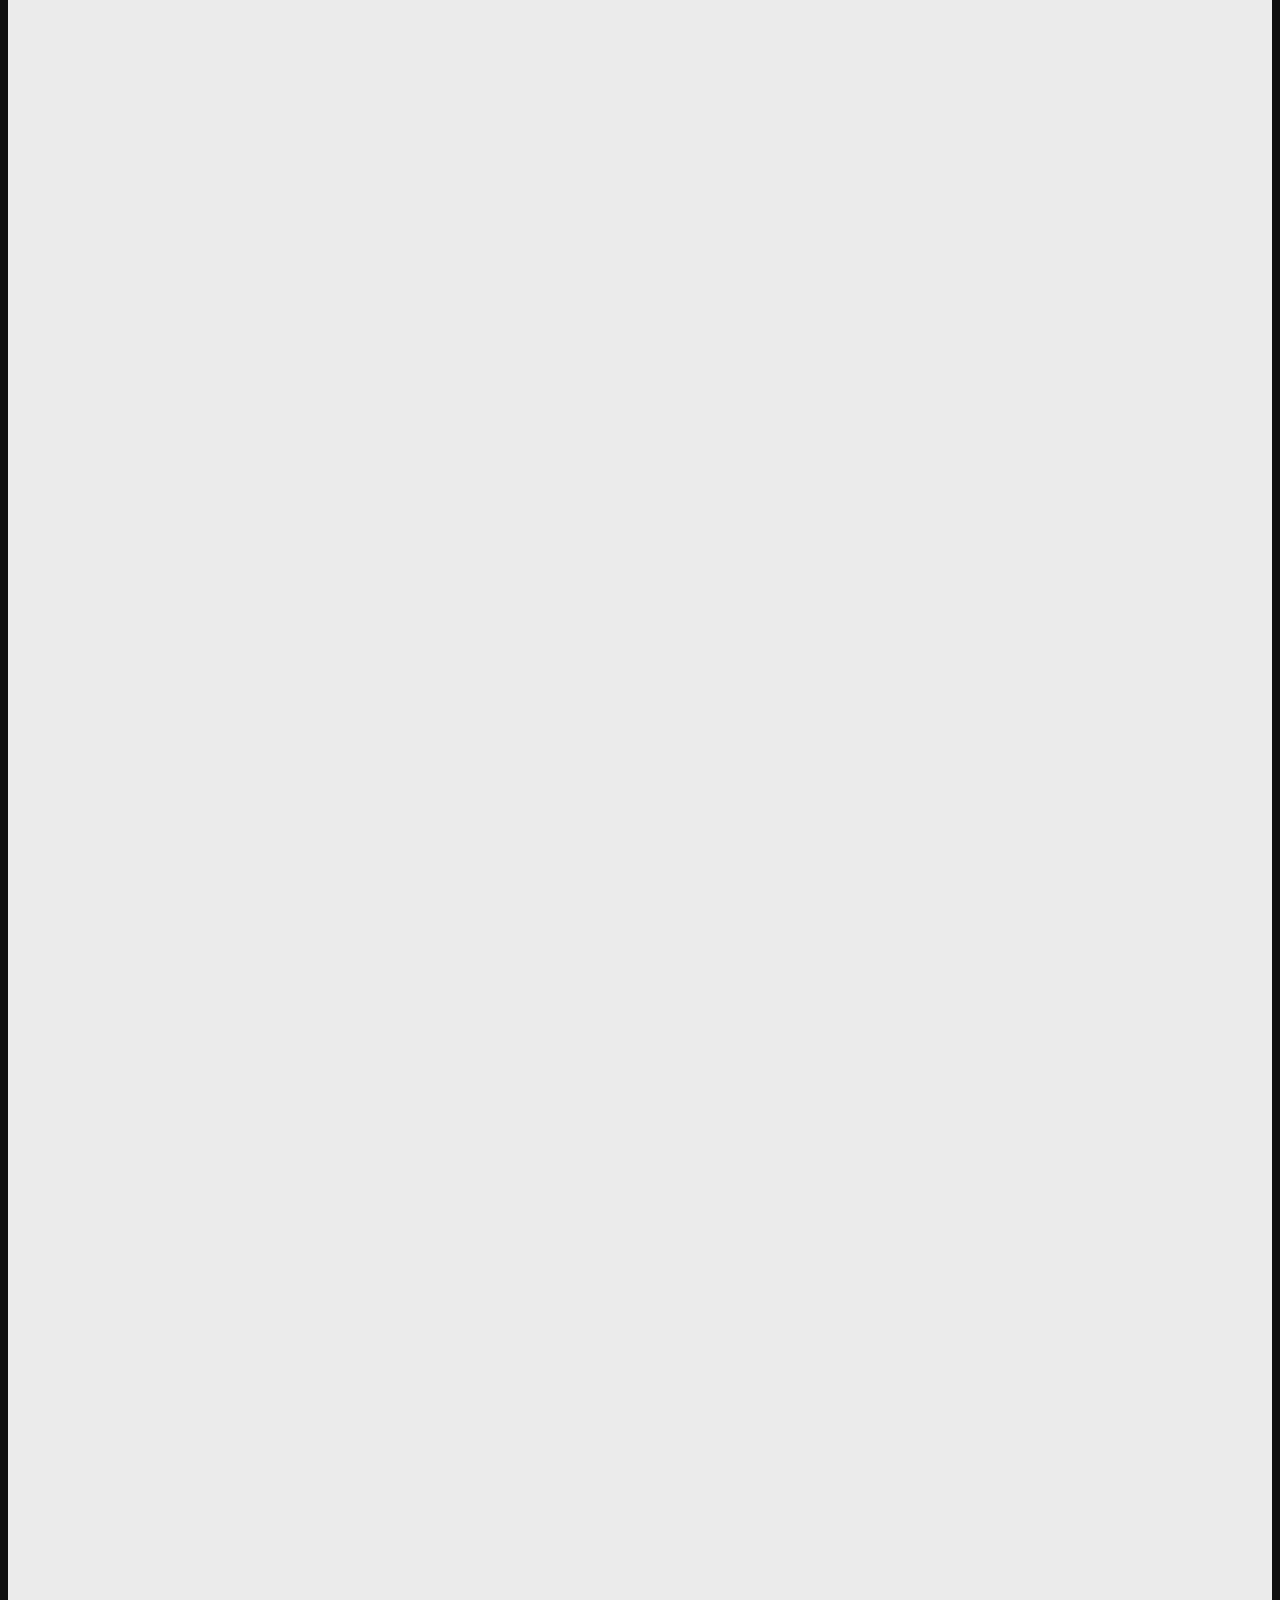
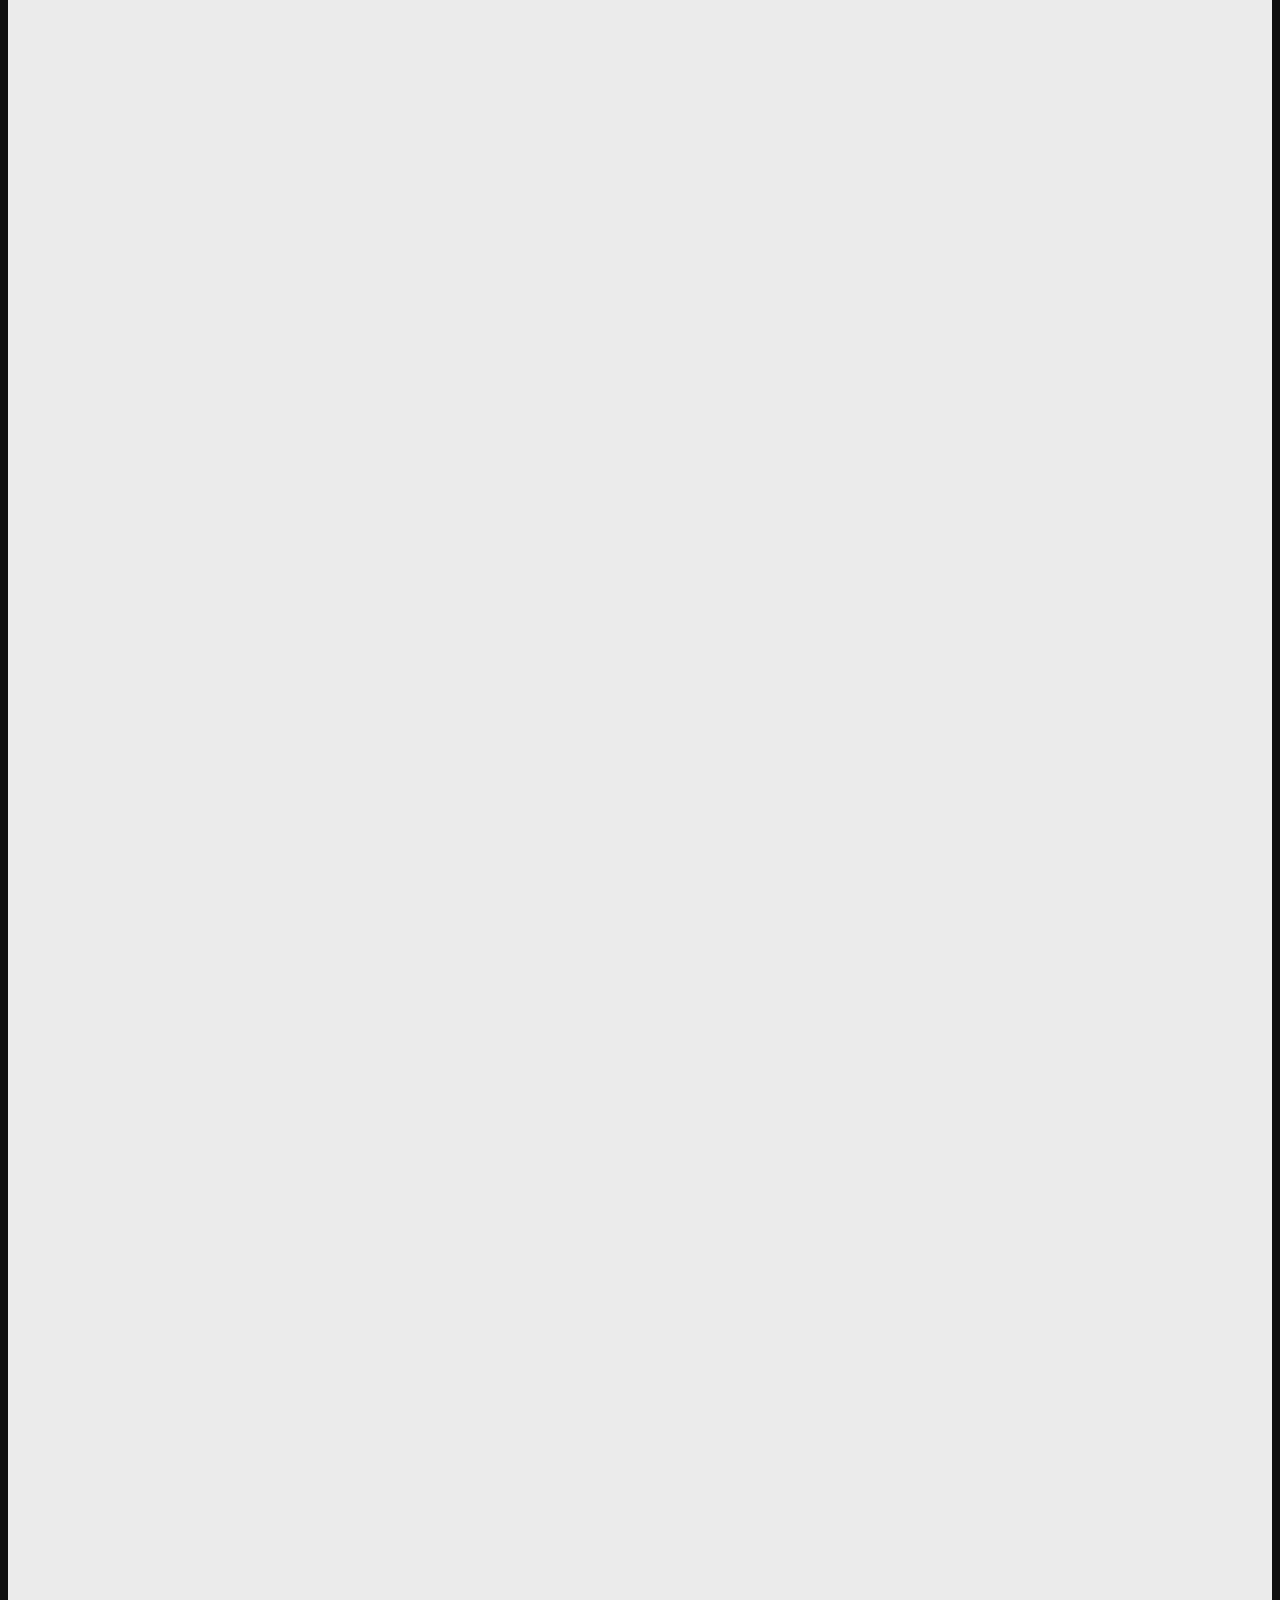
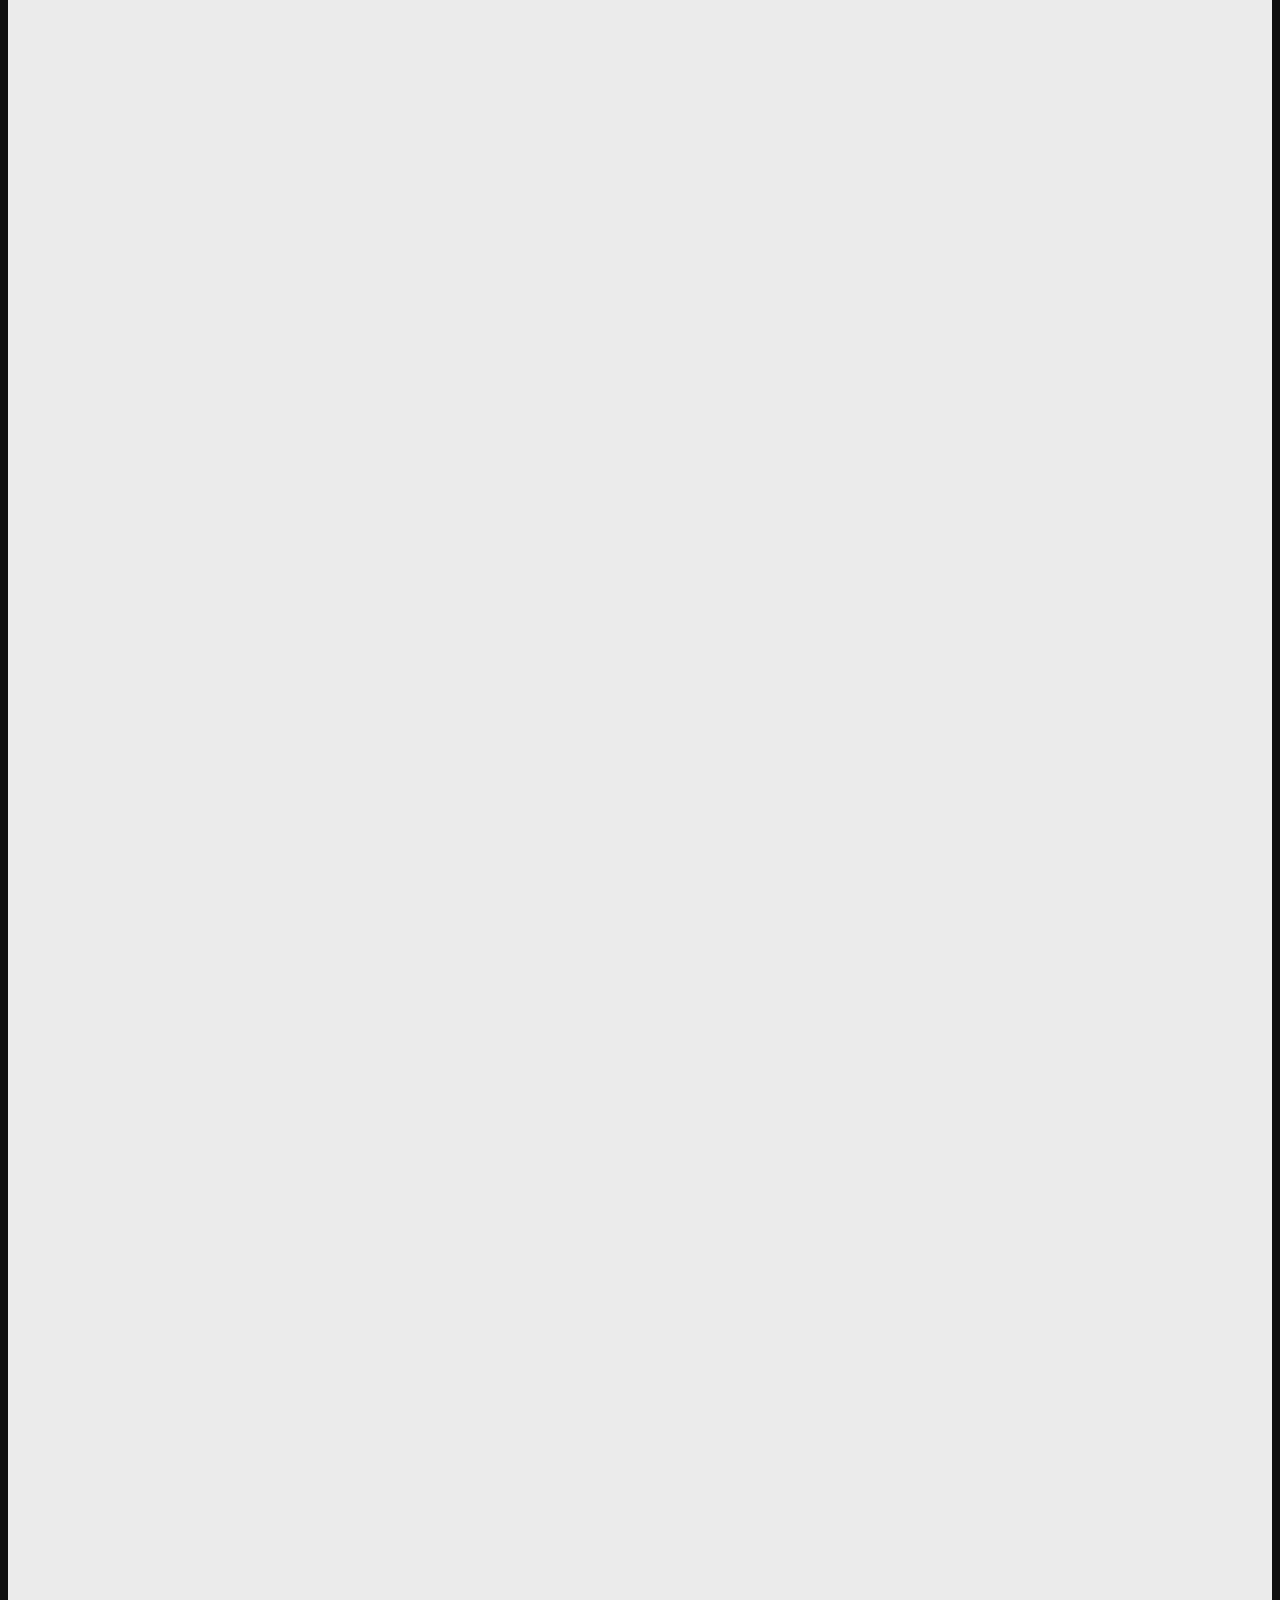
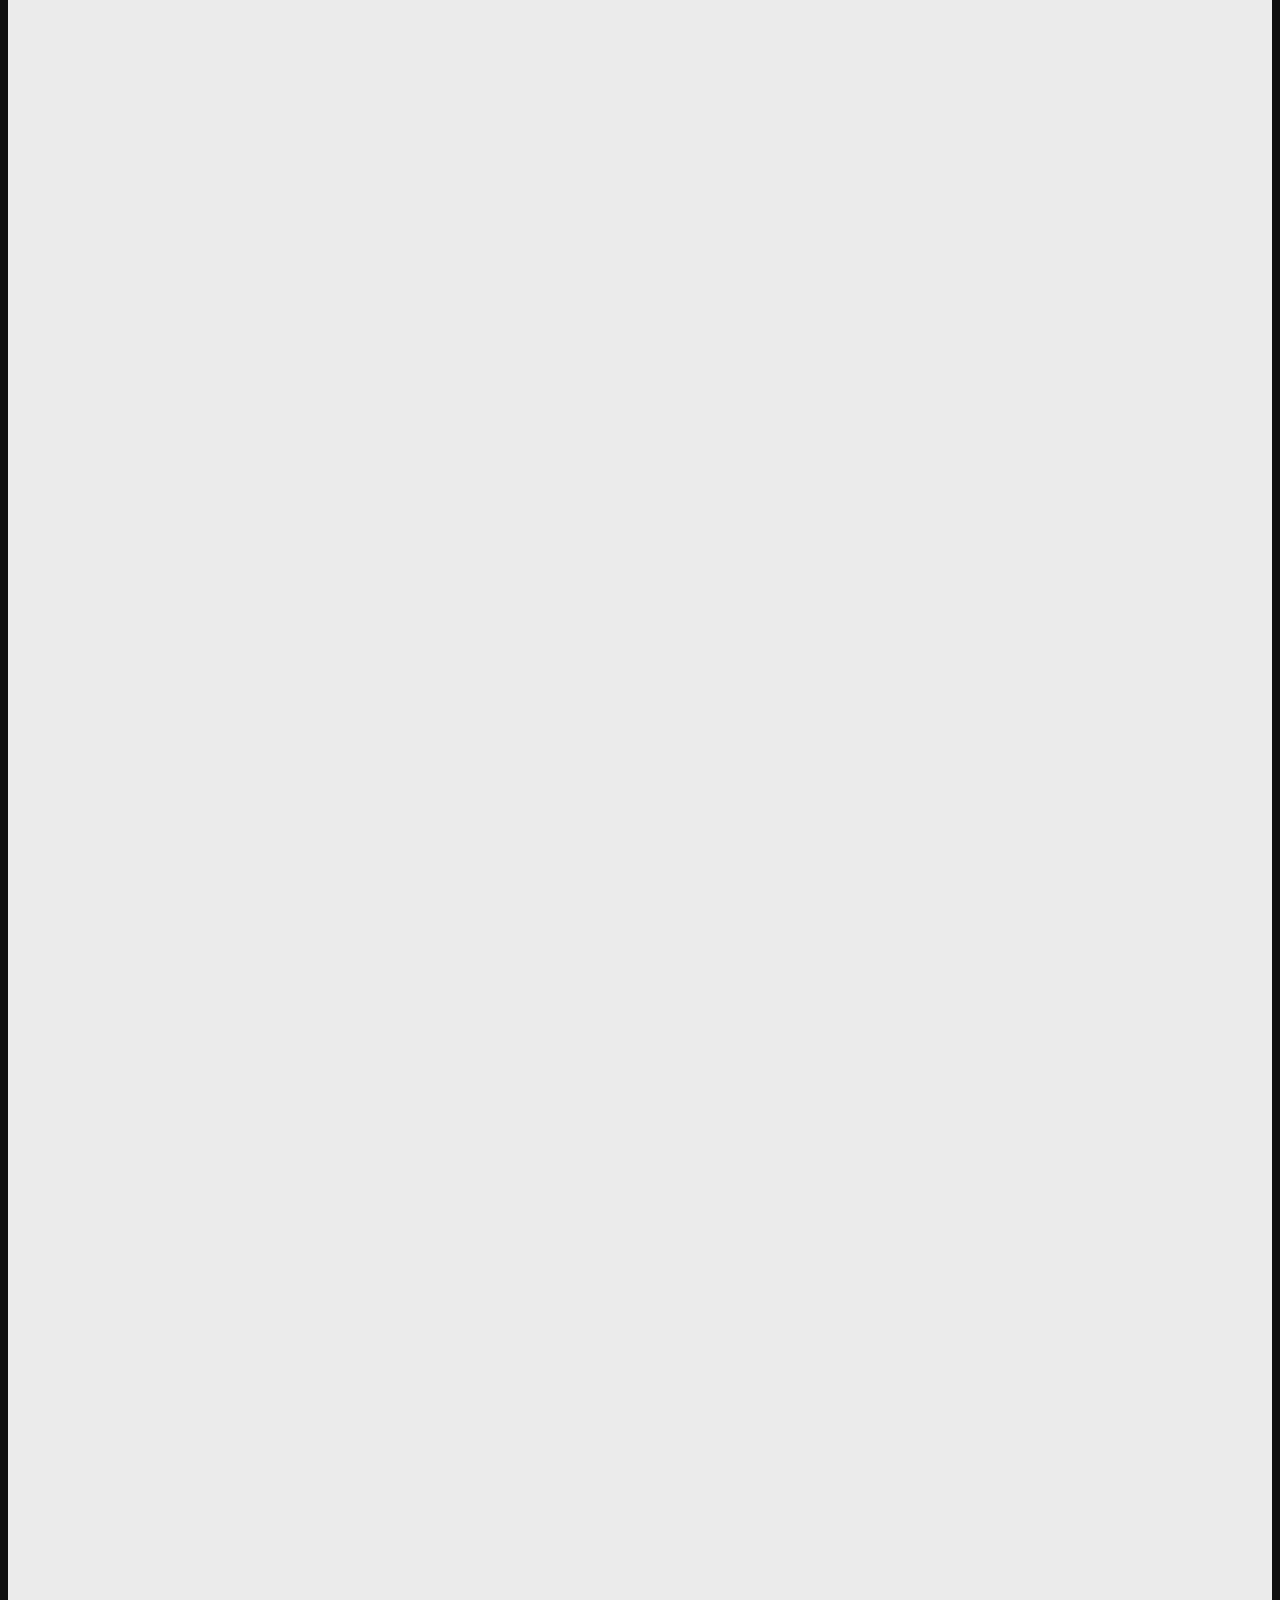
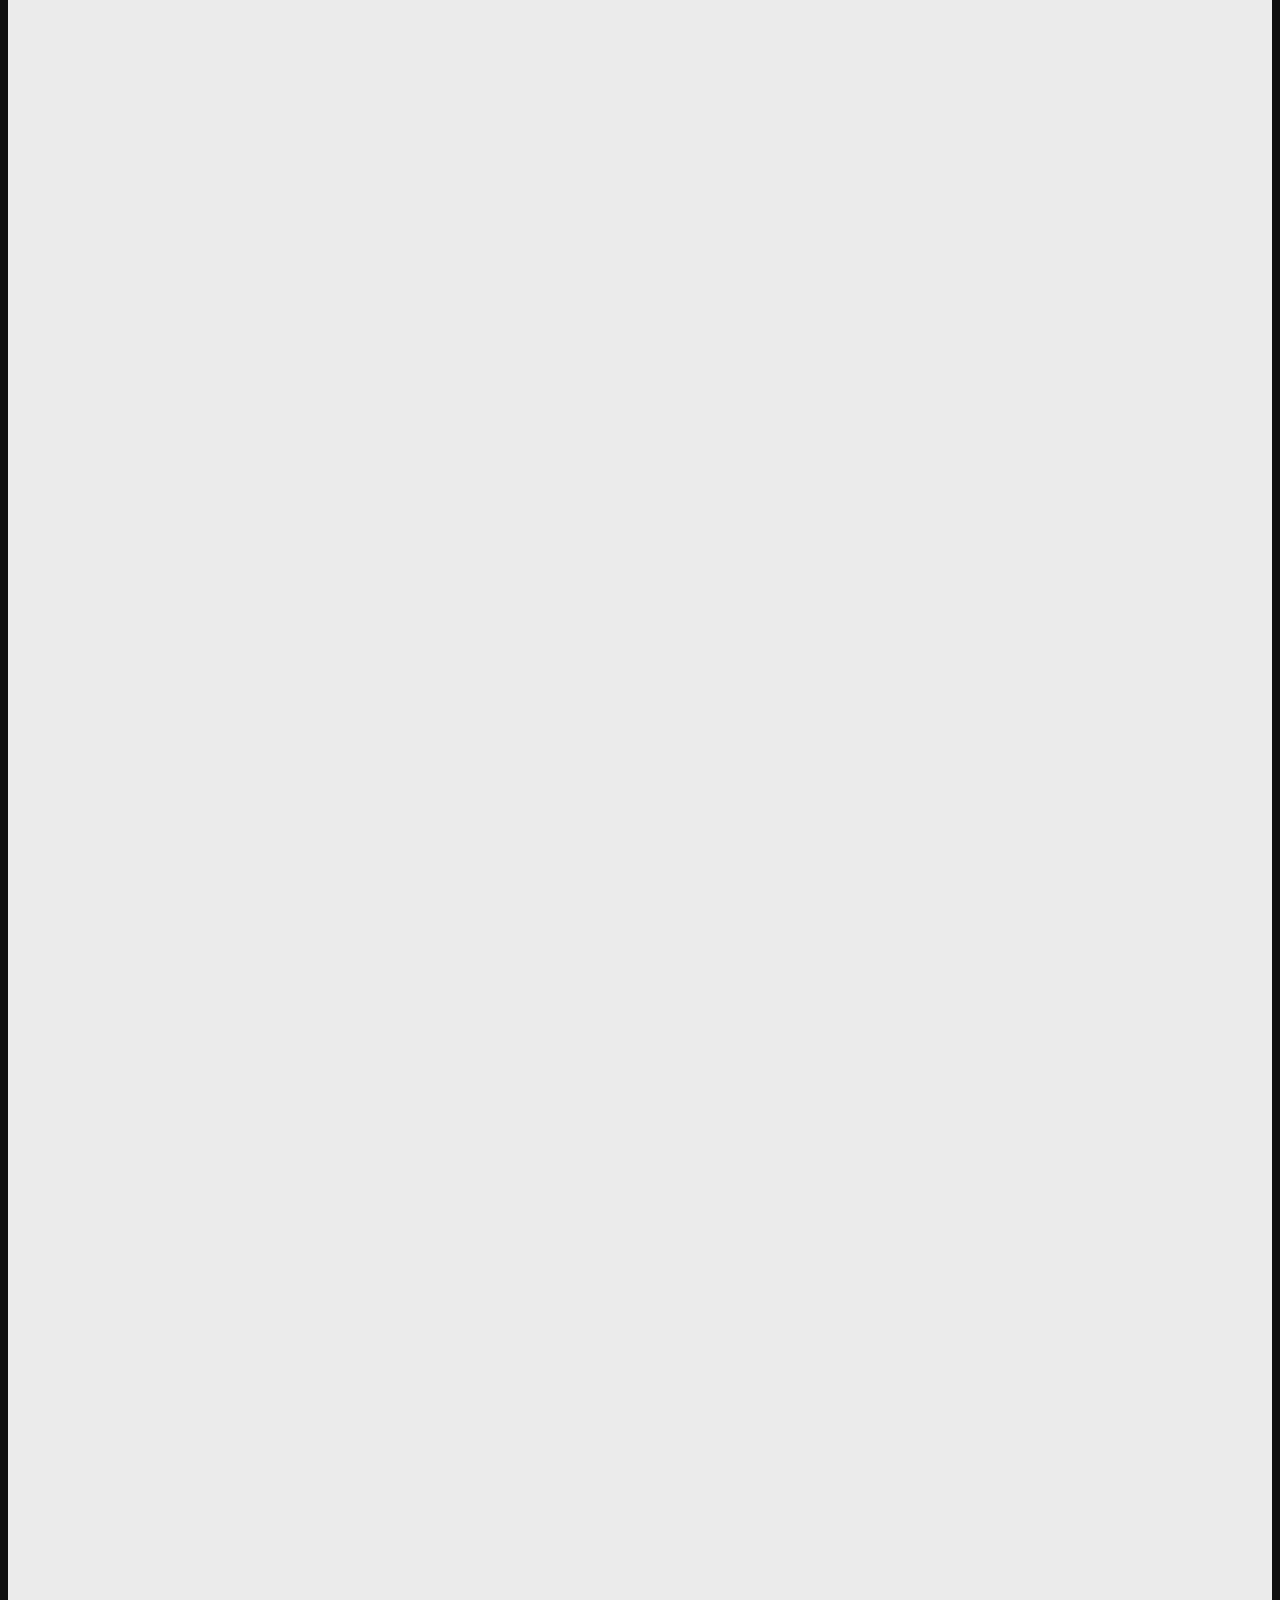
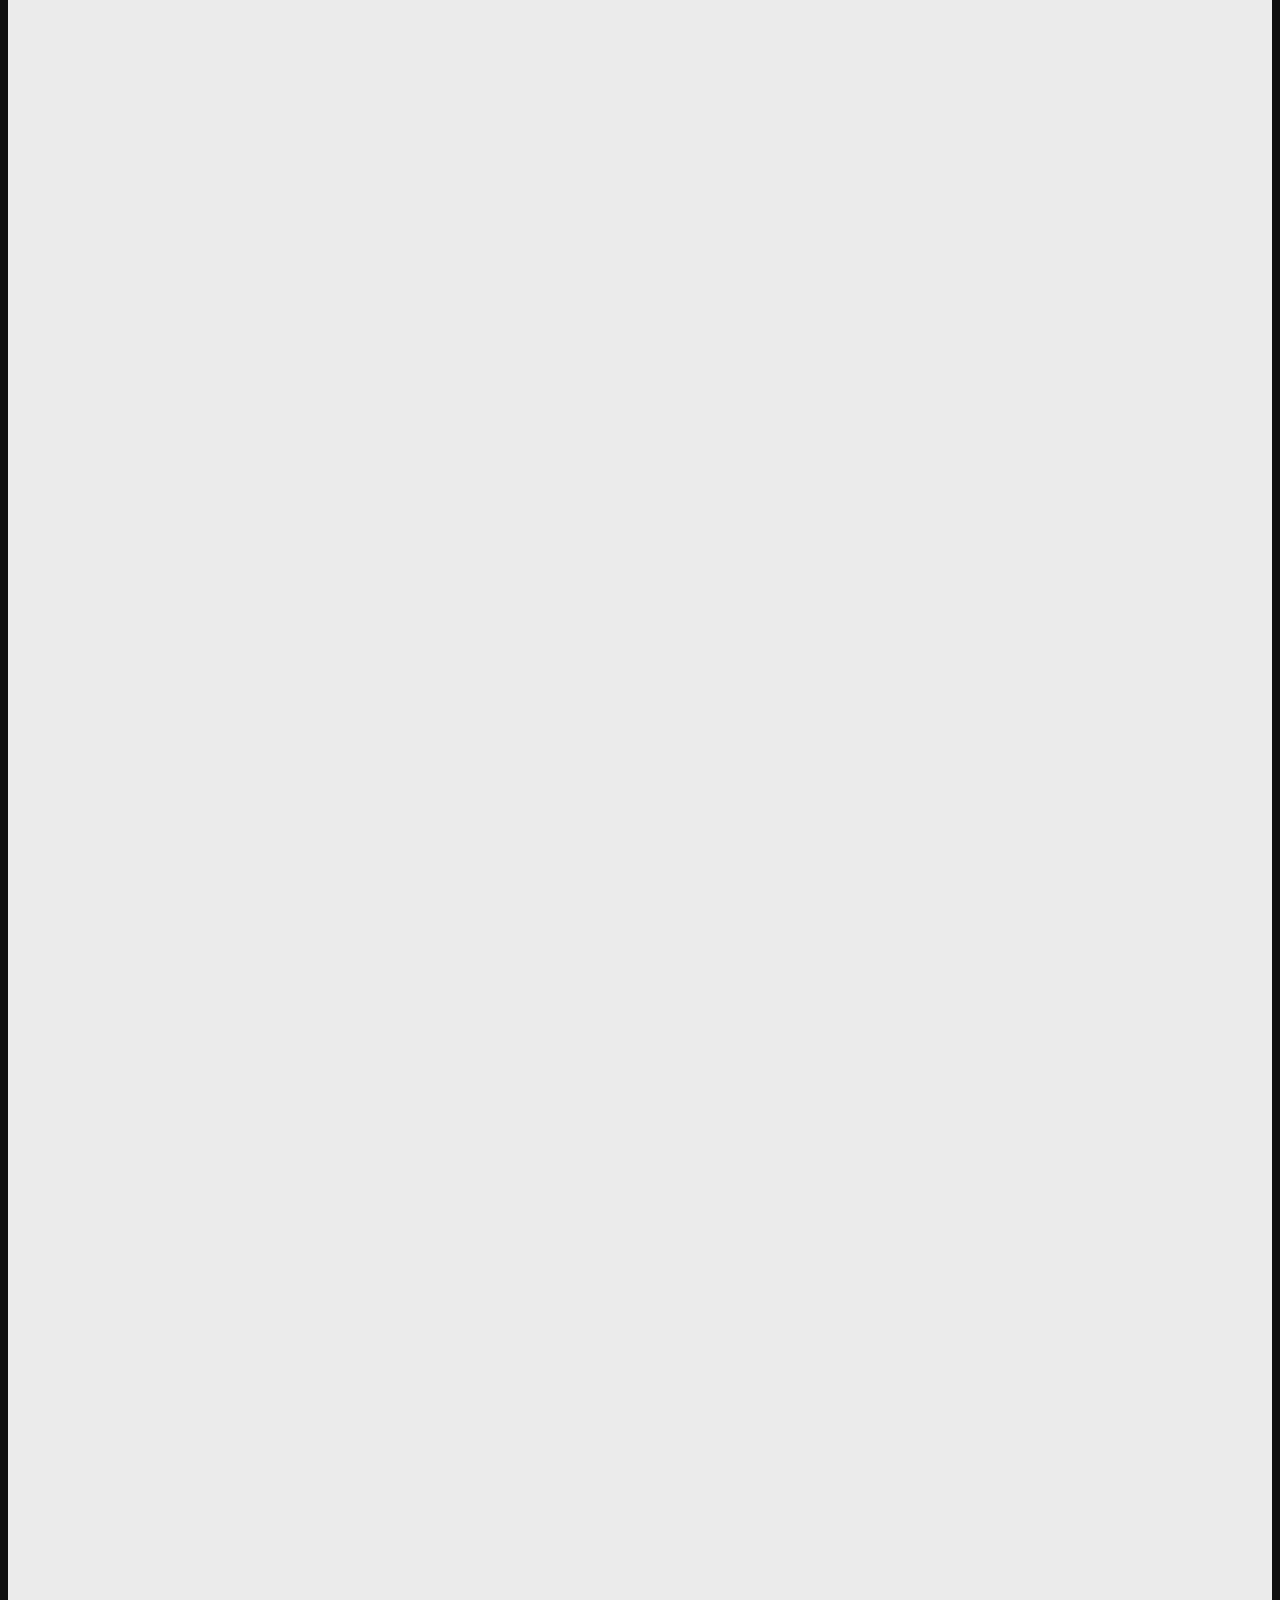
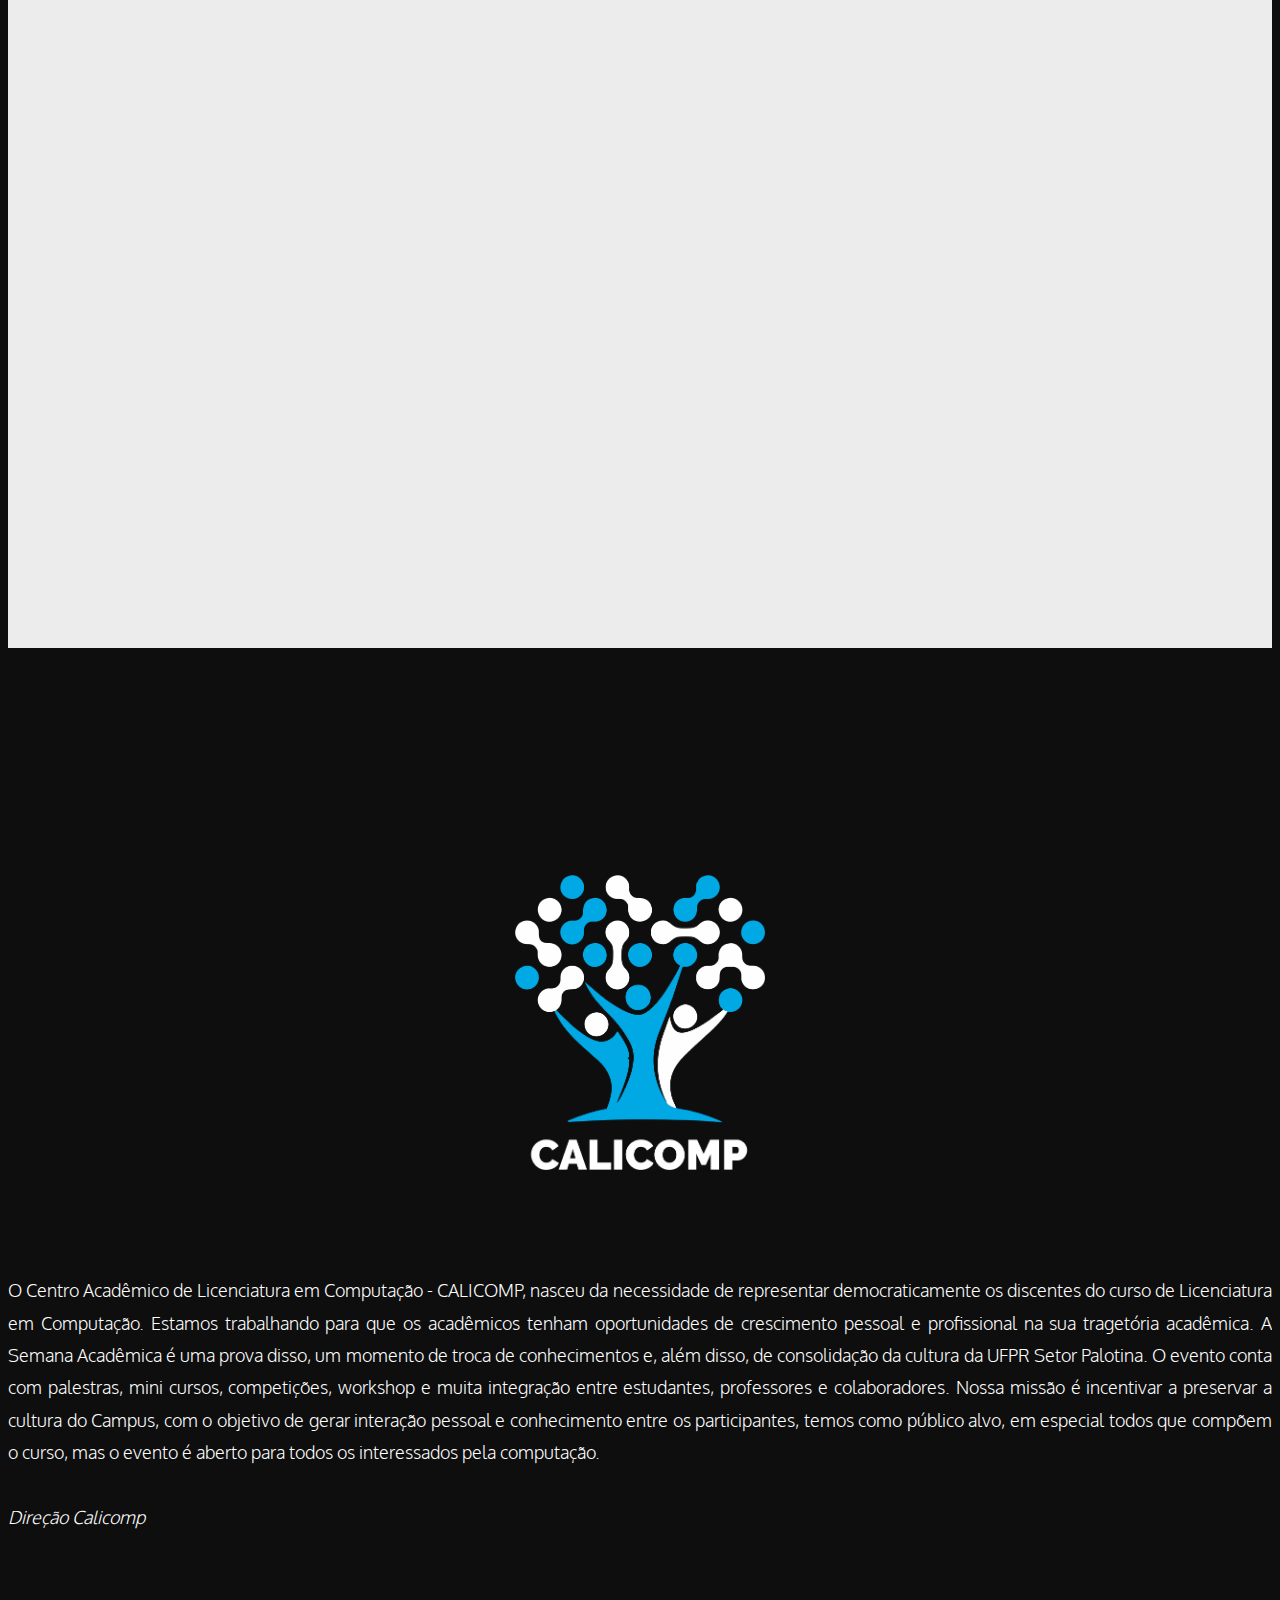
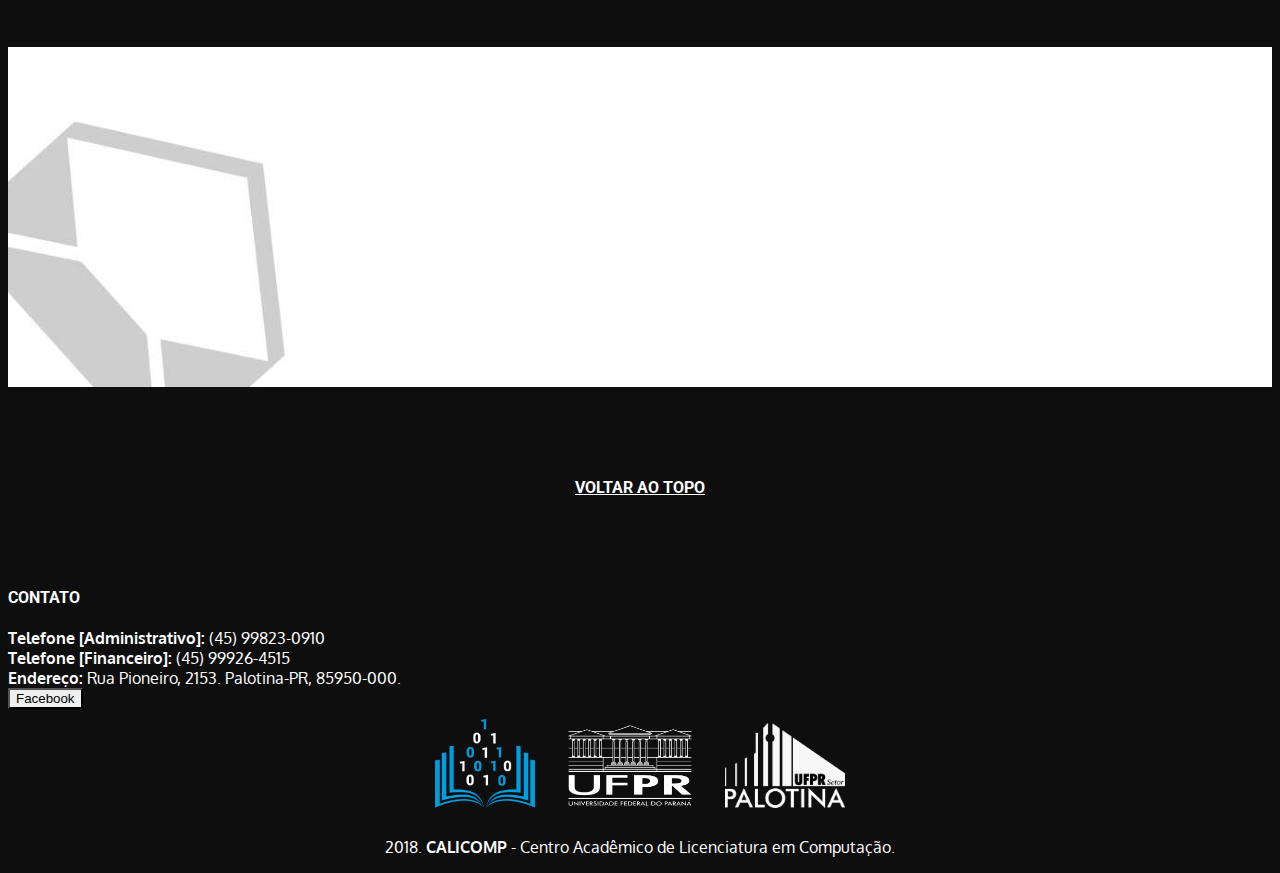
==== commit 12bc9f6b: "=D" ====
--- a/index.html
+++ b/index.html
@@ -146,7 +146,7 @@
 					<div class="team-member wow animated fadeIn" data-wow-delay=="0.3s">
 						<img src="assets/img/palestrante5.jpg" class="img_res img_redonda">
 						<h2 class="wow animated fadeInDown" data-wow-delay=="0.7s">Carlito Baessa</h2>
-						<p class="wow animated fadeIn justificado" data-wow-delay=="0.7s">Lorem ipsum dolor sit amet, consectetur adipisicing elit, sed do eiusmod tempor incididunt ut labore et dolore magna aliqua.</p>
+						<p class="wow animated fadeIn justificado" data-wow-delay=="0.7s">Gerência - C.Vale / Supervisão Gestão de Pessoas - C.Vale / Supervisão Comercial (Mercados Interno e Externo) - C.Vale / Assessoria Organização, Sistemas e Métodos - C.Vale</p>
 					</div>
 				</div>
 				<div class="col-md-3 col-sm-6">
@@ -174,7 +174,7 @@
 			<div class="title-box"><h1 class="block-title wow animated fadeIn">UM POUCO SOBRE NÓS</div>
 
 			<div class="row" style="margin-bottom: 5%">
-				<div class="col-sm-4">
+				<div class="col-sm-4 align-self-center">
 
 					<center><img src="assets/img/logo-branca-transp.png" width="250px">
 					<p class="review-star" style="color: #fff">
@@ -186,8 +186,11 @@
 					</p></center>
 				</div>
 				<div class="col-sm-8 align-self-center">
-					<p class="review-desc">
-						O Centro Acadêmico de Licenciatura em Computação - CALICOMP, nasceu da necessidade de representar democraticamente os discentes do curso de Licenciatura em Computação. Estamos trabalhando para garantir um ensino de qualidade para os acadêmicos.
+					<p class="review-desc" style="font-size: 18px" font face="Georgia"> 						
+						O Centro Acadêmico de Licenciatura em Computação - CALICOMP, nasceu da necessidade de representar democraticamente os discentes do curso de Licenciatura em Computação. Estamos trabalhando para que os acadêmicos tenham oportunidades de crescimento pessoal e profissional na sua tragetória acadêmica. 
+						A Semana Acadêmica é uma prova disso, um momento de troca de conhecimentos e, além disso, de consolidação da cultura da UFPR Setor Palotina. O evento conta com palestras, mini cursos, competições, workshop e muita integração entre estudantes, professores e colaboradores. Nossa missão é incentivar a preservar a cultura do Campus, com o objetivo de gerar interação pessoal e conhecimento entre os participantes, temos como público alvo, em especial todos que compõem o curso, mas o evento é aberto para todos os interessados pela computação.<br><br>
+
+						<a style='font-style:italic;'> Direção Calicomp </a> 
 					</p>
 				</div>
 
--- a/assets/css/style.css
+++ b/assets/css/style.css
@@ -593,7 +593,6 @@
     border-color: #fff;
 }
 p.client-name {
-    float: right;
     font-size: 30px;
     color: #fff;
     display: inline-block;
@@ -672,11 +671,11 @@
 }
 
 .tituloInscricoes{
-  color: #009EDE;
+  color: #44caff;
 }
 
 .tituloInscricoes:hover{
-  color: #32a5d4;
+  color: #d5f1fc;
 }
 
 /* /////////////////////////////////////////////////////////////////////
@@ -686,7 +685,7 @@
 
 /*1340px - 1170px*/
 
-@media all and (max-width: 1340px) and (min-width: 1170px;) {
+@media all and (max-width: 1340px) and (min-width: 1170px) {
     .address-list li {
         font-size: 18px;
     }
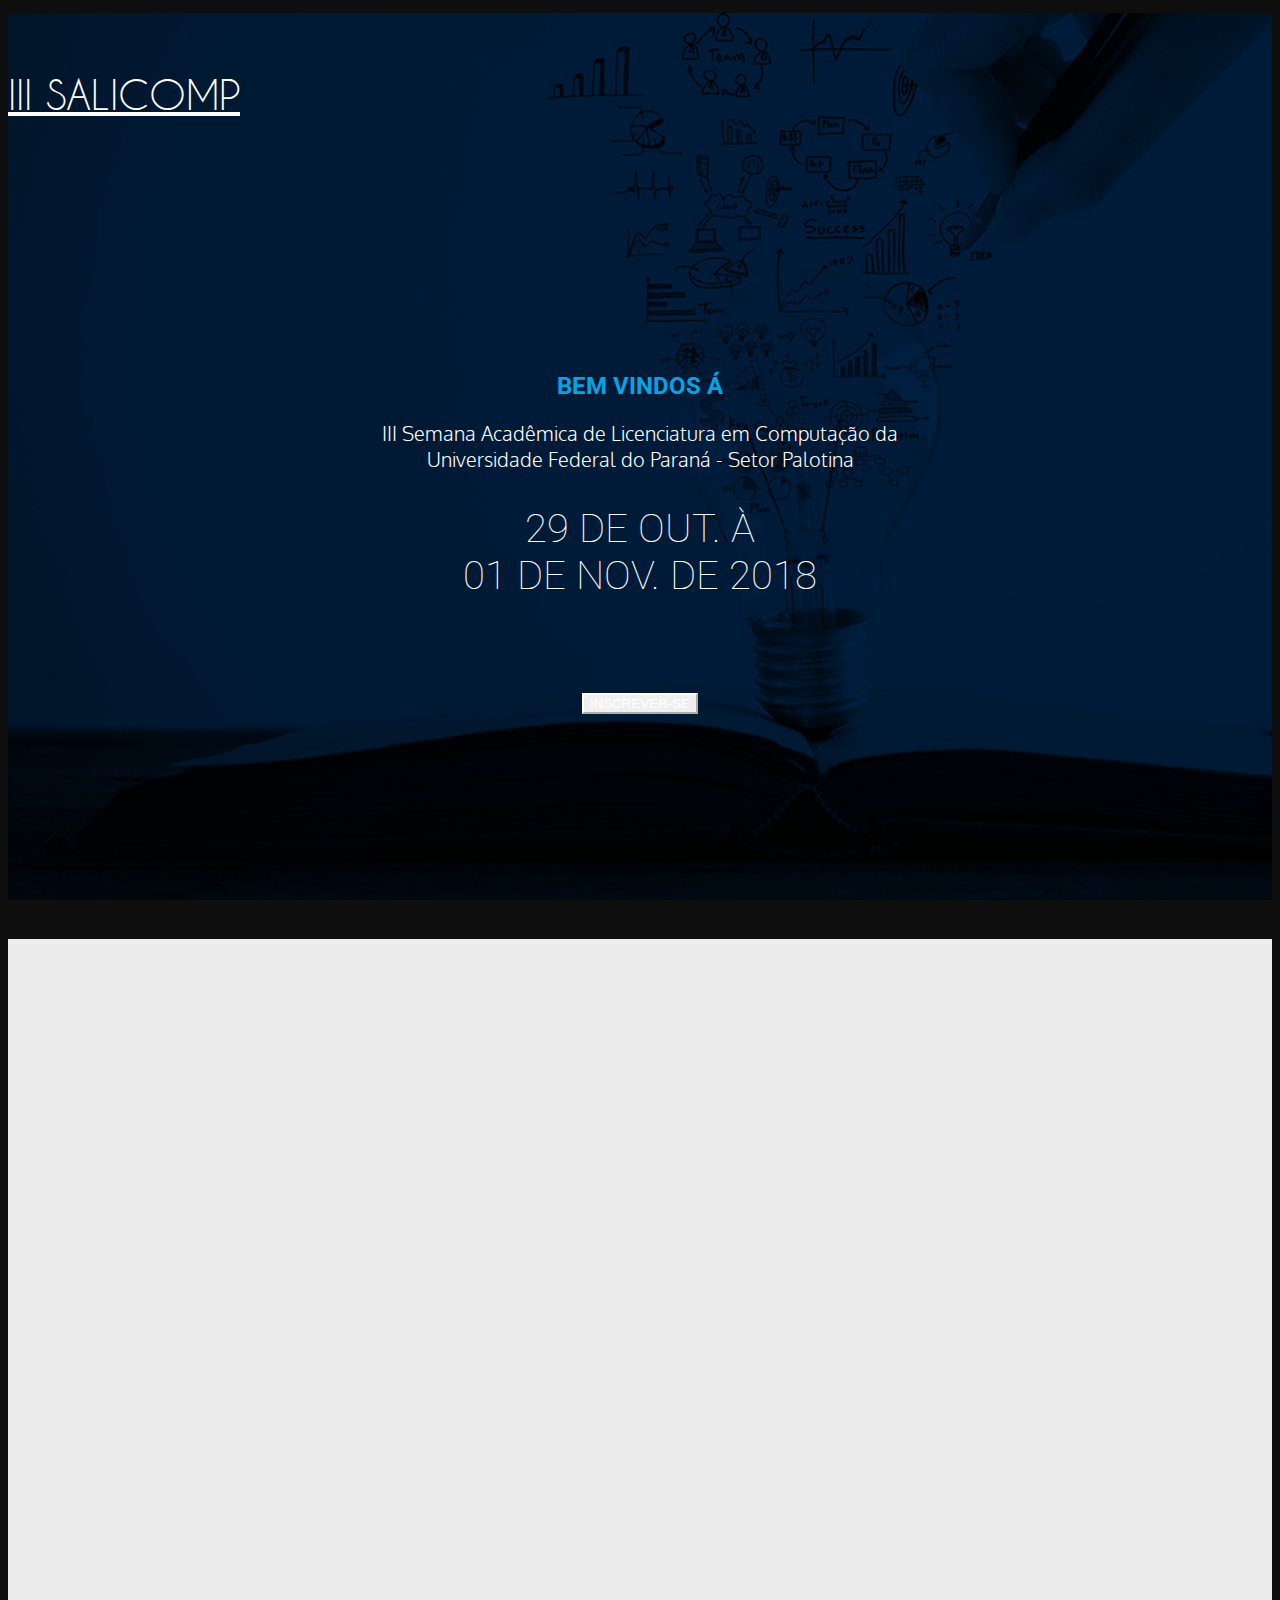
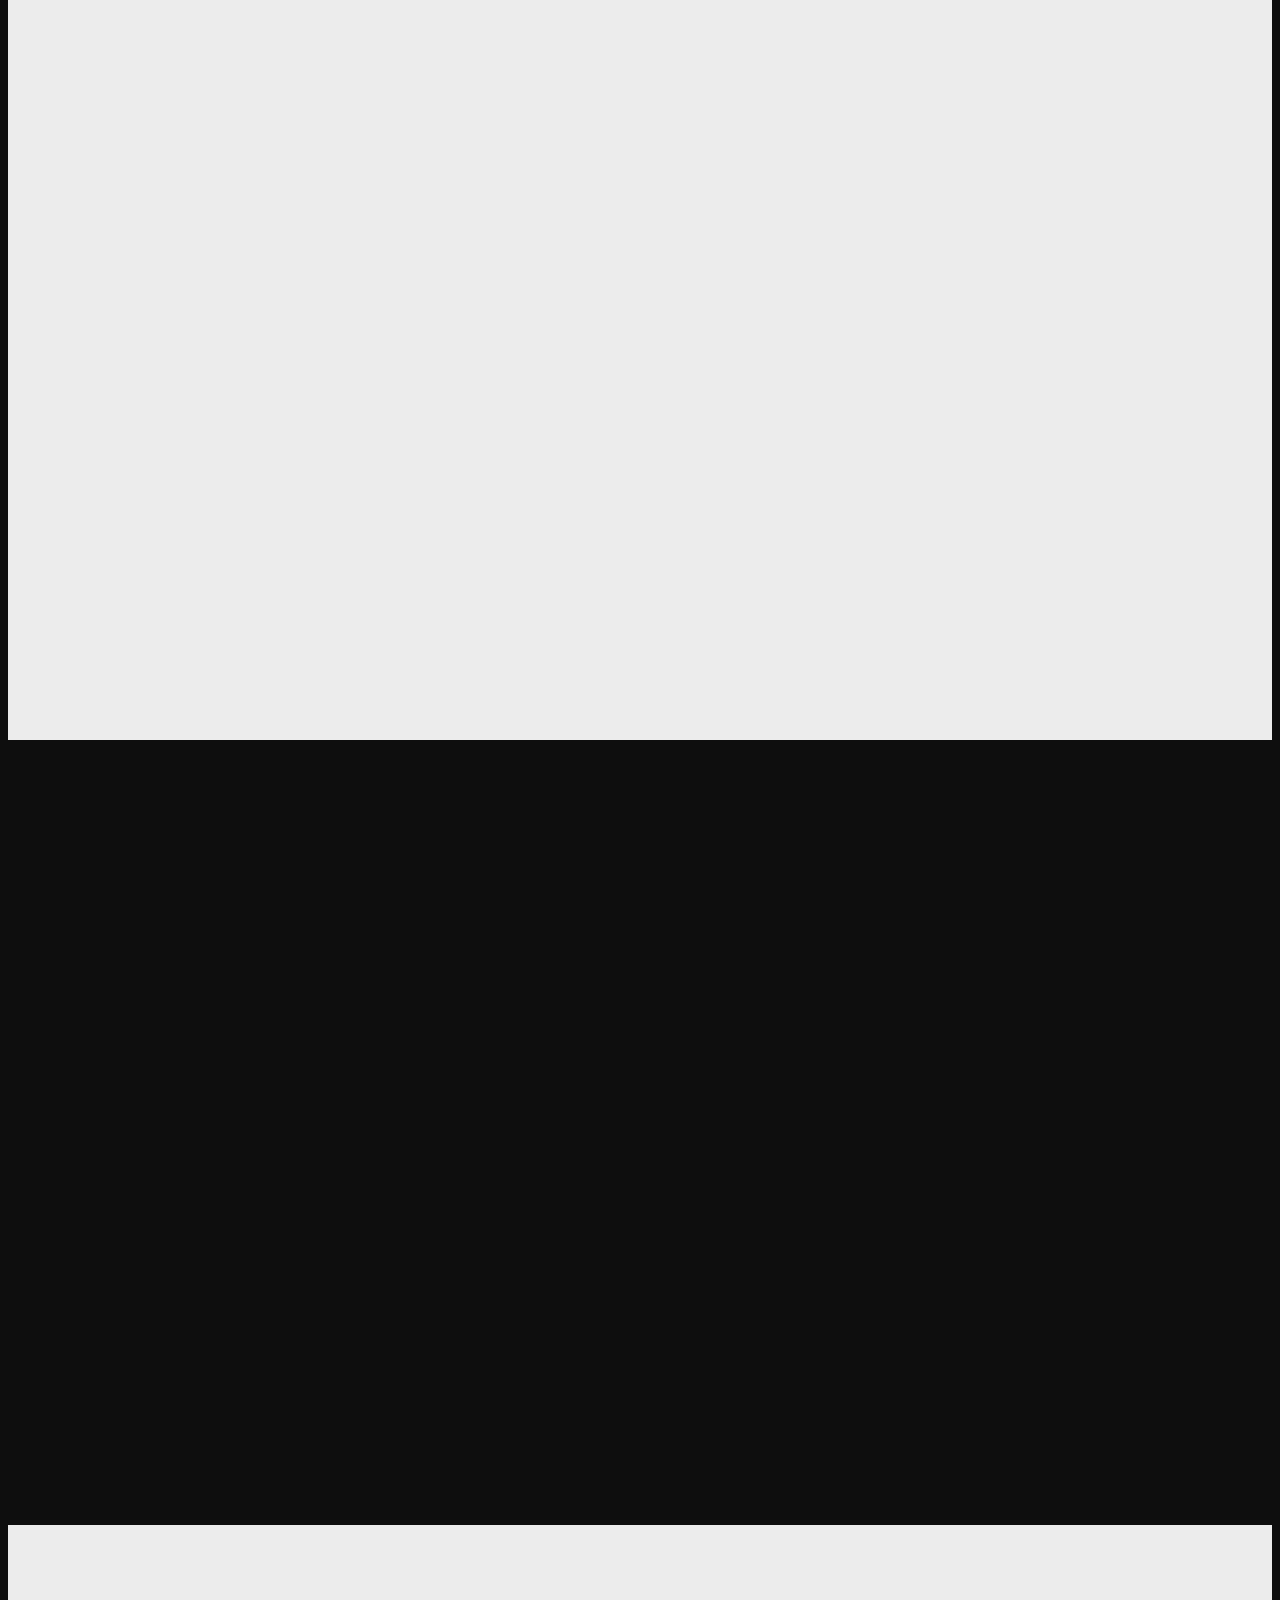
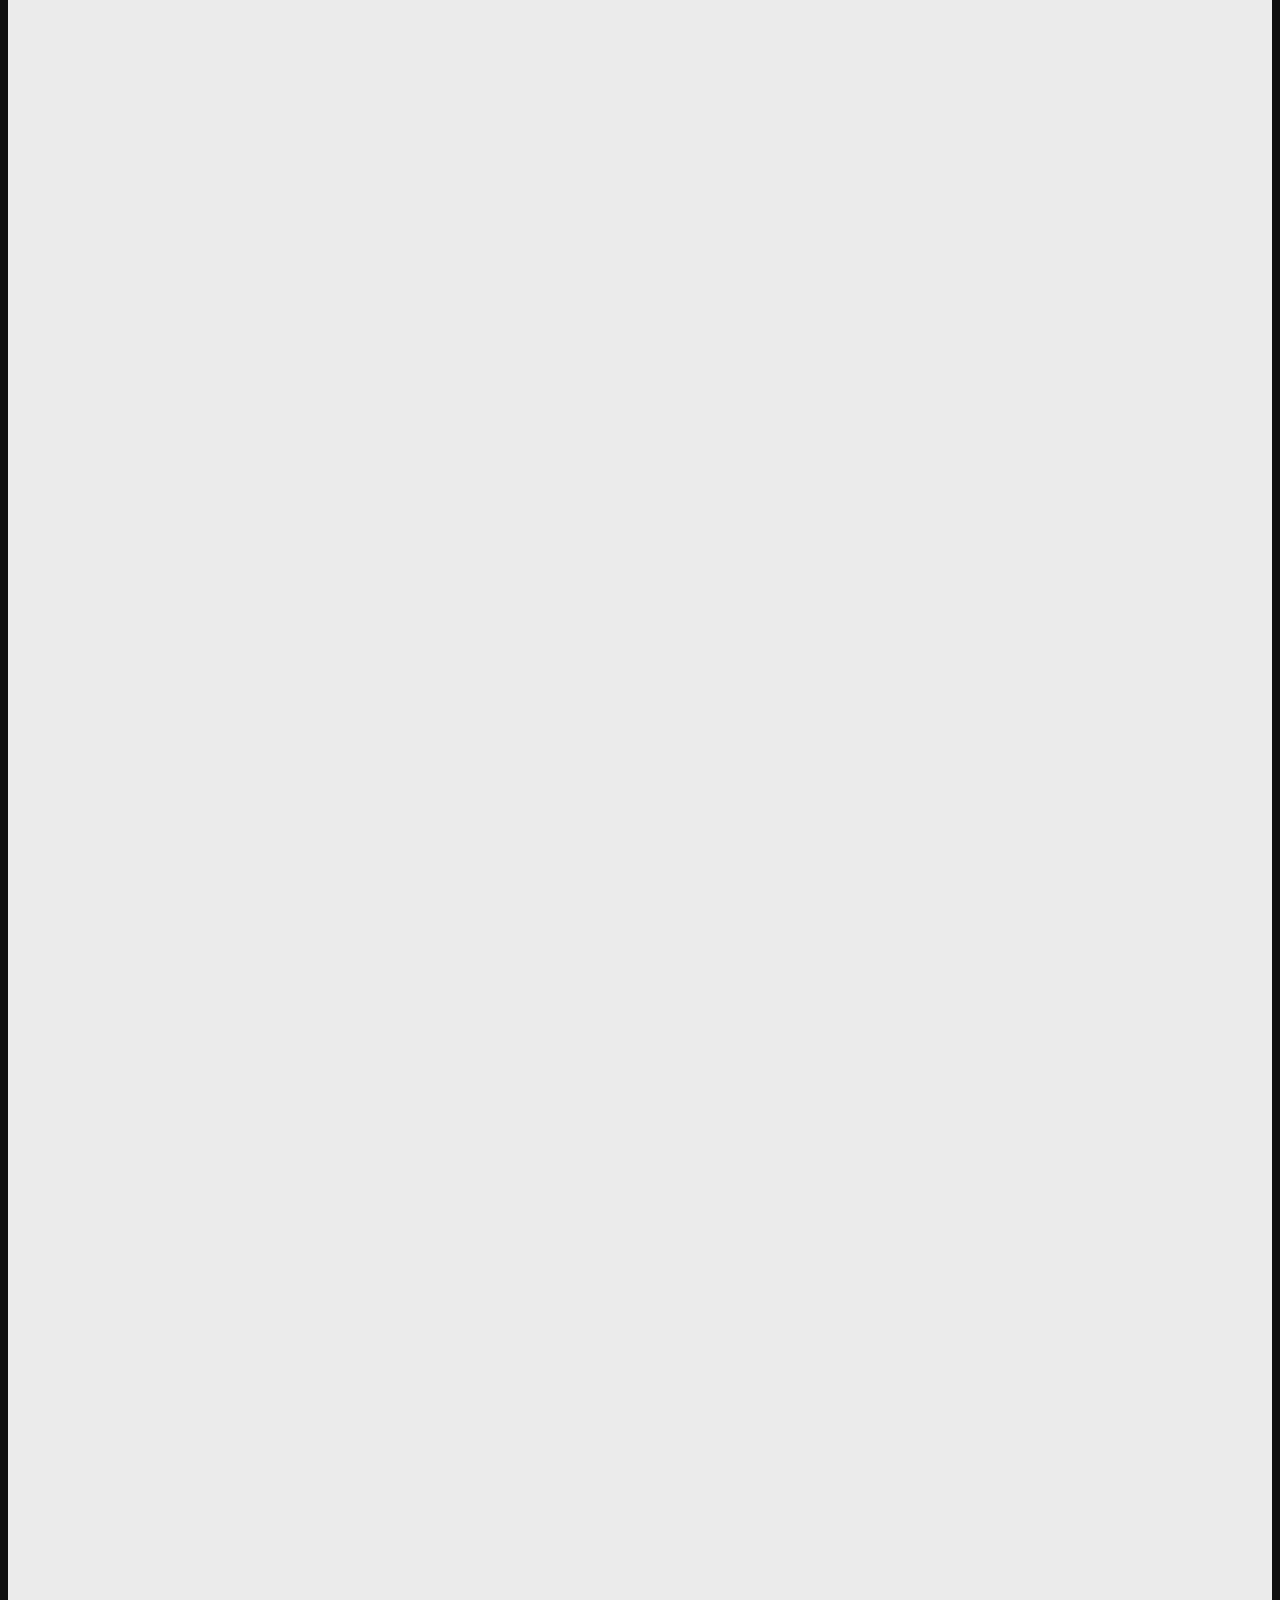
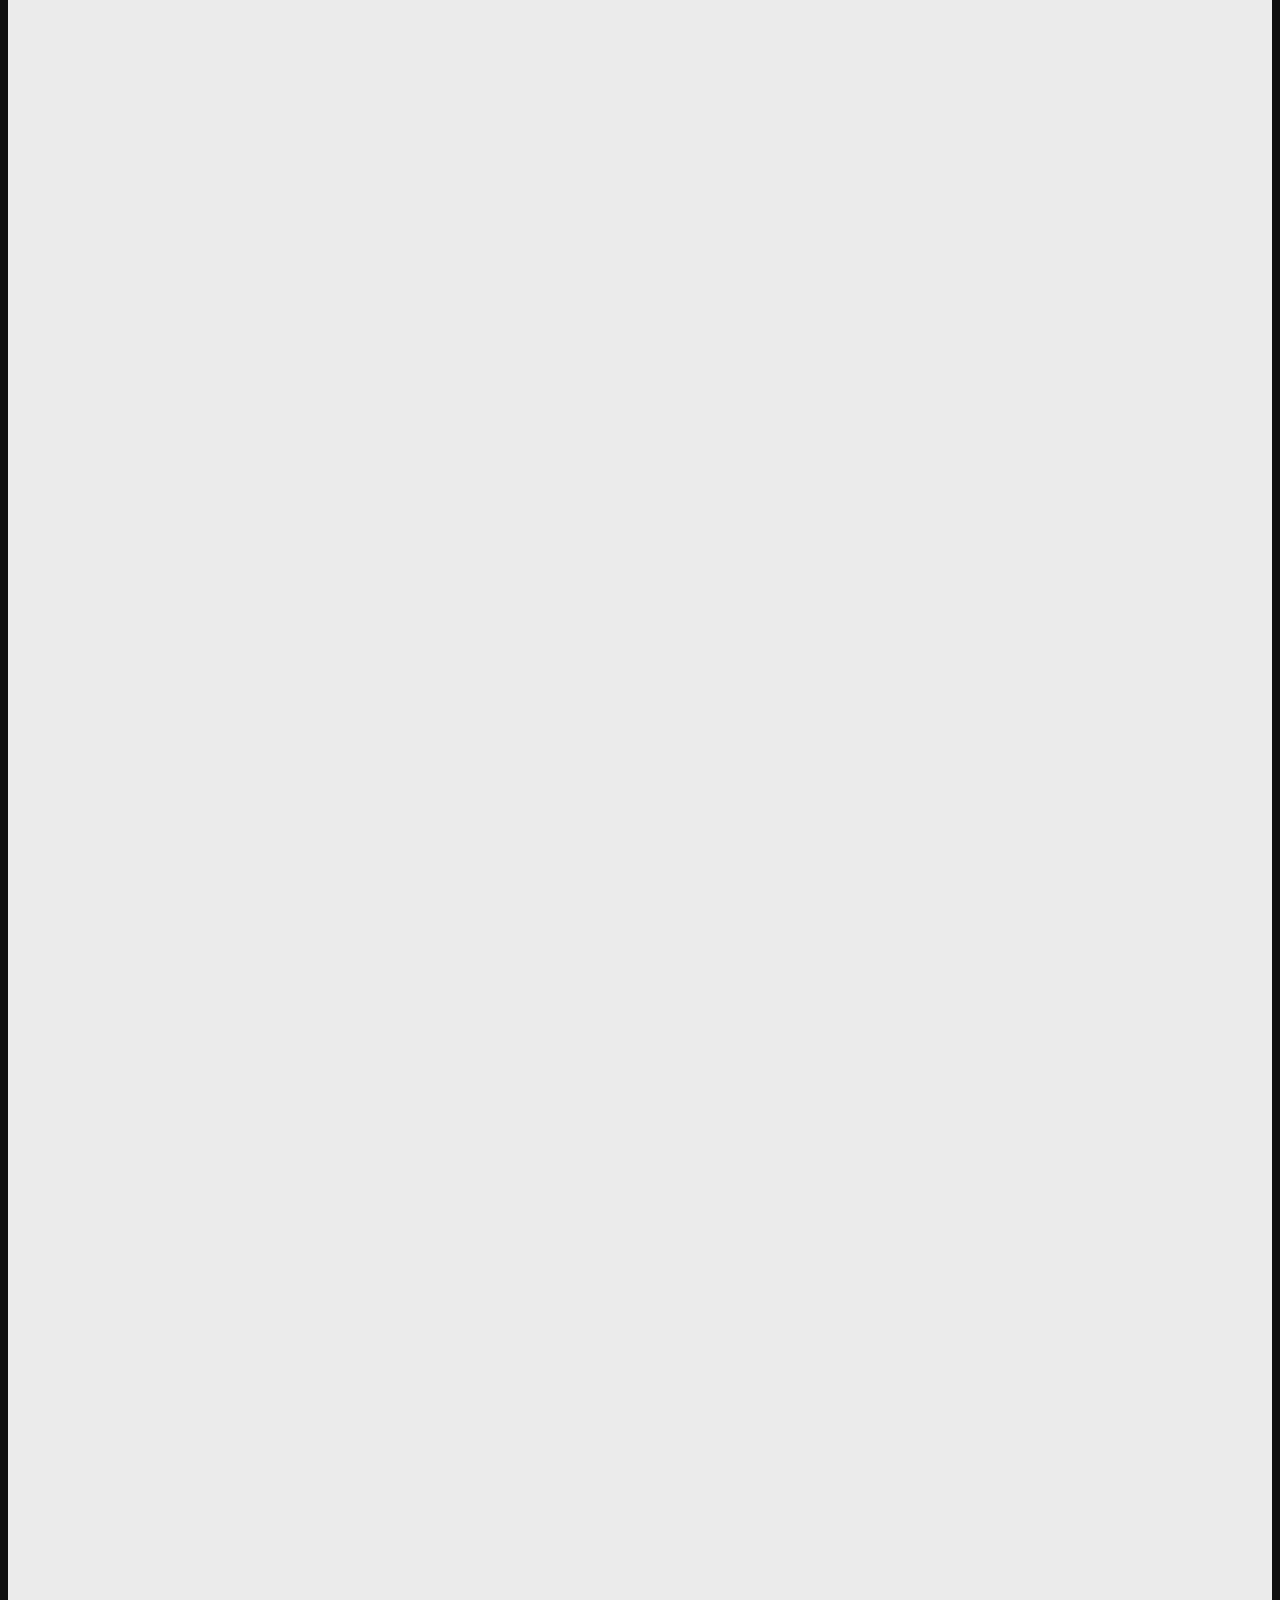
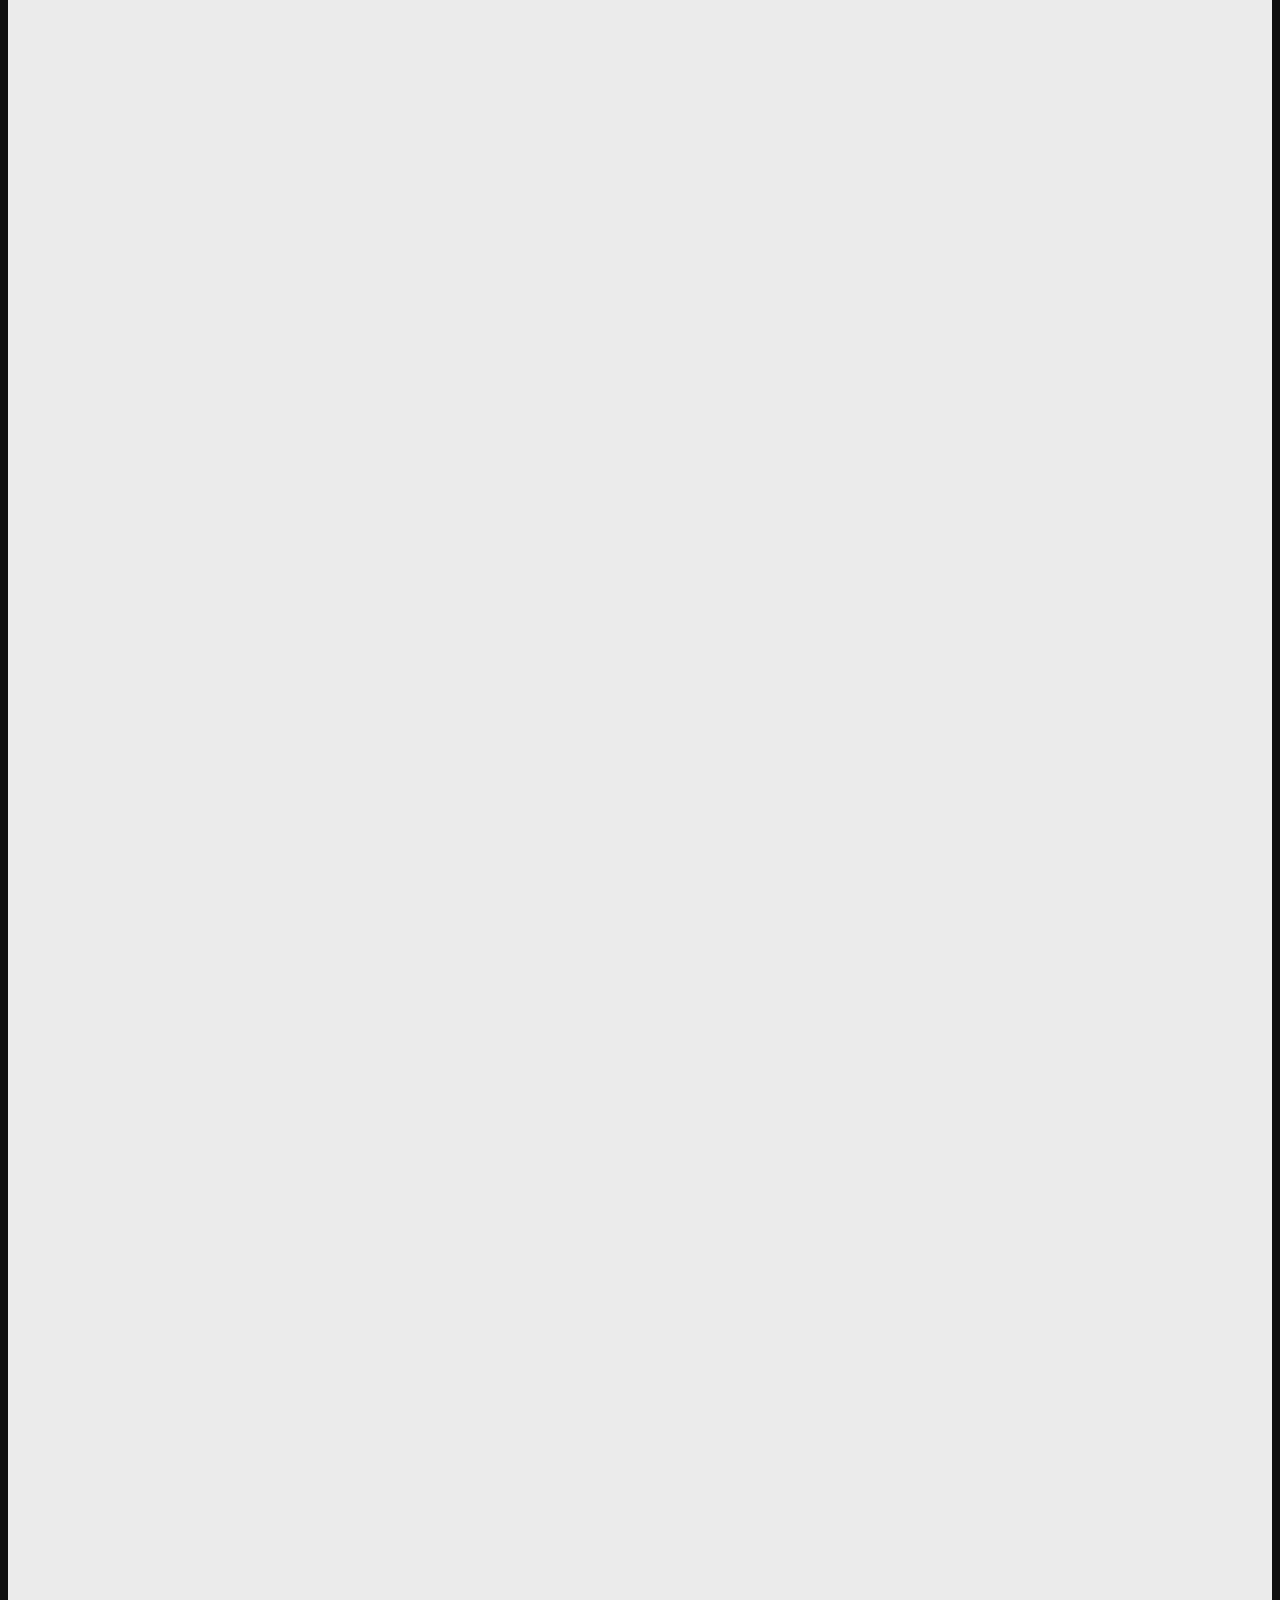
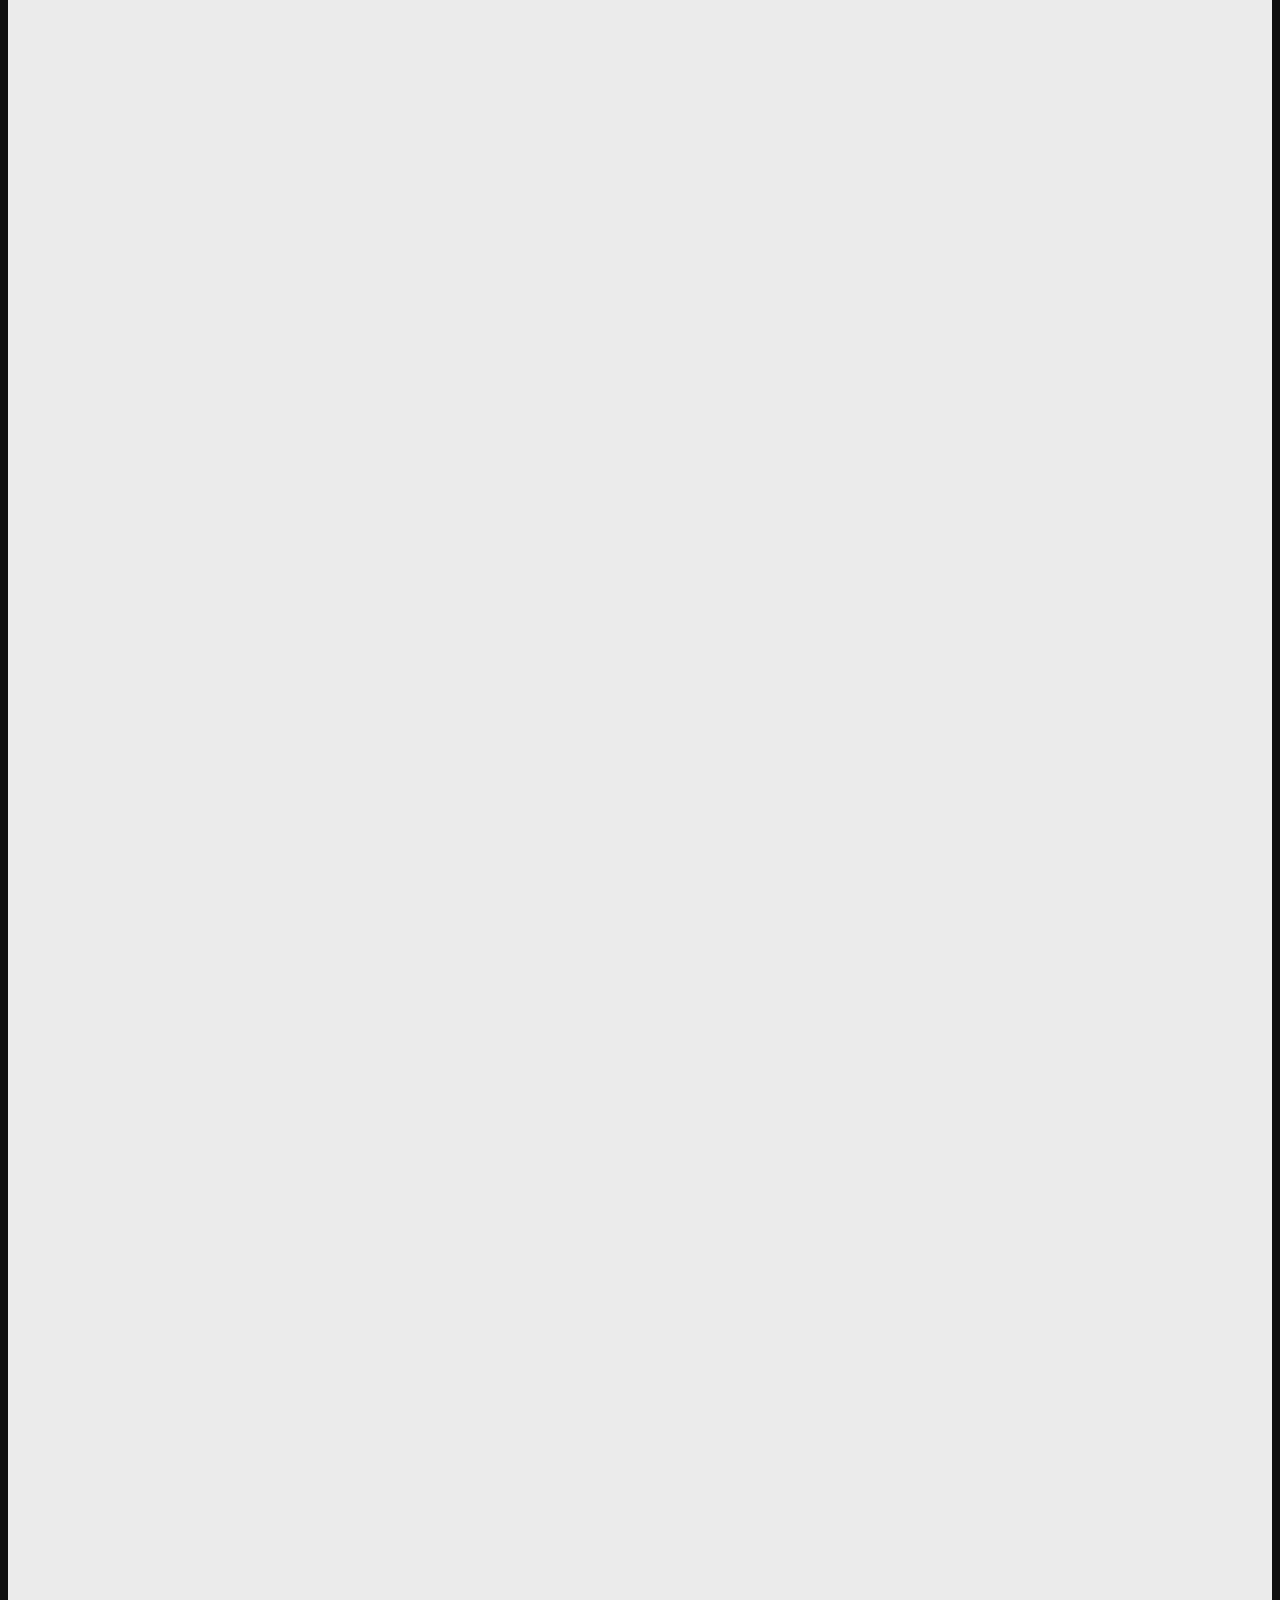
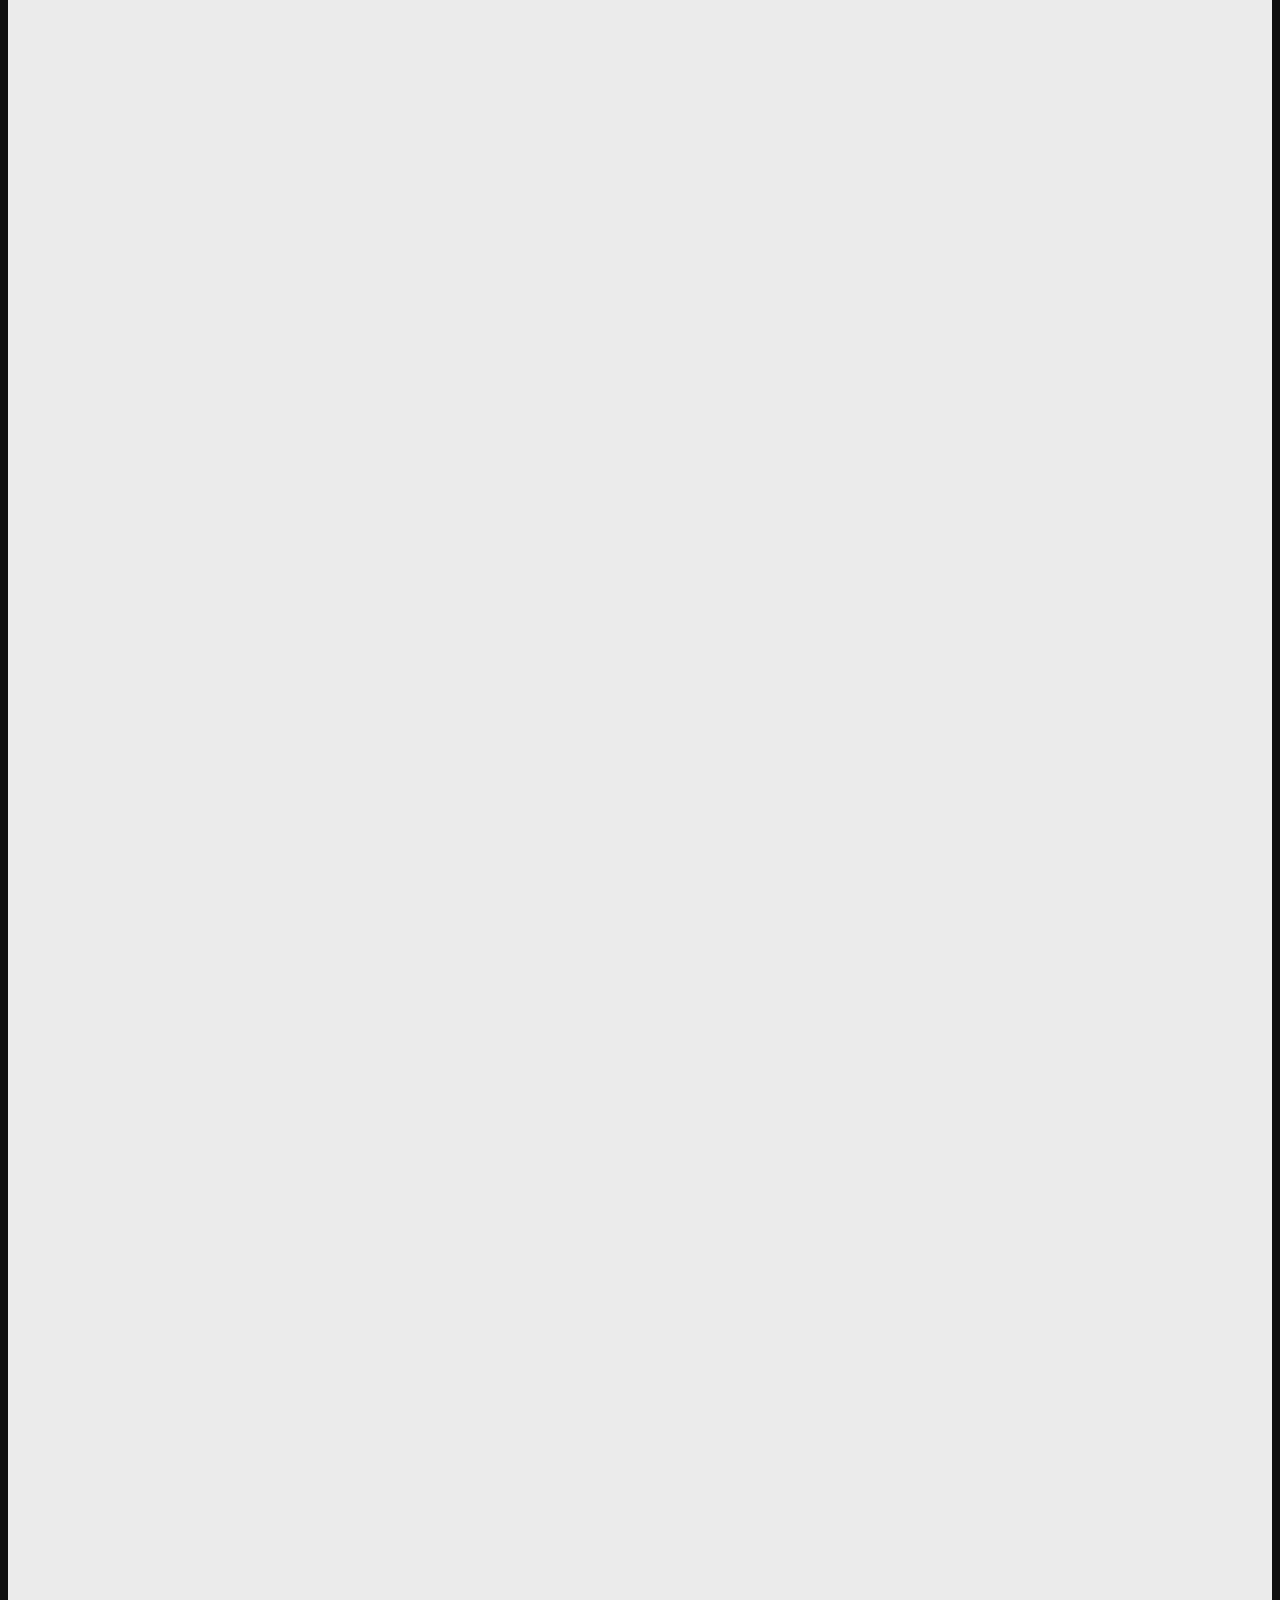
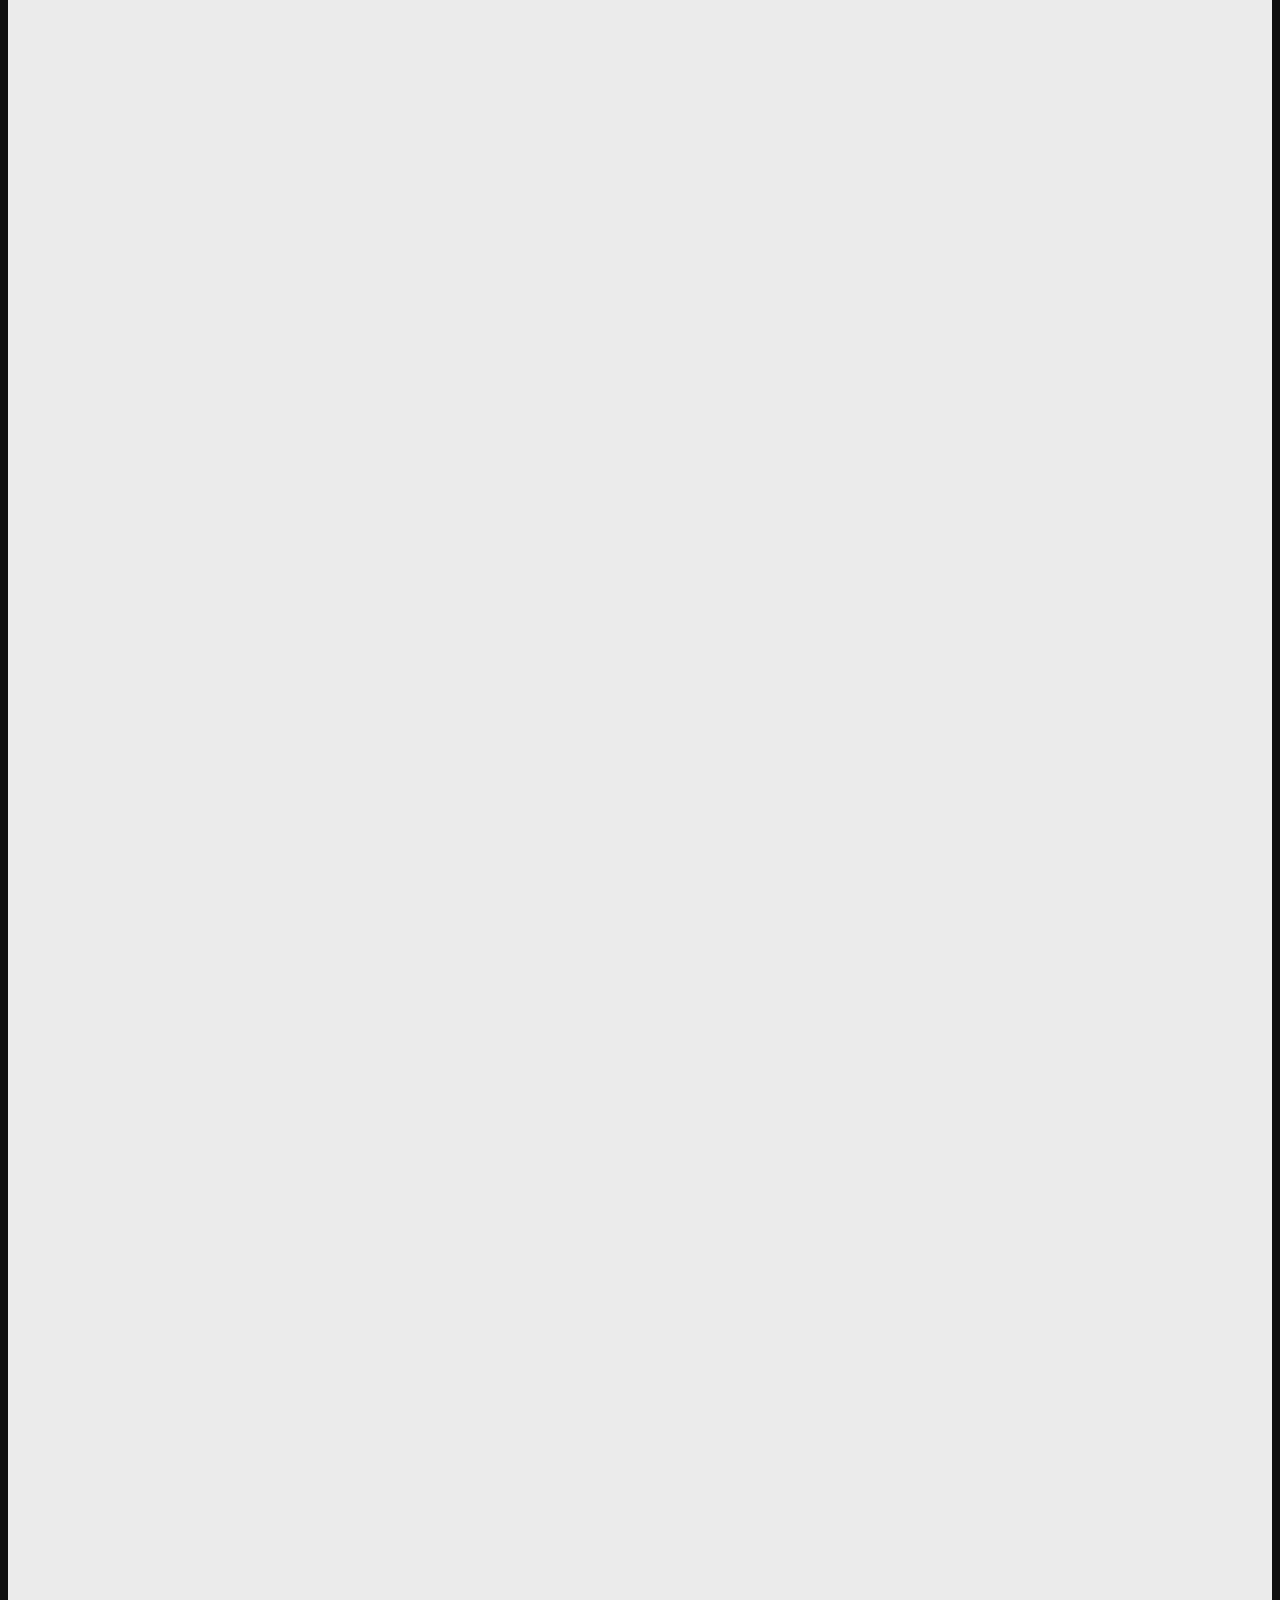
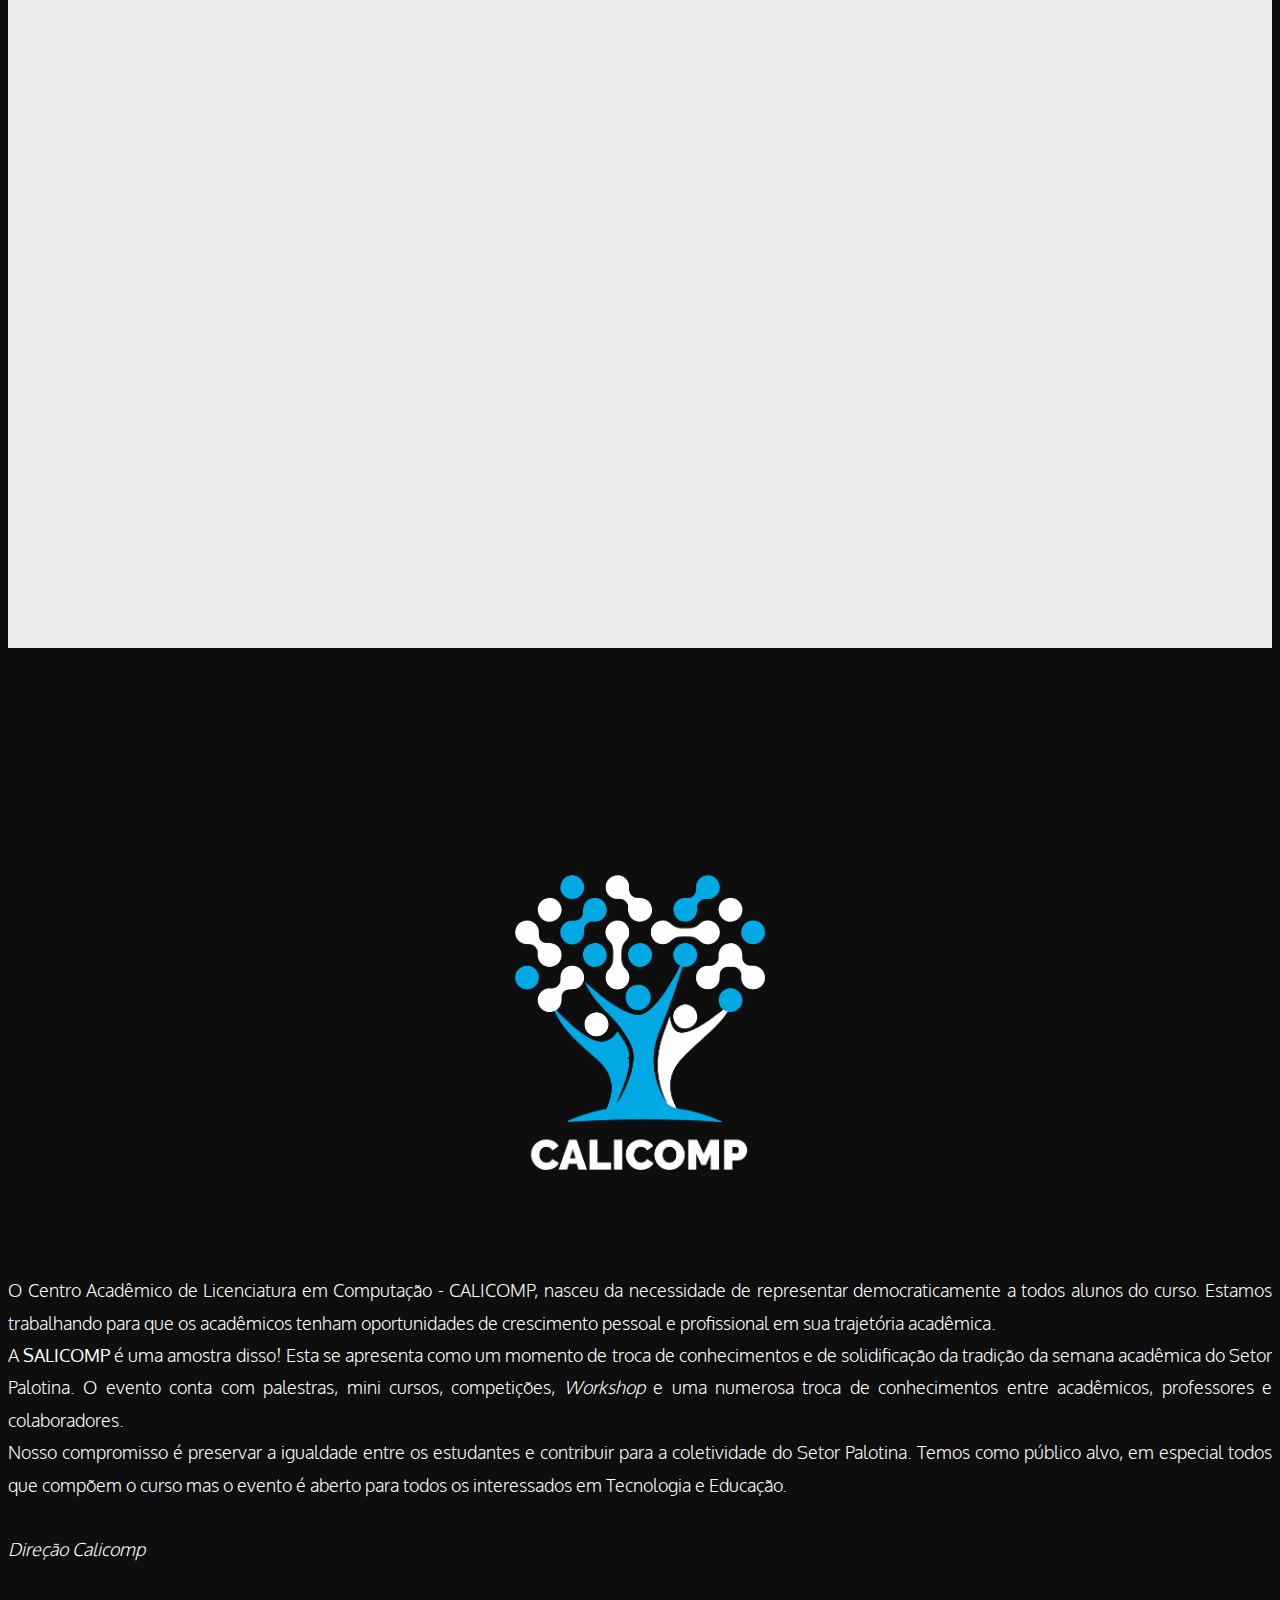
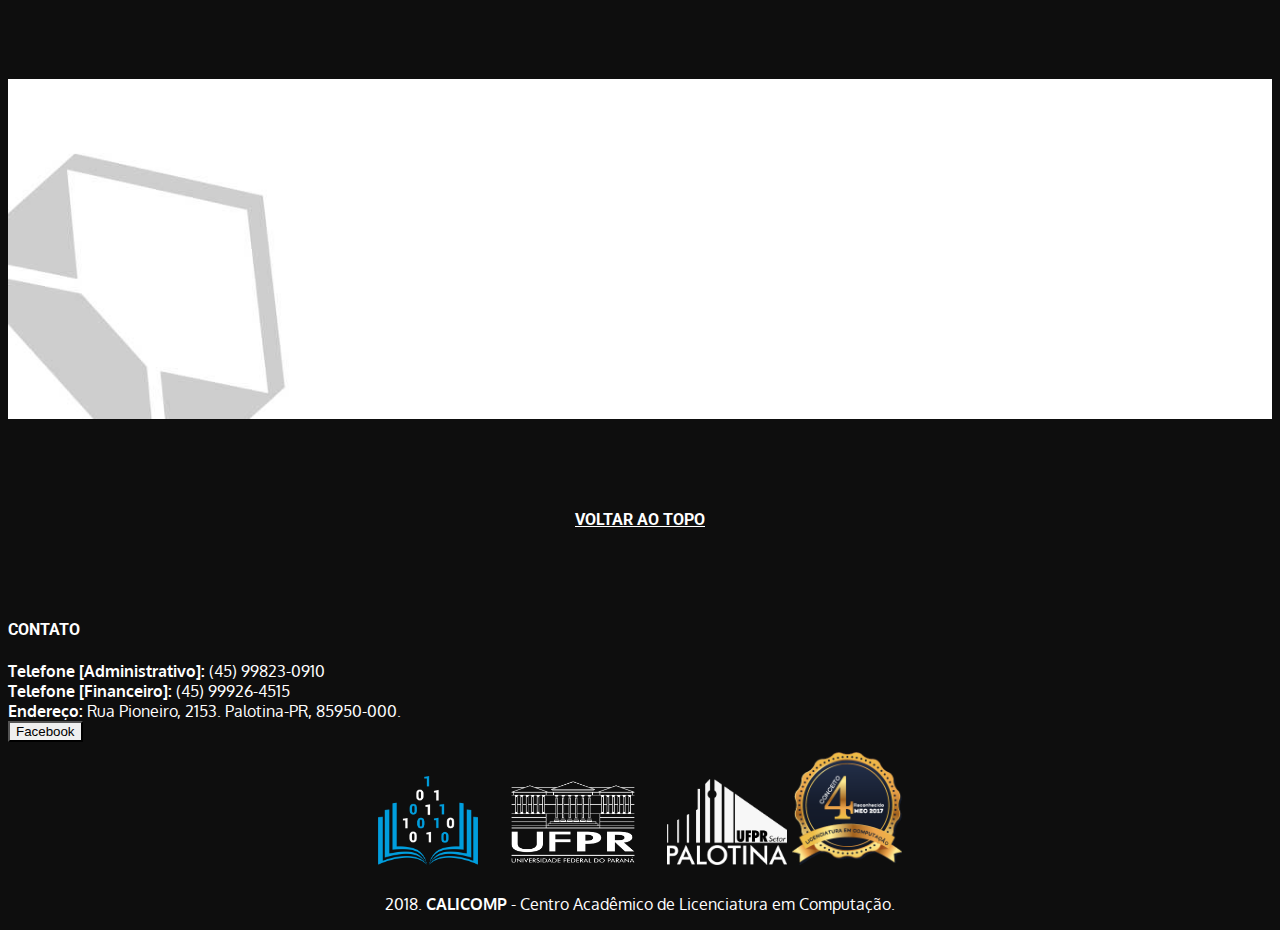
==== commit 1f372069: "UPDATE" ====
--- a/index.html
+++ b/index.html
@@ -38,7 +38,7 @@
 					<span style="color:#00A6E4;"><h2 class="wow animated fadeInDown" style="margin-bottom: 1rem">BEM VINDOS Á</h2></span>
 					<p class="wow animated fadeInLeft ye" style="margin-bottom: 2rem">III Semana Acadêmica de Licenciatura em Computação da<br> Universidade Federal do Paraná - Setor Palotina</p>
 					<h1 class="wow animated fadeInDown" style="margin-bottom: 4rem">29 DE OUT. À <br>01 DE NOV. DE 2018</h1>
-					<center><div id="inscreverse"><button type="button" class="btn btn-outline-light btn-block btn-lg btn-topo" style="max-width: 25%" onclick="window.open('inscricao.html','_blank');">INSCREVER-SE</button></div></center>
+					<center><div id="inscreverse"><button type="button" class="btn btn-outline-light btn-block btn-lg btn-topo" style="max-width: 45%" onclick="window.open('inscricao.html','_blank');">INSCREVER-SE</button></div></center>
 				</div>
 			</div>
 	</section>
@@ -187,8 +187,10 @@
 				</div>
 				<div class="col-sm-8 align-self-center">
 					<p class="review-desc" style="font-size: 18px" font face="Georgia"> 						
-						O Centro Acadêmico de Licenciatura em Computação - CALICOMP, nasceu da necessidade de representar democraticamente os discentes do curso de Licenciatura em Computação. Estamos trabalhando para que os acadêmicos tenham oportunidades de crescimento pessoal e profissional na sua tragetória acadêmica. 
-						A Semana Acadêmica é uma prova disso, um momento de troca de conhecimentos e, além disso, de consolidação da cultura da UFPR Setor Palotina. O evento conta com palestras, mini cursos, competições, workshop e muita integração entre estudantes, professores e colaboradores. Nossa missão é incentivar a preservar a cultura do Campus, com o objetivo de gerar interação pessoal e conhecimento entre os participantes, temos como público alvo, em especial todos que compõem o curso, mas o evento é aberto para todos os interessados pela computação.<br><br>
+						O Centro Acadêmico de Licenciatura em Computação - CALICOMP, nasceu da necessidade de representar democraticamente a todos alunos do curso. Estamos trabalhando para que os acadêmicos tenham oportunidades de crescimento pessoal e profissional em sua trajetória acadêmica. <br>
+						A <b>SALICOMP</b> é uma amostra disso! 
+						Esta se apresenta como um momento de troca de conhecimentos e de solidificação da tradição da semana acadêmica do Setor Palotina. O evento conta com palestras, mini cursos, competições, <i>Workshop</i> e uma numerosa troca de conhecimentos entre acadêmicos, professores e colaboradores. <br>
+						Nosso compromisso é preservar a igualdade entre os estudantes e contribuir para a coletividade do Setor Palotina. Temos como público alvo, em especial todos que compõem o curso mas o evento é aberto para todos os interessados em Tecnologia e Educação.<br><br>
 
 						<a style='font-style:italic;'> Direção Calicomp </a> 
 					</p>
@@ -226,6 +228,7 @@
 					<a href="index.html"><img src="assets/img/logo-comp.png" width="100px" style="margin-right: 2%"/></a>
 					<a href="http://www.ufpr.br" target="_blank"><img src="assets/img/logo_ufpr_branca.png" width="130px" style="filter: grayscale(0%); margin-right: 2%"/></a>
 					<a href="http://www.palotina.ufpr.br" target="_blank"><img src="assets/img/logo_ufprP_branca.png" width="120px"/></a>
+					<a href="http://www.palotina.ufpr.br" target="_blank"><img src="assets/img/selo.png" width="110px"/></a>
 				</div>
 			</div>
 
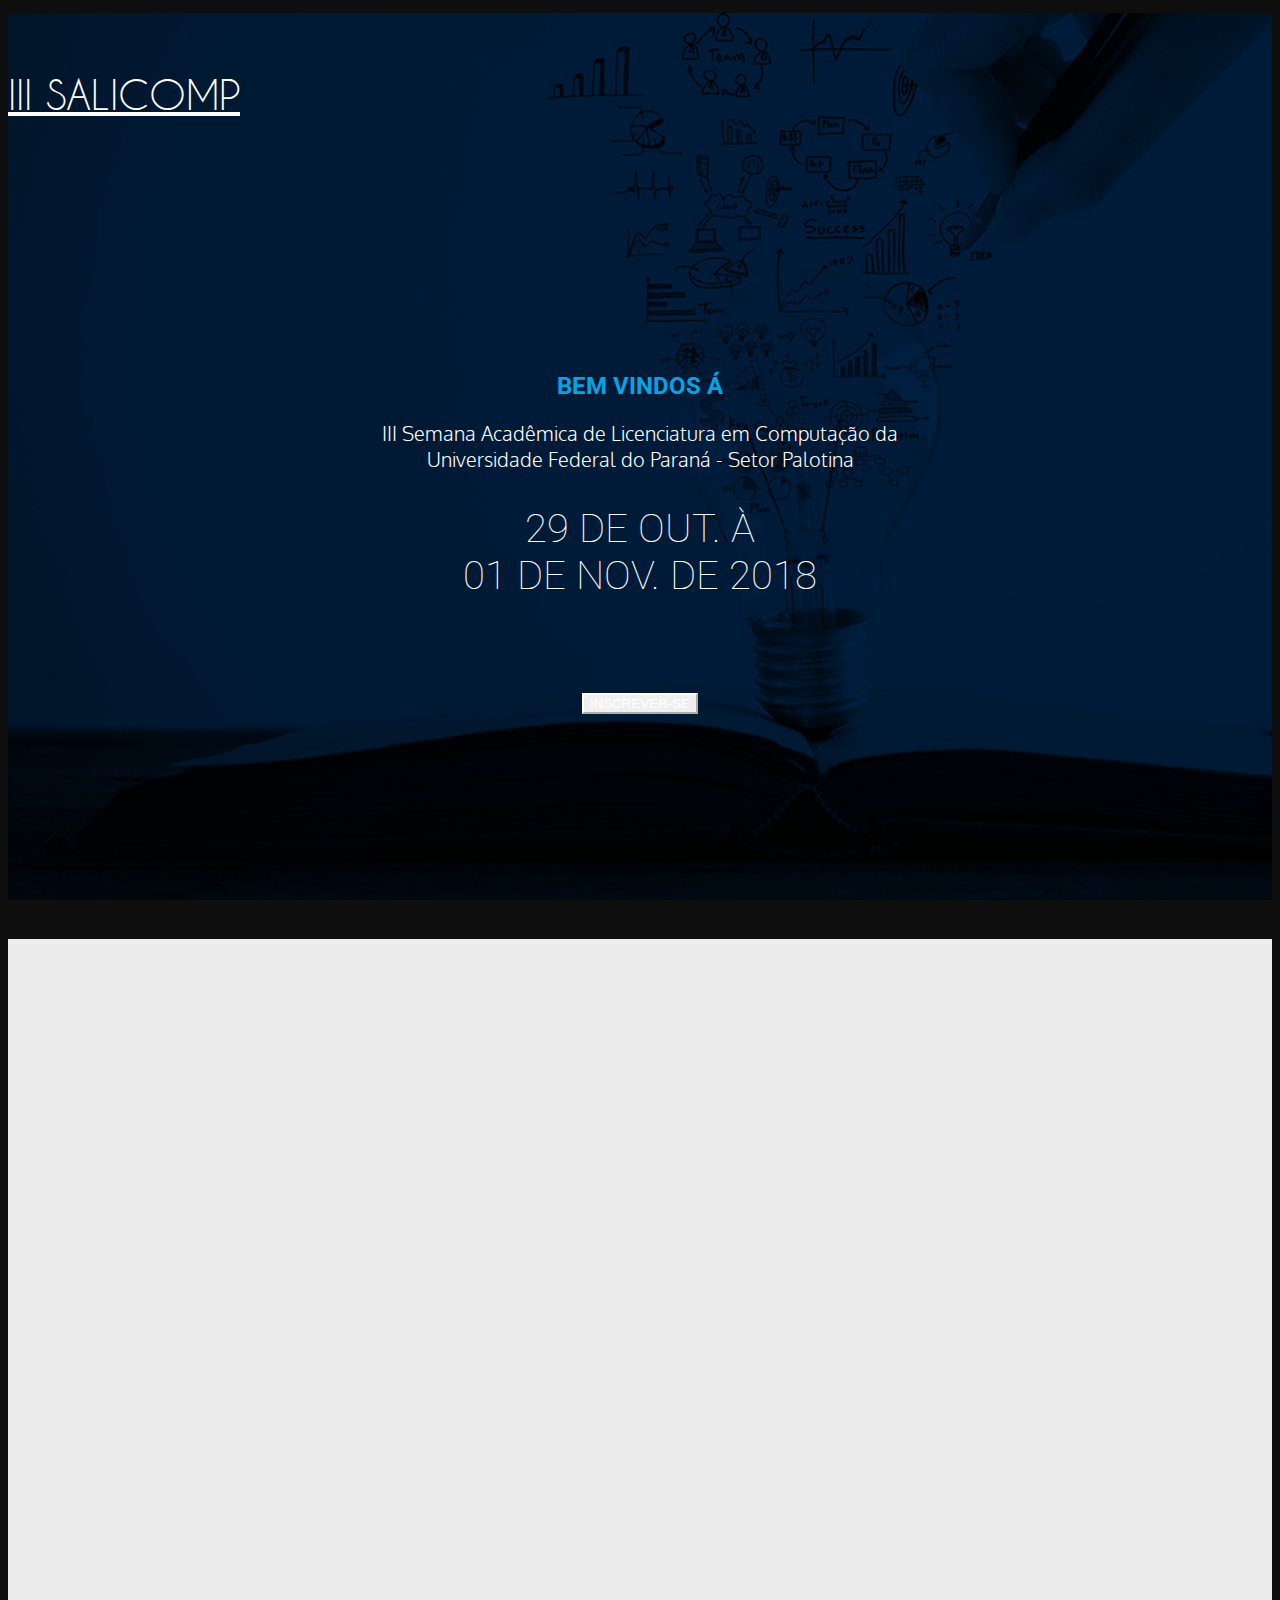
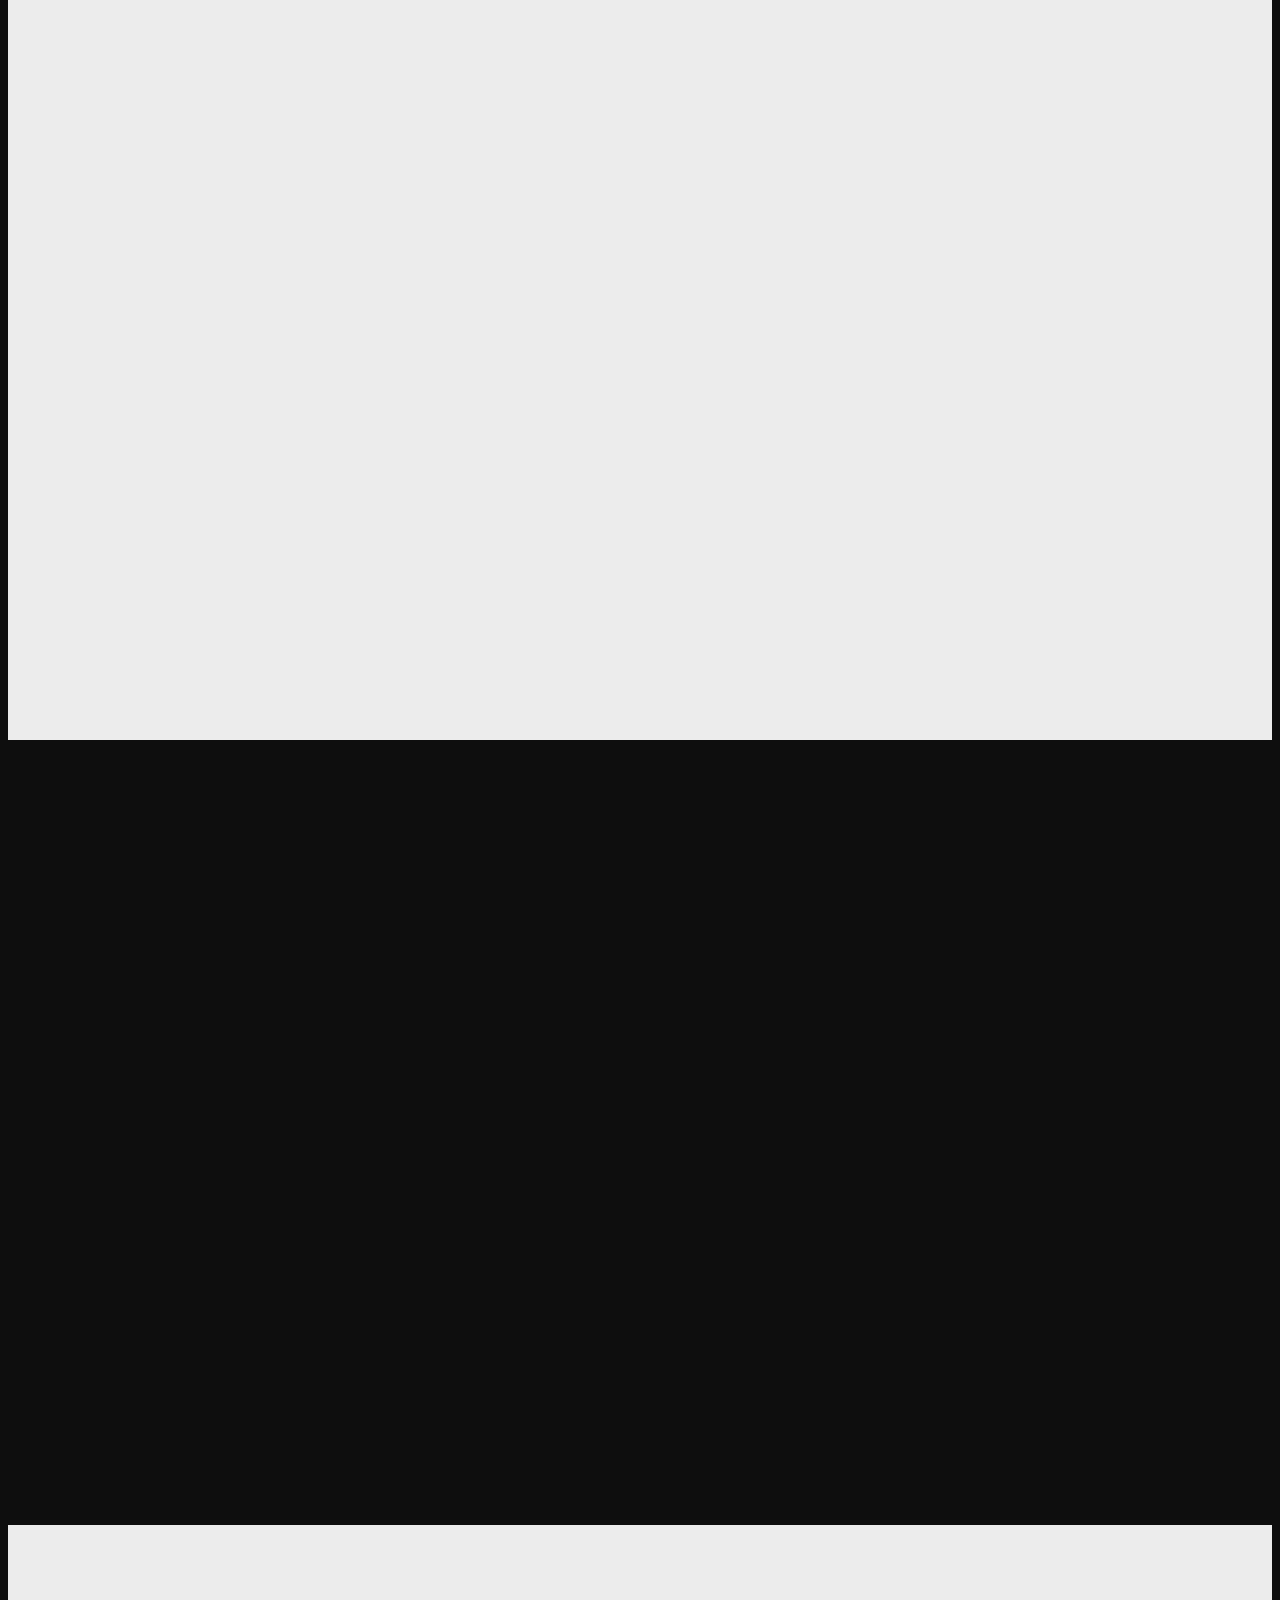
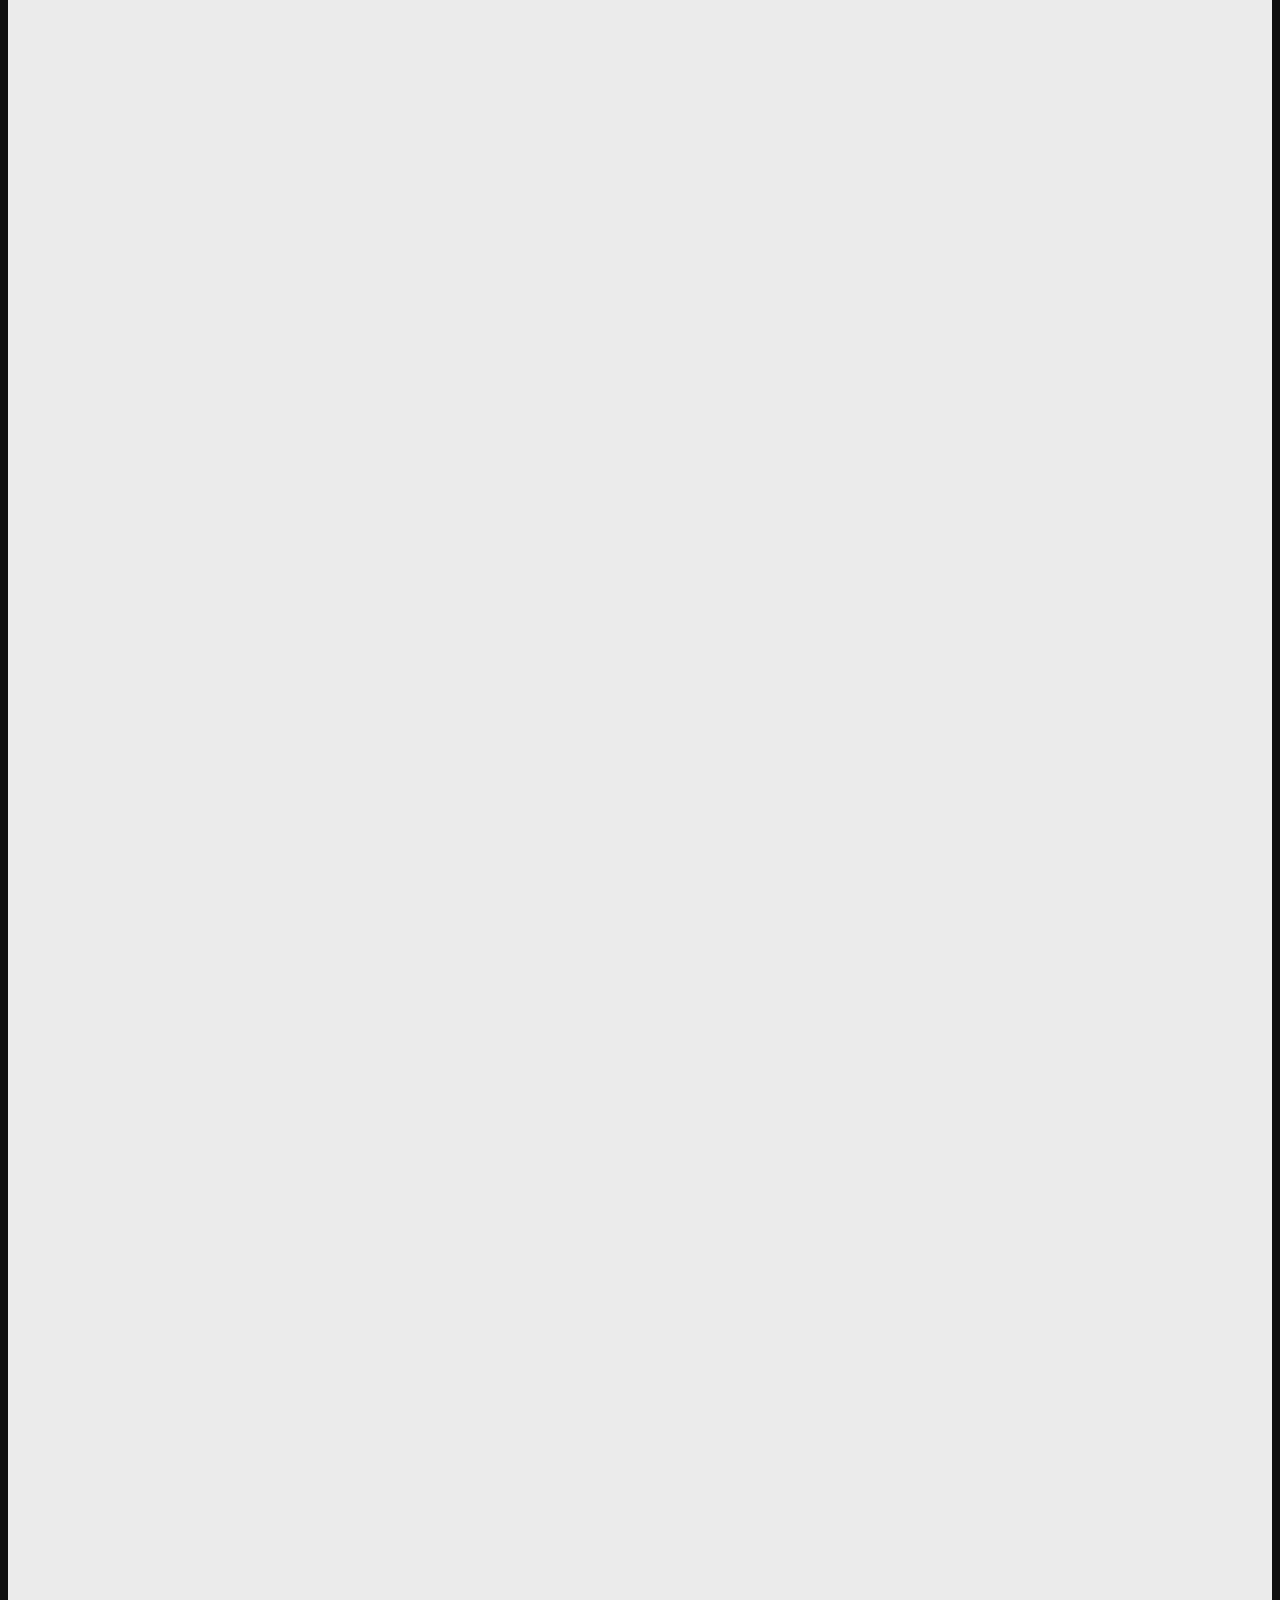
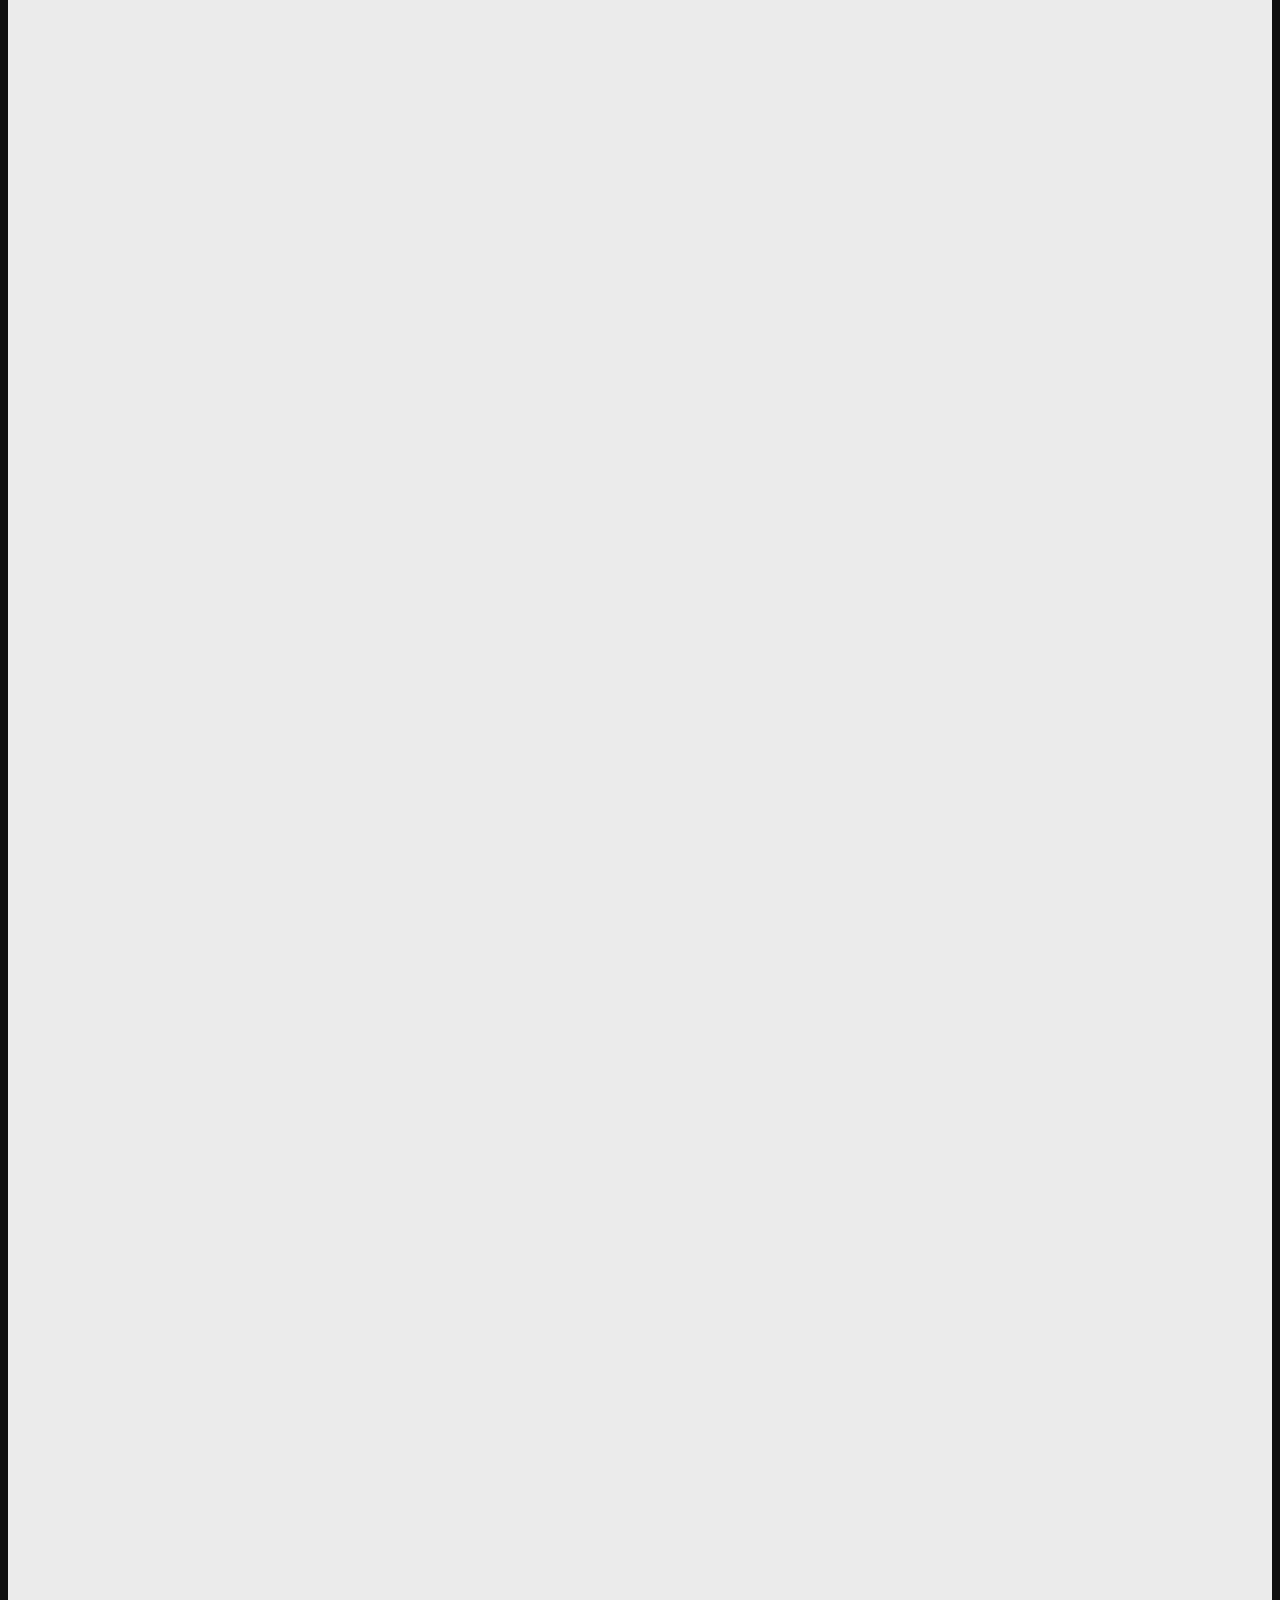
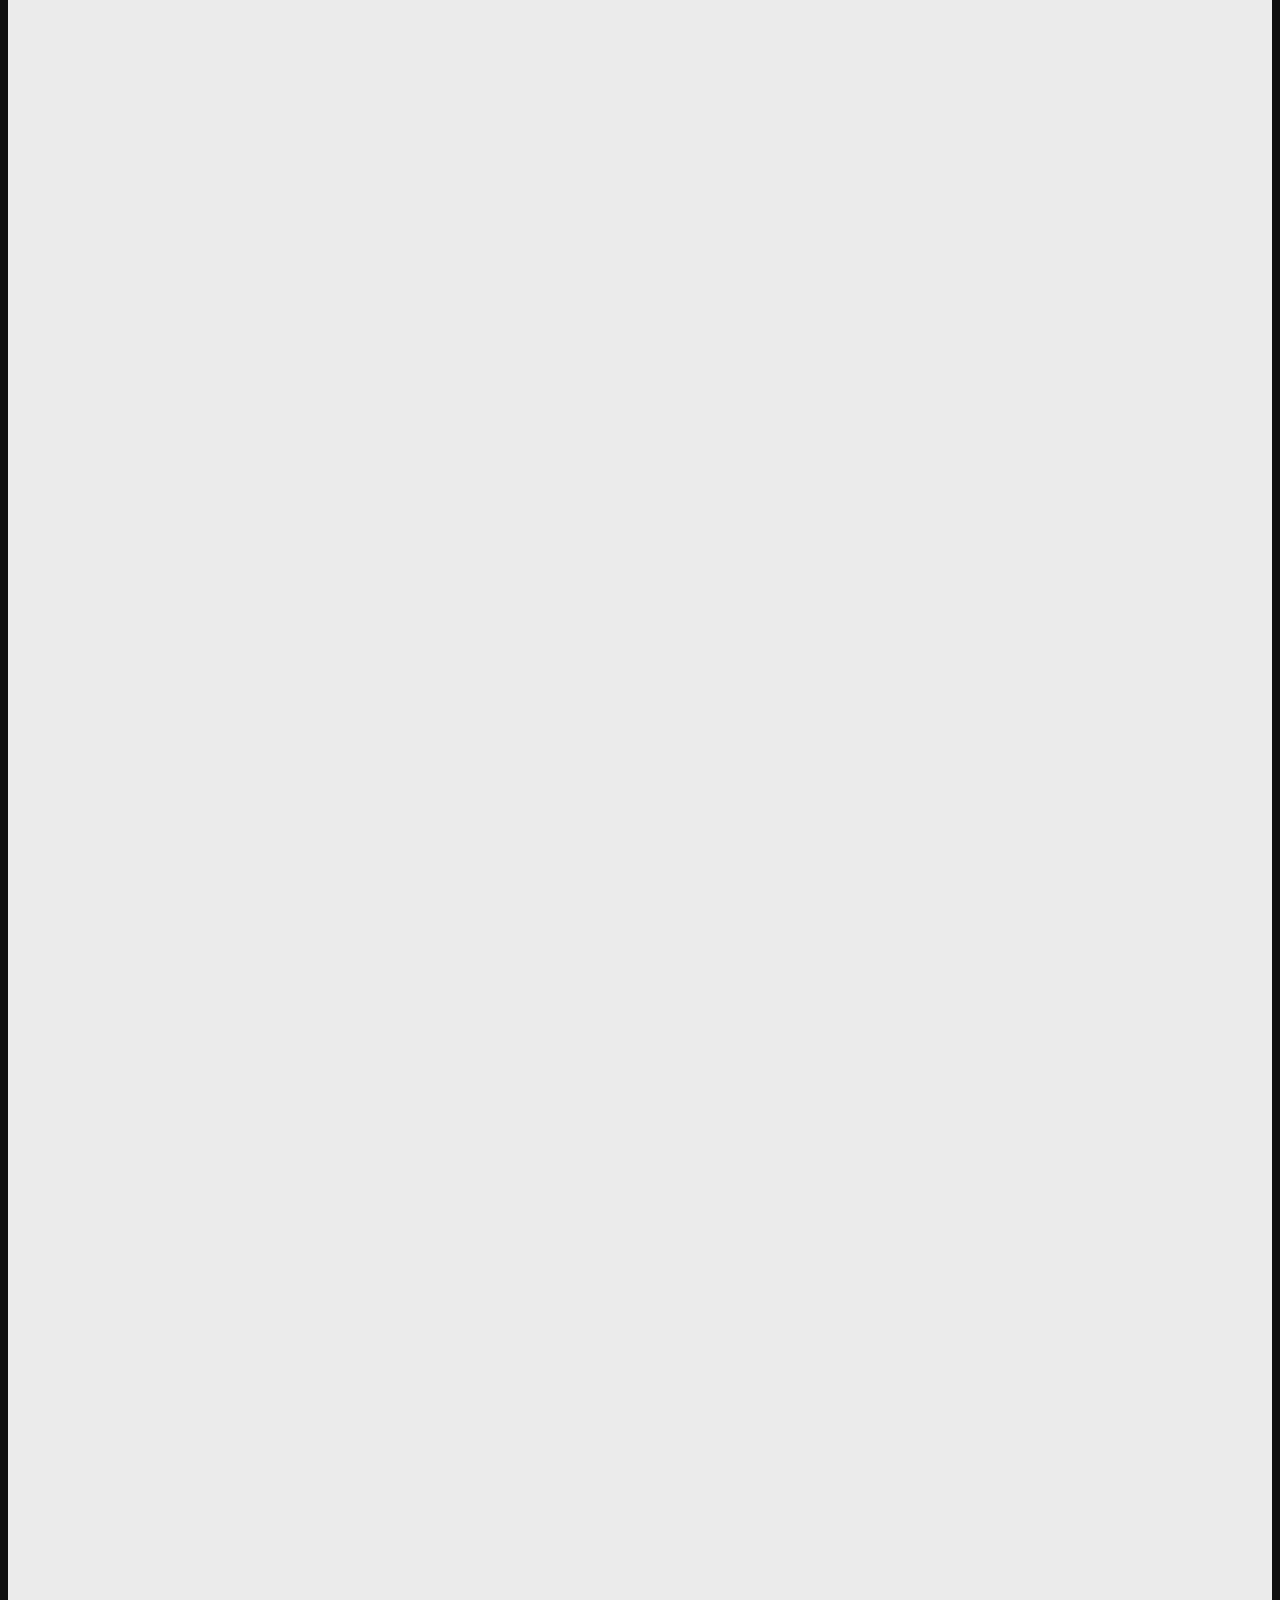
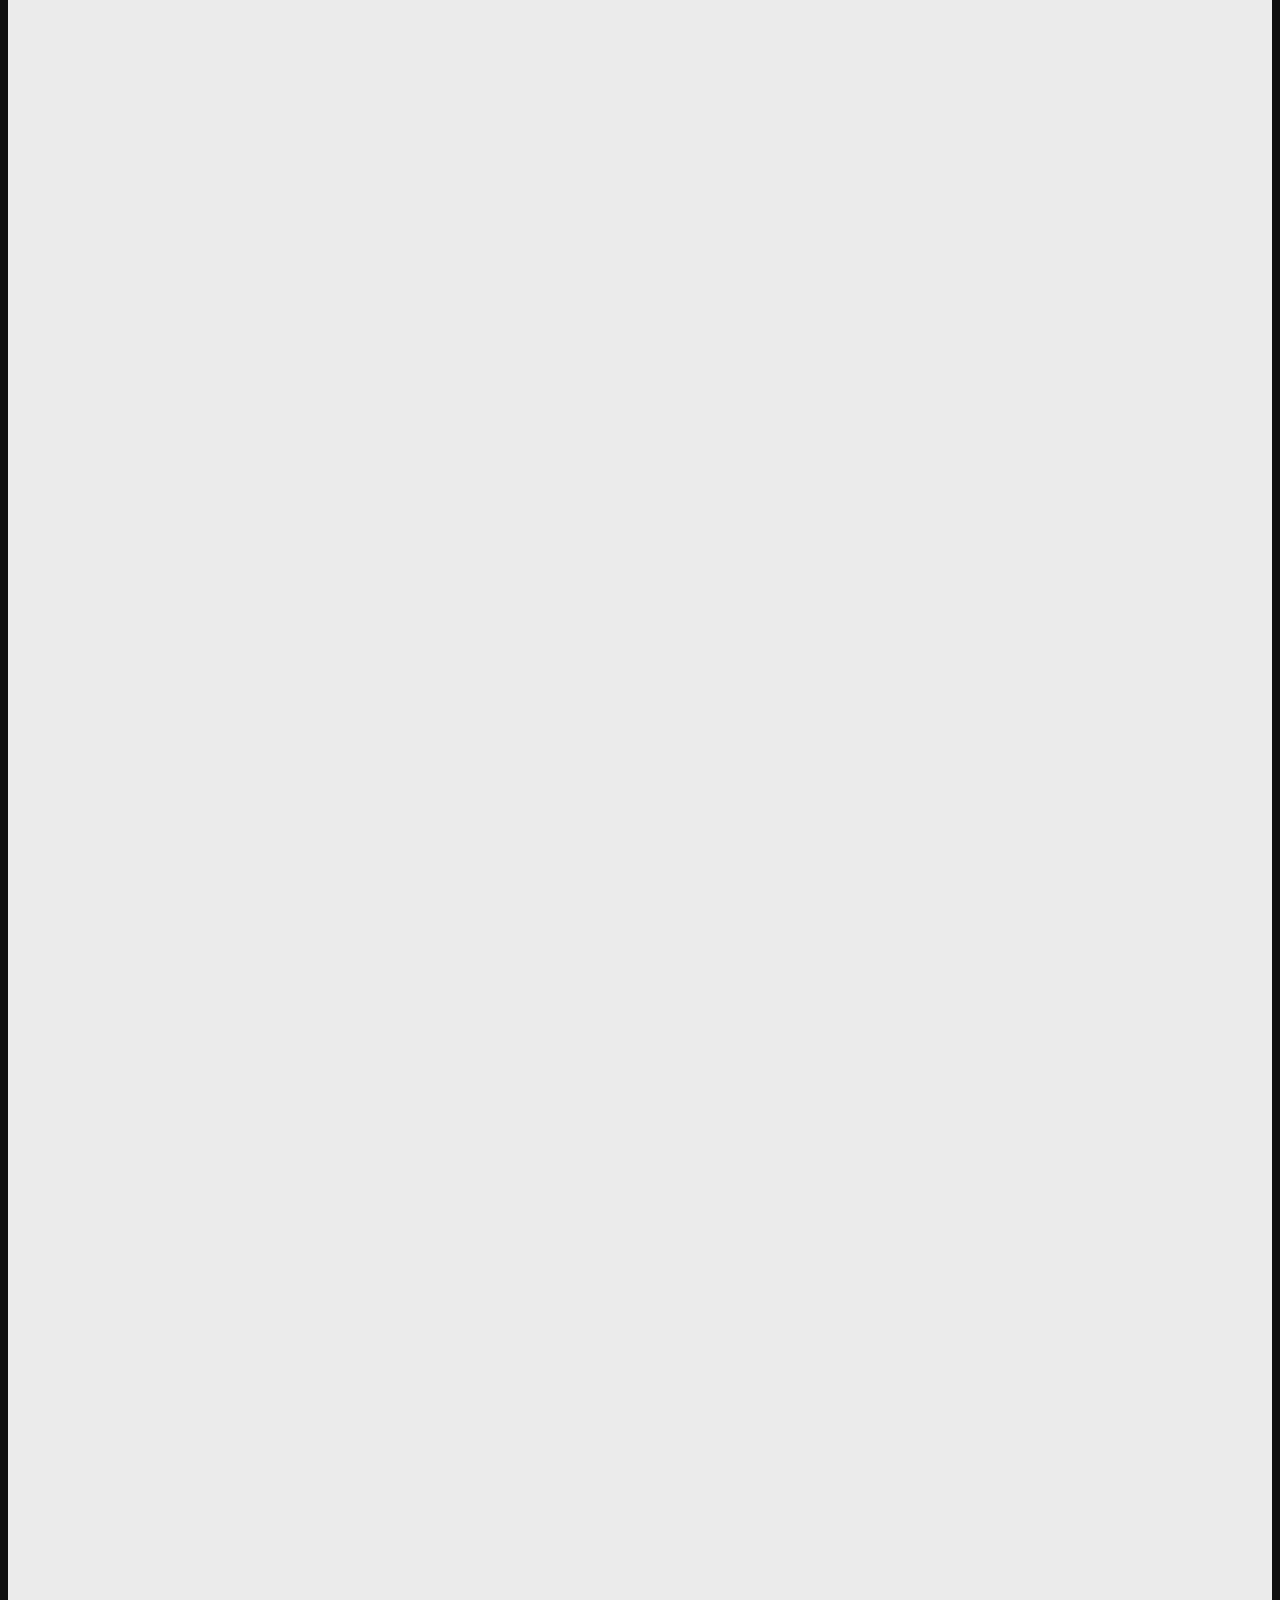
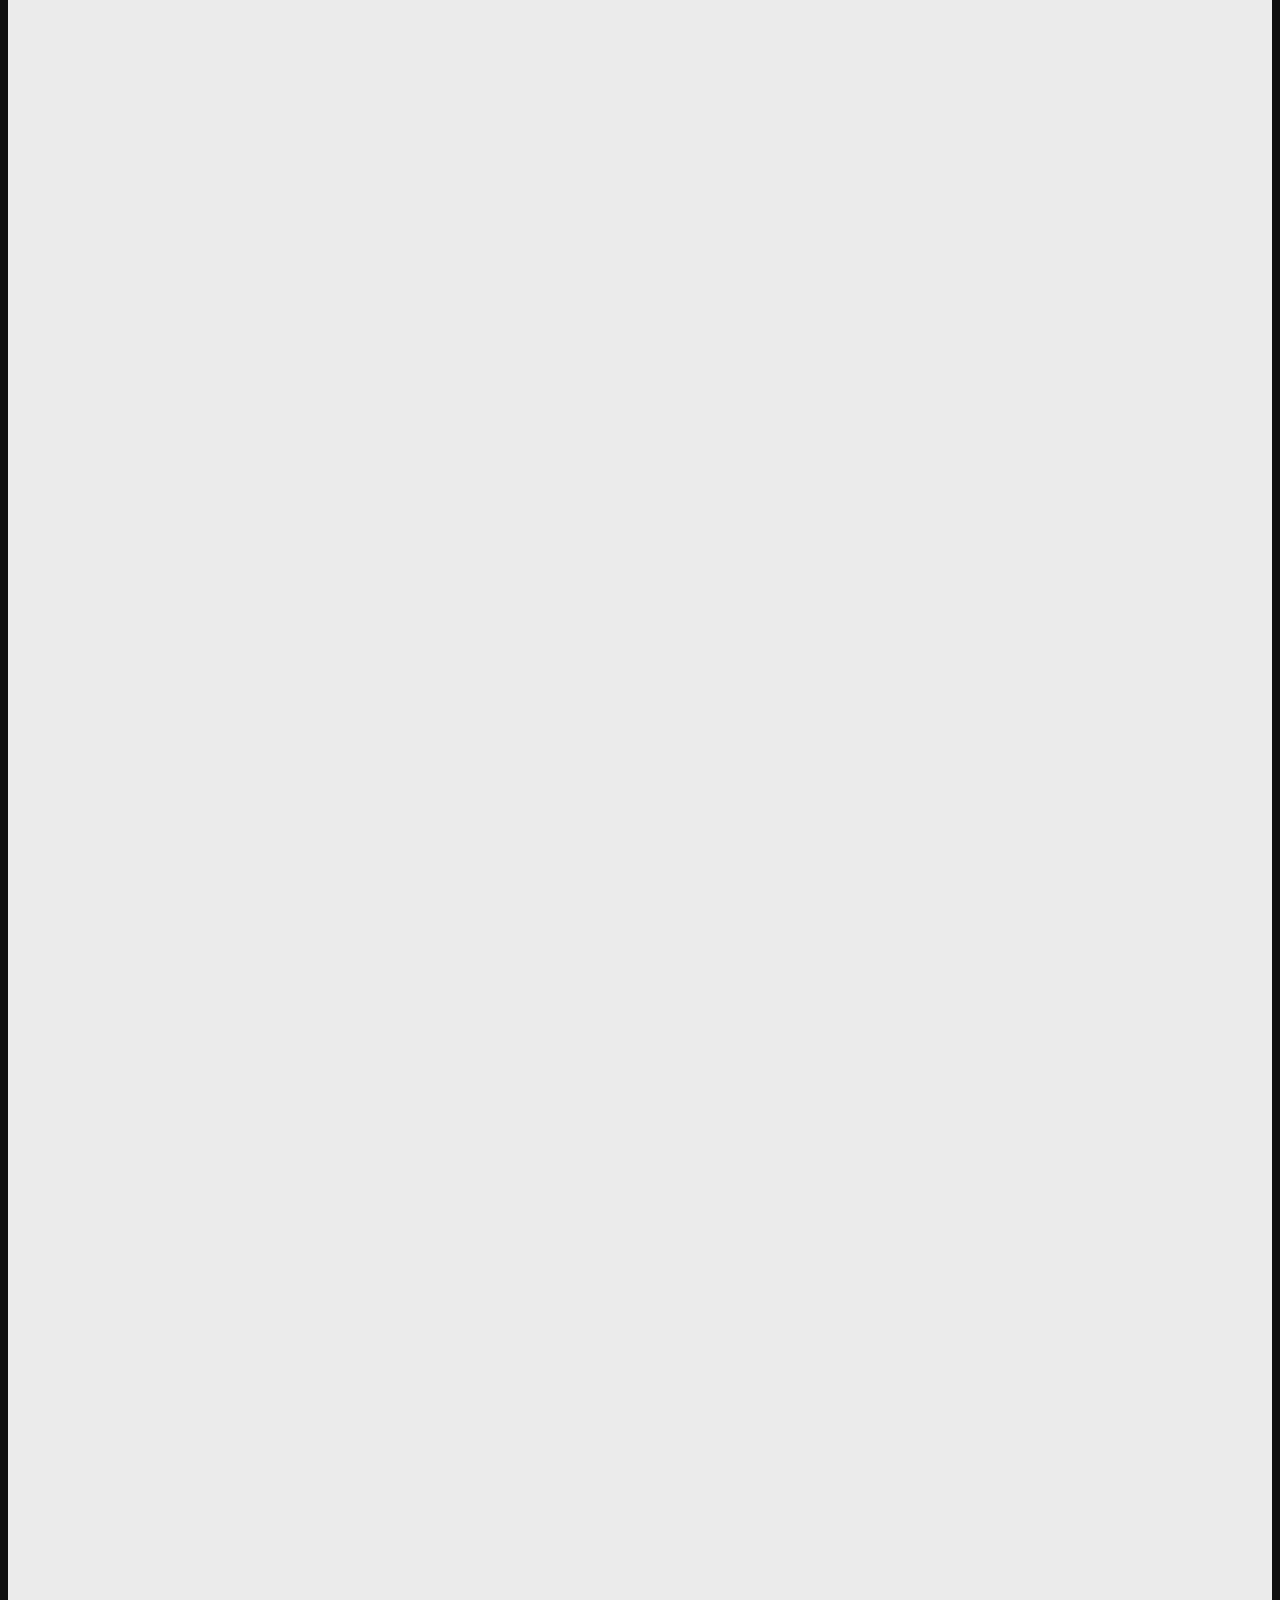
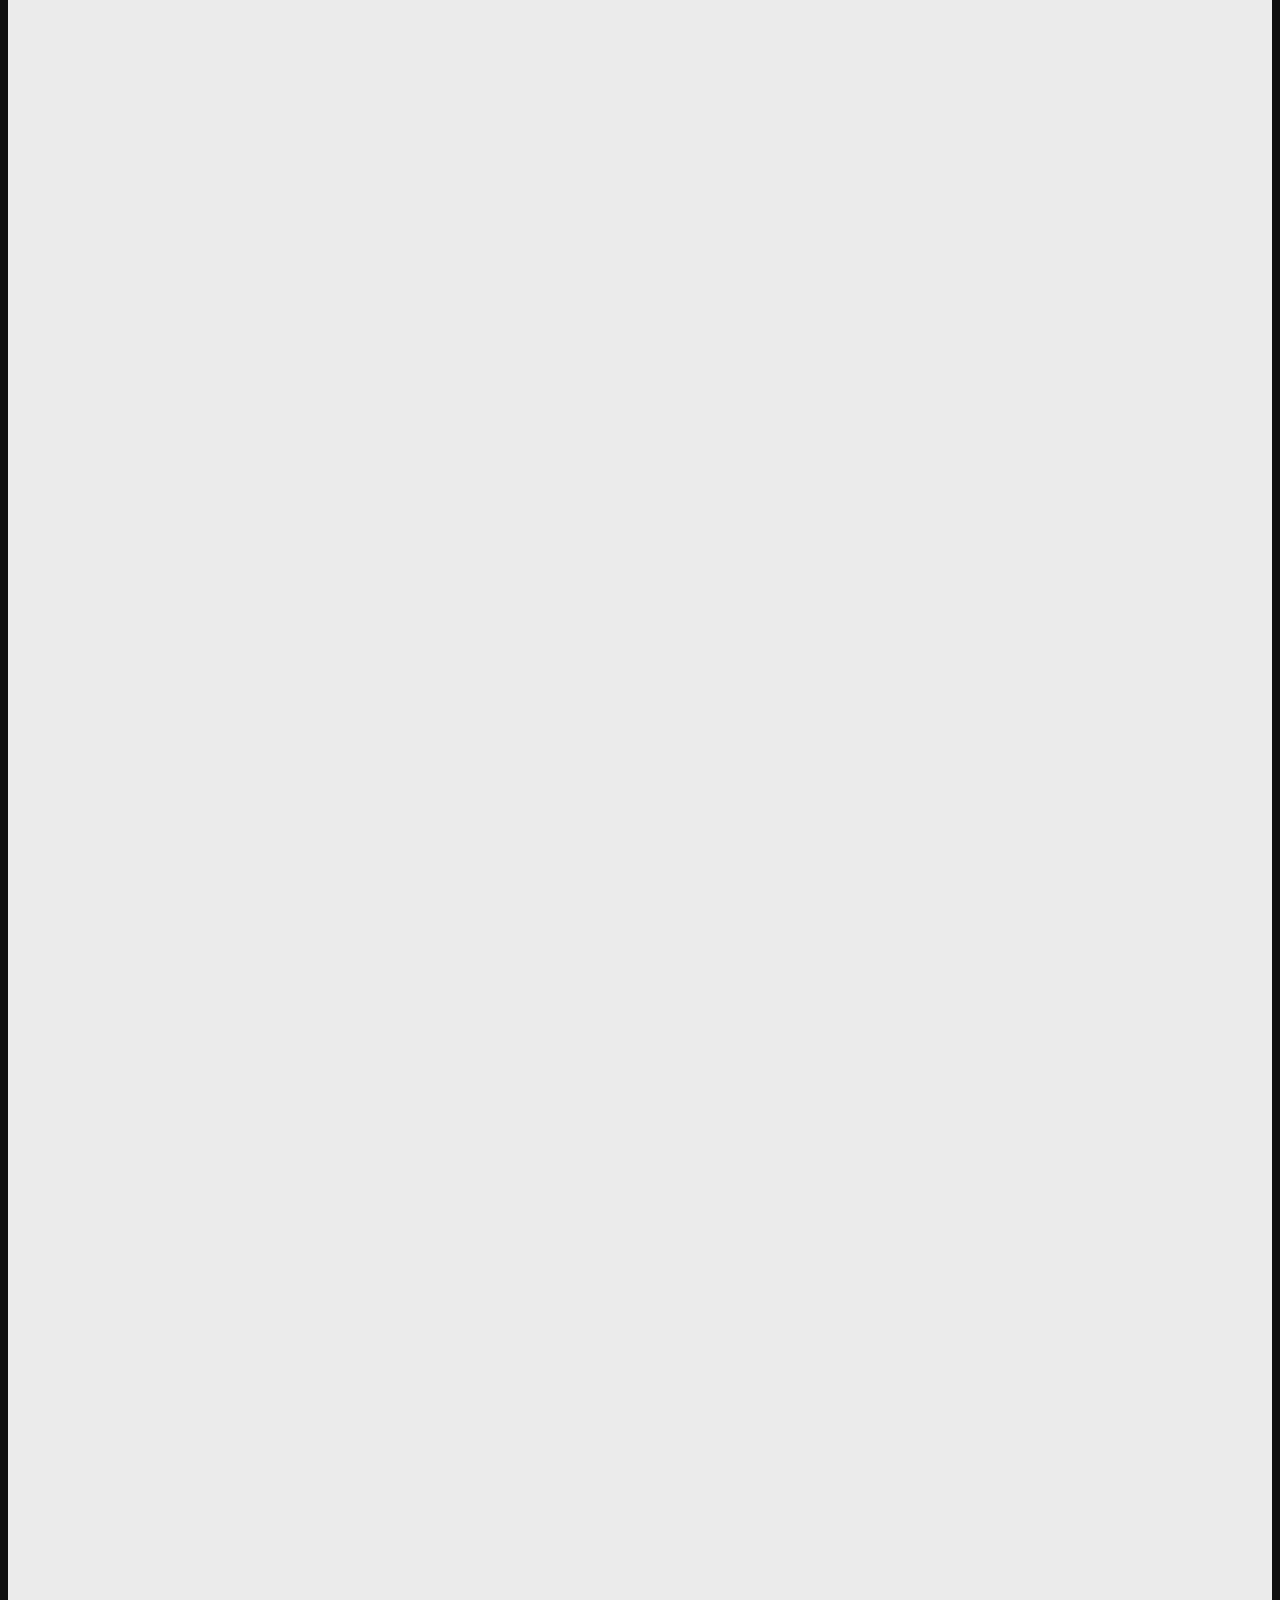
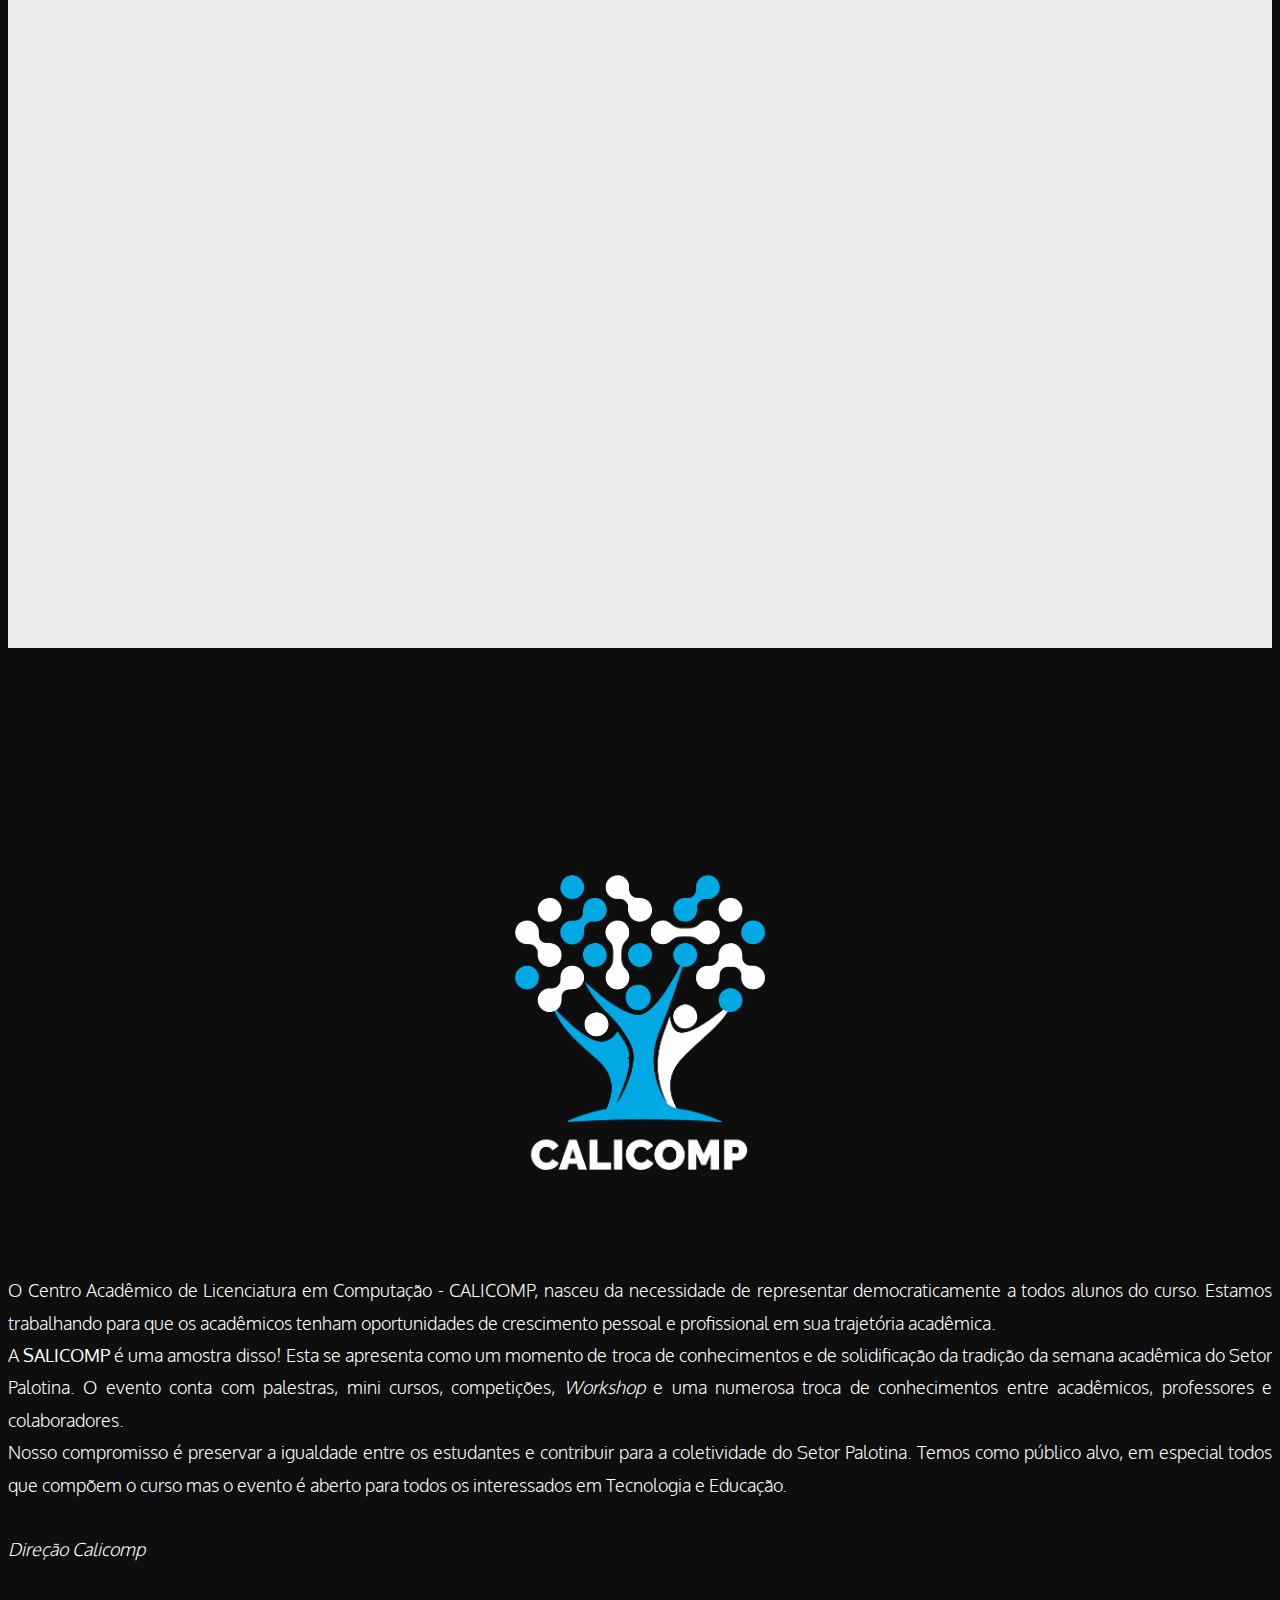
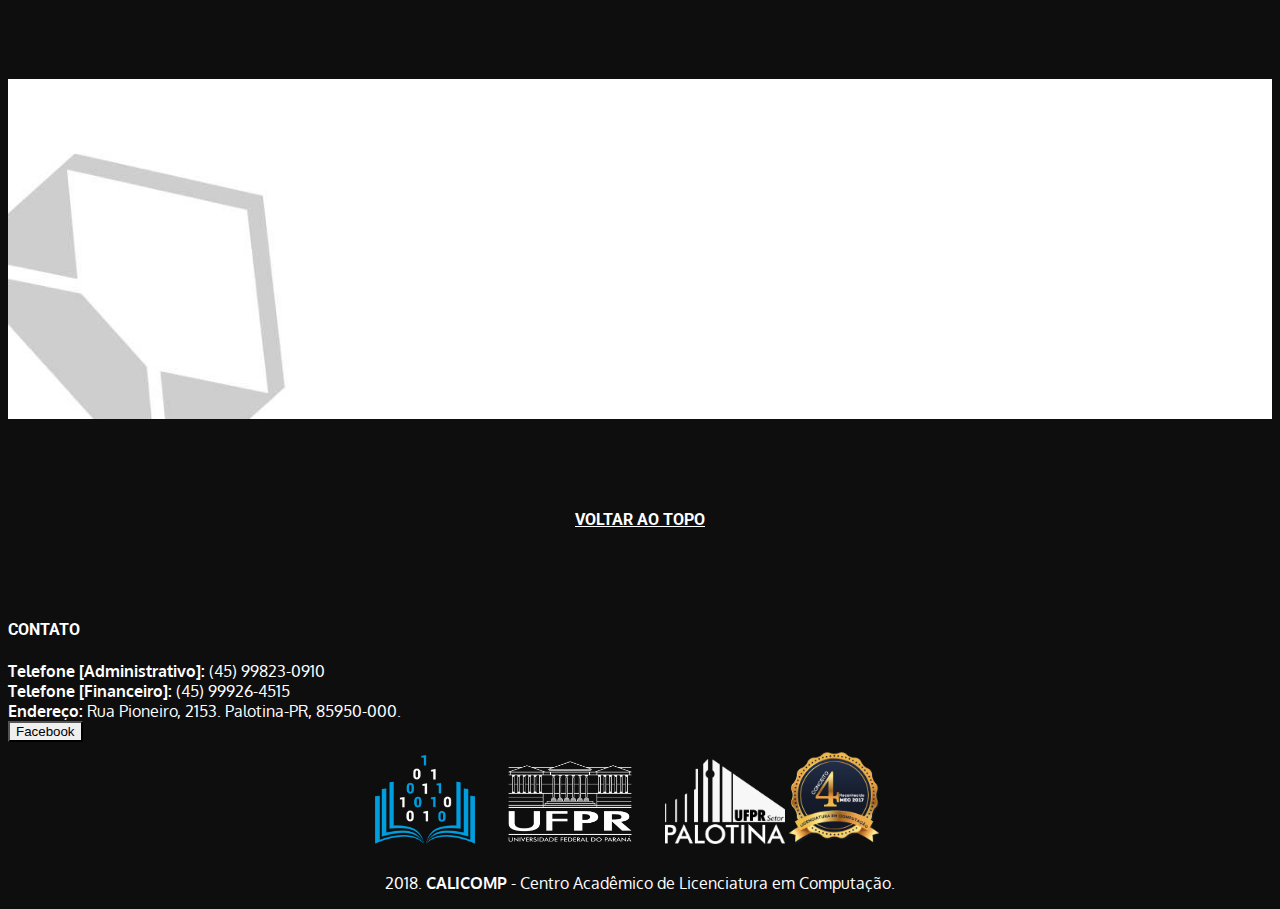
==== commit eb4cb723: "UPDATE 2" ====
--- a/index.html
+++ b/index.html
@@ -228,7 +228,7 @@
 					<a href="index.html"><img src="assets/img/logo-comp.png" width="100px" style="margin-right: 2%"/></a>
 					<a href="http://www.ufpr.br" target="_blank"><img src="assets/img/logo_ufpr_branca.png" width="130px" style="filter: grayscale(0%); margin-right: 2%"/></a>
 					<a href="http://www.palotina.ufpr.br" target="_blank"><img src="assets/img/logo_ufprP_branca.png" width="120px"/></a>
-					<a href="http://www.palotina.ufpr.br" target="_blank"><img src="assets/img/selo.png" width="110px"/></a>
+					<a href="http://www.palotina.ufpr.br" target="_blank"><img src="assets/img/selo.png" width="90px" style="margin-right: 2%"/></a>
 				</div>
 			</div>
 
